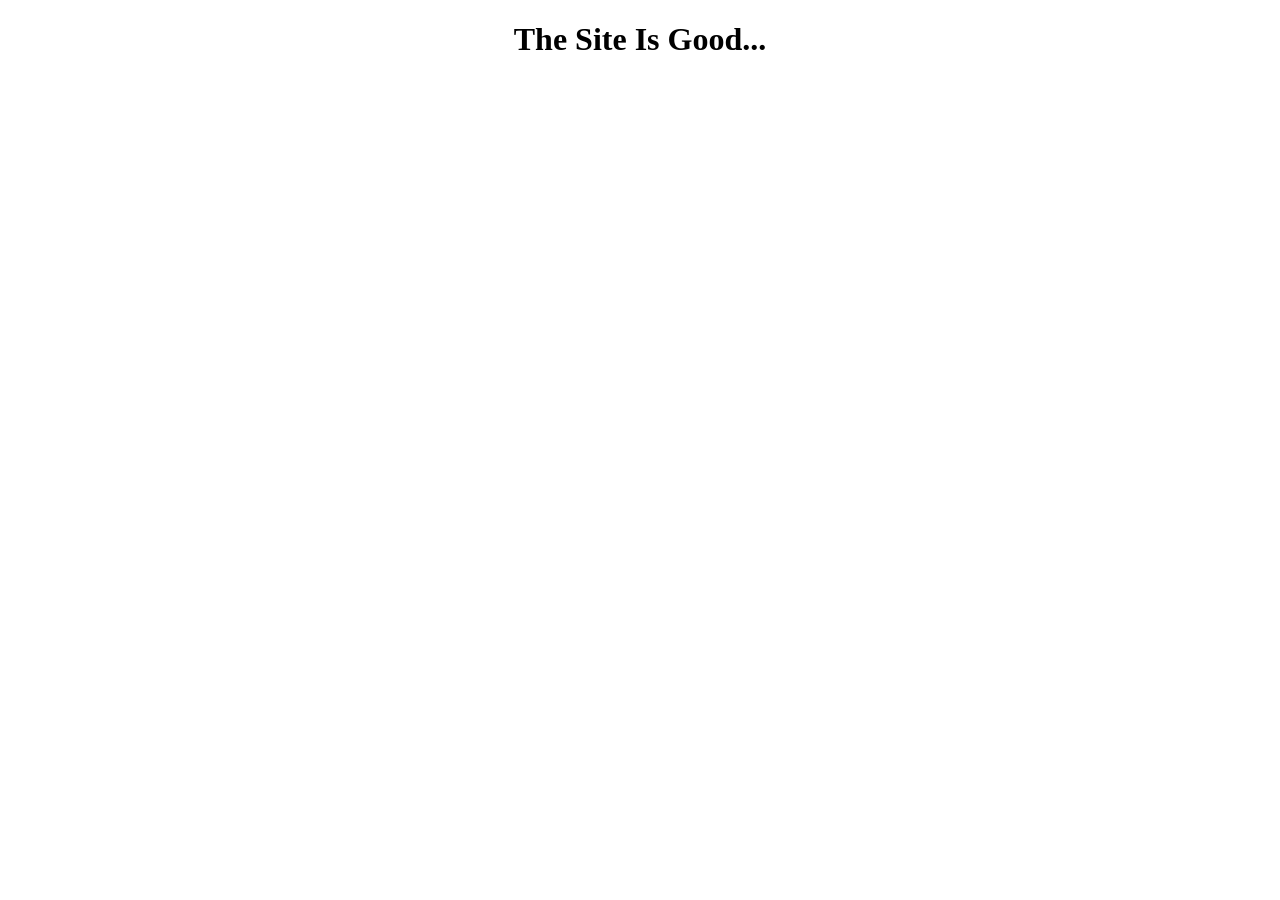
==== index.html @ 08956181 "Add files via upload" ====
<!DOCTYPE html>
<html lang="ru">
<head>
  <meta charset="utf-8">
  <link rel="chortcut icon" type="image/x-icon" href="favicon.ico">

  <title>Fran1946 site</title>
<style>body {text-align: center;}</style>
<style>body {text-align: center;}</style>
<style>body {text-align: center;}</style>
<style>body {text-align: center;}</style>
<style>body {text-align: center;}</style>
<style>body {text-align: center;}</style>
<style>body {text-align: center;}</style>
<style>body {text-align: center;}</style>
<style>body {text-align: center;}</style>
<style>body {text-align: center;}</style>
<style>body {text-align: center;}</style>
<style>body {text-align: center;}</style>
<style>body {text-align: center;}</style>
<style>body {text-align: center;}</style>
<style>body {text-align: center;}</style>
<style>body {text-align: center;}</style>
<style>body {text-align: center;}</style>
<style>body {text-align: center;}</style><style>body {text-align: center;}</style>
<style>body {text-align: center;}</style>
<style>body {text-align: center;}</style>
<style>body {text-align: center;}</style>
<style>body {text-align: center;}</style>
<style>body {text-align: center;}</style><style>body {text-align: center;}</style>
<style>body {text-align: center;}</style>
<style>body {text-align: center;}</style>
<style>body {text-align: center;}</style>
<style>body {text-align: center;}</style>
<style>body {text-align: center;}</style><style>body {text-align: center;}</style>
<style>body {text-align: center;}</style>
<style>body {text-align: center;}</style>
<style>body {text-align: center;}</style>
<style>body {text-align: center;}</style>
<style>body {text-align: center;}</style><style>body {text-align: center;}</style>
<style>body {text-align: center;}</style>
<style>body {text-align: center;}</style>
<style>body {text-align: center;}</style>
<style>body {text-align: center;}</style>
<style>body {text-align: center;}</style><style>body {text-align: center;}</style>
<style>body {text-align: center;}</style>
<style>body {text-align: center;}</style>
<style>body {text-align: center;}</style>
<style>body {text-align: center;}</style>
<style>body {text-align: center;}</style><style>body {text-align: center;}</style>
<style>body {text-align: center;}</style>
<style>body {text-align: center;}</style>
<style>body {text-align: center;}</style>
<style>body {text-align: center;}</style>
<style>body {text-align: center;}</style><style>body {text-align: center;}</style>
<style>body {text-align: center;}</style>
<style>body {text-align: center;}</style>
<style>body {text-align: center;}</style>
<style>body {text-align: center;}</style>
<style>body {text-align: center;}</style><style>body {text-align: center;}</style>
<style>body {text-align: center;}</style>
<style>body {text-align: center;}</style>
<style>body {text-align: center;}</style>
<style>body {text-align: center;}</style>
<style>body {text-align: center;}</style><style>body {text-align: center;}</style>
<style>body {text-align: center;}</style>
<style>body {text-align: center;}</style>
<style>body {text-align: center;}</style>
<style>body {text-align: center;}</style>
<style>body {text-align: center;}</style><style>body {text-align: center;}</style>
<style>body {text-align: center;}</style>
<style>body {text-align: center;}</style>
<style>body {text-align: center;}</style>
<style>body {text-align: center;}</style>
<style>body {text-align: center;}</style><style>body {text-align: center;}</style>
<style>body {text-align: center;}</style>
<style>body {text-align: center;}</style>
<style>body {text-align: center;}</style>
<style>body {text-align: center;}</style>
<style>body {text-align: center;}</style><style>body {text-align: center;}</style>
<style>body {text-align: center;}</style>
<style>body {text-align: center;}</style>
<style>body {text-align: center;}</style>
<style>body {text-align: center;}</style>
<style>body {text-align: center;}</style><style>body {text-align: center;}</style>
<style>body {text-align: center;}</style>
<style>body {text-align: center;}</style>
<style>body {text-align: center;}</style>
<style>body {text-align: center;}</style>
<style>body {text-align: center;}</style><style>body {text-align: center;}</style>
<style>body {text-align: center;}</style>
<style>body {text-align: center;}</style>
<style>body {text-align: center;}</style>
<style>body {text-align: center;}</style>
<style>body {text-align: center;}</style><style>body {text-align: center;}</style>
<style>body {text-align: center;}</style>
<style>body {text-align: center;}</style>
<style>body {text-align: center;}</style>
<style>body {text-align: center;}</style>
<style>body {text-align: center;}</style><style>body {text-align: center;}</style>
<style>body {text-align: center;}</style>
<style>body {text-align: center;}</style>
<style>body {text-align: center;}</style>
<style>body {text-align: center;}</style>
<style>body {text-align: center;}</style><style>body {text-align: center;}</style>
<style>body {text-align: center;}</style>
<style>body {text-align: center;}</style>
<style>body {text-align: center;}</style>
<style>body {text-align: center;}</style>
<style>body {text-align: center;}</style><style>body {text-align: center;}</style>
<style>body {text-align: center;}</style>
<style>body {text-align: center;}</style>
<style>body {text-align: center;}</style>
<style>body {text-align: center;}</style>
<style>body {text-align: center;}</style><style>body {text-align: center;}</style>
<style>body {text-align: center;}</style>
<style>body {text-align: center;}</style>
<style>body {text-align: center;}</style>
<style>body {text-align: center;}</style>
<style>body {text-align: center;}</style><style>body {text-align: center;}</style>
<style>body {text-align: center;}</style>
<style>body {text-align: center;}</style>
<style>body {text-align: center;}</style>
<style>body {text-align: center;}</style>
<style>body {text-align: center;}</style><style>body {text-align: center;}</style>
<style>body {text-align: center;}</style>
<style>body {text-align: center;}</style>
<style>body {text-align: center;}</style>
<style>body {text-align: center;}</style>
<style>body {text-align: center;}</style><style>body {text-align: center;}</style>
<style>body {text-align: center;}</style>
<style>body {text-align: center;}</style>
<style>body {text-align: center;}</style>
<style>body {text-align: center;}</style>
<style>body {text-align: center;}</style><style>body {text-align: center;}</style>
<style>body {text-align: center;}</style>
<style>body {text-align: center;}</style>
<style>body {text-align: center;}</style>
<style>body {text-align: center;}</style>
<style>body {text-align: center;}</style><style>body {text-align: center;}</style>
<style>body {text-align: center;}</style>
<style>body {text-align: center;}</style>
<style>body {text-align: center;}</style>
<style>body {text-align: center;}</style>
<style>body {text-align: center;}</style><style>body {text-align: center;}</style>
<style>body {text-align: center;}</style>
<style>body {text-align: center;}</style>
<style>body {text-align: center;}</style>
<style>body {text-align: center;}</style>
<style>body {text-align: center;}</style><style>body {text-align: center;}</style>
<style>body {text-align: center;}</style>
<style>body {text-align: center;}</style>
<style>body {text-align: center;}</style>
<style>body {text-align: center;}</style>
<style>body {text-align: center;}</style><style>body {text-align: center;}</style>
<style>body {text-align: center;}</style>
<style>body {text-align: center;}</style>
<style>body {text-align: center;}</style>
<style>body {text-align: center;}</style>
<style>body {text-align: center;}</style><style>body {text-align: center;}</style>
<style>body {text-align: center;}</style>
<style>body {text-align: center;}</style>
<style>body {text-align: center;}</style>
<style>body {text-align: center;}</style>
<style>body {text-align: center;}</style><style>body {text-align: center;}</style>
<style>body {text-align: center;}</style>
<style>body {text-align: center;}</style>
<style>body {text-align: center;}</style>
<style>body {text-align: center;}</style>
<style>body {text-align: center;}</style><style>body {text-align: center;}</style>
<style>body {text-align: center;}</style>
<style>body {text-align: center;}</style>
<style>body {text-align: center;}</style>
<style>body {text-align: center;}</style>
<style>body {text-align: center;}</style><style>body {text-align: center;}</style>
<style>body {text-align: center;}</style>
<style>body {text-align: center;}</style>
<style>body {text-align: center;}</style>
<style>body {text-align: center;}</style>
<style>body {text-align: center;}</style><style>body {text-align: center;}</style>
<style>body {text-align: center;}</style>
<style>body {text-align: center;}</style>
<style>body {text-align: center;}</style>
<style>body {text-align: center;}</style>
<style>body {text-align: center;}</style><style>body {text-align: center;}</style>
<style>body {text-align: center;}</style>
<style>body {text-align: center;}</style>
<style>body {text-align: center;}</style>
<style>body {text-align: center;}</style>
<style>body {text-align: center;}</style><style>body {text-align: center;}</style>
<style>body {text-align: center;}</style>
<style>body {text-align: center;}</style>
<style>body {text-align: center;}</style>
<style>body {text-align: center;}</style>
<style>body {text-align: center;}</style><style>body {text-align: center;}</style>
<style>body {text-align: center;}</style>
<style>body {text-align: center;}</style>
<style>body {text-align: center;}</style>
<style>body {text-align: center;}</style>
<style>body {text-align: center;}</style><style>body {text-align: center;}</style>
<style>body {text-align: center;}</style>
<style>body {text-align: center;}</style>
<style>body {text-align: center;}</style>
<style>body {text-align: center;}</style>
<style>body {text-align: center;}</style><style>body {text-align: center;}</style>
<style>body {text-align: center;}</style>
<style>body {text-align: center;}</style>
<style>body {text-align: center;}</style>
<style>body {text-align: center;}</style>
<style>body {text-align: center;}</style><style>body {text-align: center;}</style>
<style>body {text-align: center;}</style>
<style>body {text-align: center;}</style>
<style>body {text-align: center;}</style>
<style>body {text-align: center;}</style>
<style>body {text-align: center;}</style><style>body {text-align: center;}</style>
<style>body {text-align: center;}</style>
<style>body {text-align: center;}</style>
<style>body {text-align: center;}</style>
<style>body {text-align: center;}</style>
<style>body {text-align: center;}</style><style>body {text-align: center;}</style>
<style>body {text-align: center;}</style>
<style>body {text-align: center;}</style>
<style>body {text-align: center;}</style>
<style>body {text-align: center;}</style>
<style>body {text-align: center;}</style><style>body {text-align: center;}</style>
<style>body {text-align: center;}</style>
<style>body {text-align: center;}</style>
<style>body {text-align: center;}</style>
<style>body {text-align: center;}</style>
<style>body {text-align: center;}</style><style>body {text-align: center;}</style>
<style>body {text-align: center;}</style>
<style>body {text-align: center;}</style>
<style>body {text-align: center;}</style>
<style>body {text-align: center;}</style>
<style>body {text-align: center;}</style><style>body {text-align: center;}</style>
<style>body {text-align: center;}</style>
<style>body {text-align: center;}</style>
<style>body {text-align: center;}</style>
<style>body {text-align: center;}</style>
<style>body {text-align: center;}</style><style>body {text-align: center;}</style>
<style>body {text-align: center;}</style>
<style>body {text-align: center;}</style>
<style>body {text-align: center;}</style>
<style>body {text-align: center;}</style>
<style>body {text-align: center;}</style><style>body {text-align: center;}</style>
<style>body {text-align: center;}</style>
<style>body {text-align: center;}</style>
<style>body {text-align: center;}</style>
<style>body {text-align: center;}</style>
<style>body {text-align: center;}</style><style>body {text-align: center;}</style>
<style>body {text-align: center;}</style>
<style>body {text-align: center;}</style>
<style>body {text-align: center;}</style>
<style>body {text-align: center;}</style>
<style>body {text-align: center;}</style><style>body {text-align: center;}</style>
<style>body {text-align: center;}</style>
<style>body {text-align: center;}</style>
<style>body {text-align: center;}</style>
<style>body {text-align: center;}</style>
<style>body {text-align: center;}</style><style>body {text-align: center;}</style>
<style>body {text-align: center;}</style>
<style>body {text-align: center;}</style>
<style>body {text-align: center;}</style>
<style>body {text-align: center;}</style>
<style>body {text-align: center;}</style><style>body {text-align: center;}</style>
<style>body {text-align: center;}</style>
<style>body {text-align: center;}</style>
<style>body {text-align: center;}</style>
<style>body {text-align: center;}</style>
<style>body {text-align: center;}</style><style>body {text-align: center;}</style>
<style>body {text-align: center;}</style>
<style>body {text-align: center;}</style>
<style>body {text-align: center;}</style>
<style>body {text-align: center;}</style>
<style>body {text-align: center;}</style><style>body {text-align: center;}</style>
<style>body {text-align: center;}</style>
<style>body {text-align: center;}</style>
<style>body {text-align: center;}</style>
<style>body {text-align: center;}</style>
<style>body {text-align: center;}</style><style>body {text-align: center;}</style>
<style>body {text-align: center;}</style>
<style>body {text-align: center;}</style>
<style>body {text-align: center;}</style>
<style>body {text-align: center;}</style>
<style>body {text-align: center;}</style><style>body {text-align: center;}</style>
<style>body {text-align: center;}</style>
<style>body {text-align: center;}</style>
<style>body {text-align: center;}</style>
<style>body {text-align: center;}</style>
<style>body {text-align: center;}</style><style>body {text-align: center;}</style>
<style>body {text-align: center;}</style>
<style>body {text-align: center;}</style>
<style>body {text-align: center;}</style>
<style>body {text-align: center;}</style>
<style>body {text-align: center;}</style><style>body {text-align: center;}</style>
<style>body {text-align: center;}</style>
<style>body {text-align: center;}</style>
<style>body {text-align: center;}</style>
<style>body {text-align: center;}</style>
<style>body {text-align: center;}</style><style>body {text-align: center;}</style>
<style>body {text-align: center;}</style>
<style>body {text-align: center;}</style>
<style>body {text-align: center;}</style>
<style>body {text-align: center;}</style>
<style>body {text-align: center;}</style><style>body {text-align: center;}</style>
<style>body {text-align: center;}</style>
<style>body {text-align: center;}</style>
<style>body {text-align: center;}</style>
<style>body {text-align: center;}</style>
<style>body {text-align: center;}</style><style>body {text-align: center;}</style>
<style>body {text-align: center;}</style>
<style>body {text-align: center;}</style>
<style>body {text-align: center;}</style>
<style>body {text-align: center;}</style>
<style>body {text-align: center;}</style><style>body {text-align: center;}</style>
<style>body {text-align: center;}</style>
<style>body {text-align: center;}</style>
<style>body {text-align: center;}</style>
<style>body {text-align: center;}</style>
<style>body {text-align: center;}</style><style>body {text-align: center;}</style>
<style>body {text-align: center;}</style>
<style>body {text-align: center;}</style>
<style>body {text-align: center;}</style>
<style>body {text-align: center;}</style>
<style>body {text-align: center;}</style><style>body {text-align: center;}</style>
<style>body {text-align: center;}</style>
<style>body {text-align: center;}</style>
<style>body {text-align: center;}</style>
<style>body {text-align: center;}</style>
<style>body {text-align: center;}</style><style>body {text-align: center;}</style>
<style>body {text-align: center;}</style>
<style>body {text-align: center;}</style>
<style>body {text-align: center;}</style>
<style>body {text-align: center;}</style>
<style>body {text-align: center;}</style><style>body {text-align: center;}</style>
<style>body {text-align: center;}</style>
<style>body {text-align: center;}</style>
<style>body {text-align: center;}</style>
<style>body {text-align: center;}</style>
<style>body {text-align: center;}</style><style>body {text-align: center;}</style>
<style>body {text-align: center;}</style>
<style>body {text-align: center;}</style>
<style>body {text-align: center;}</style>
<style>body {text-align: center;}</style>
<style>body {text-align: center;}</style><style>body {text-align: center;}</style>
<style>body {text-align: center;}</style>
<style>body {text-align: center;}</style>
<style>body {text-align: center;}</style>
<style>body {text-align: center;}</style>
<style>body {text-align: center;}</style><style>body {text-align: center;}</style>
<style>body {text-align: center;}</style>
<style>body {text-align: center;}</style>
<style>body {text-align: center;}</style>
<style>body {text-align: center;}</style>
<style>body {text-align: center;}</style><style>body {text-align: center;}</style>
<style>body {text-align: center;}</style>
<style>body {text-align: center;}</style>
<style>body {text-align: center;}</style>
<style>body {text-align: center;}</style>
<style>body {text-align: center;}</style><style>body {text-align: center;}</style>
<style>body {text-align: center;}</style>
<style>body {text-align: center;}</style>
<style>body {text-align: center;}</style>
<style>body {text-align: center;}</style>
<style>body {text-align: center;}</style><style>body {text-align: center;}</style>
<style>body {text-align: center;}</style>
<style>body {text-align: center;}</style>
<style>body {text-align: center;}</style>
<style>body {text-align: center;}</style>
<style>body {text-align: center;}</style><style>body {text-align: center;}</style>
<style>body {text-align: center;}</style>
<style>body {text-align: center;}</style>
<style>body {text-align: center;}</style>
<style>body {text-align: center;}</style>
<style>body {text-align: center;}</style><style>body {text-align: center;}</style>
<style>body {text-align: center;}</style>
<style>body {text-align: center;}</style>
<style>body {text-align: center;}</style>
<style>body {text-align: center;}</style>
<style>body {text-align: center;}</style><style>body {text-align: center;}</style>
<style>body {text-align: center;}</style>
<style>body {text-align: center;}</style>
<style>body {text-align: center;}</style>
<style>body {text-align: center;}</style>
<style>body {text-align: center;}</style><style>body {text-align: center;}</style>
<style>body {text-align: center;}</style>
<style>body {text-align: center;}</style>
<style>body {text-align: center;}</style>
<style>body {text-align: center;}</style>
<style>body {text-align: center;}</style><style>body {text-align: center;}</style>
<style>body {text-align: center;}</style>
<style>body {text-align: center;}</style>
<style>body {text-align: center;}</style>
<style>body {text-align: center;}</style>
<style>body {text-align: center;}</style><style>body {text-align: center;}</style>
<style>body {text-align: center;}</style>
<style>body {text-align: center;}</style>
<style>body {text-align: center;}</style>
<style>body {text-align: center;}</style>
<style>body {text-align: center;}</style><style>body {text-align: center;}</style>
<style>body {text-align: center;}</style>
<style>body {text-align: center;}</style>
<style>body {text-align: center;}</style>
<style>body {text-align: center;}</style>
<style>body {text-align: center;}</style><style>body {text-align: center;}</style>
<style>body {text-align: center;}</style>
<style>body {text-align: center;}</style>
<style>body {text-align: center;}</style>
<style>body {text-align: center;}</style>
<style>body {text-align: center;}</style><style>body {text-align: center;}</style>
<style>body {text-align: center;}</style>
<style>body {text-align: center;}</style>
<style>body {text-align: center;}</style>
<style>body {text-align: center;}</style>
<style>body {text-align: center;}</style><style>body {text-align: center;}</style>
<style>body {text-align: center;}</style>
<style>body {text-align: center;}</style>
<style>body {text-align: center;}</style>
<style>body {text-align: center;}</style>
<style>body {text-align: center;}</style><style>body {text-align: center;}</style>
<style>body {text-align: center;}</style>
<style>body {text-align: center;}</style>
<style>body {text-align: center;}</style>
<style>body {text-align: center;}</style>
<style>body {text-align: center;}</style><style>body {text-align: center;}</style>
<style>body {text-align: center;}</style>
<style>body {text-align: center;}</style>
<style>body {text-align: center;}</style>
<style>body {text-align: center;}</style>
<style>body {text-align: center;}</style><style>body {text-align: center;}</style>
<style>body {text-align: center;}</style>
<style>body {text-align: center;}</style>
<style>body {text-align: center;}</style>
<style>body {text-align: center;}</style>
<style>body {text-align: center;}</style><style>body {text-align: center;}</style>
<style>body {text-align: center;}</style>
<style>body {text-align: center;}</style>
<style>body {text-align: center;}</style>
<style>body {text-align: center;}</style>
<style>body {text-align: center;}</style><style>body {text-align: center;}</style>
<style>body {text-align: center;}</style>
<style>body {text-align: center;}</style>
<style>body {text-align: center;}</style>
<style>body {text-align: center;}</style>
<style>body {text-align: center;}</style><style>body {text-align: center;}</style>
<style>body {text-align: center;}</style>
<style>body {text-align: center;}</style>
<style>body {text-align: center;}</style>
<style>body {text-align: center;}</style>
<style>body {text-align: center;}</style><style>body {text-align: center;}</style>
<style>body {text-align: center;}</style>
<style>body {text-align: center;}</style>
<style>body {text-align: center;}</style>
<style>body {text-align: center;}</style>
<style>body {text-align: center;}</style><style>body {text-align: center;}</style>
<style>body {text-align: center;}</style>
<style>body {text-align: center;}</style>
<style>body {text-align: center;}</style>
<style>body {text-align: center;}</style>
<style>body {text-align: center;}</style><style>body {text-align: center;}</style>
<style>body {text-align: center;}</style>
<style>body {text-align: center;}</style>
<style>body {text-align: center;}</style>
<style>body {text-align: center;}</style>
<style>body {text-align: center;}</style><style>body {text-align: center;}</style>
<style>body {text-align: center;}</style>
<style>body {text-align: center;}</style>
<style>body {text-align: center;}</style>
<style>body {text-align: center;}</style>
<style>body {text-align: center;}</style><style>body {text-align: center;}</style>
<style>body {text-align: center;}</style>
<style>body {text-align: center;}</style>
<style>body {text-align: center;}</style>
<style>body {text-align: center;}</style>
<style>body {text-align: center;}</style><style>body {text-align: center;}</style>
<style>body {text-align: center;}</style>
<style>body {text-align: center;}</style>
<style>body {text-align: center;}</style>
<style>body {text-align: center;}</style>
<style>body {text-align: center;}</style><style>body {text-align: center;}</style>
<style>body {text-align: center;}</style>
<style>body {text-align: center;}</style>
<style>body {text-align: center;}</style>
<style>body {text-align: center;}</style>
<style>body {text-align: center;}</style><style>body {text-align: center;}</style>
<style>body {text-align: center;}</style>
<style>body {text-align: center;}</style>
<style>body {text-align: center;}</style>
<style>body {text-align: center;}</style>
<style>body {text-align: center;}</style><style>body {text-align: center;}</style>
<style>body {text-align: center;}</style>
<style>body {text-align: center;}</style>
<style>body {text-align: center;}</style>
<style>body {text-align: center;}</style>
<style>body {text-align: center;}</style><style>body {text-align: center;}</style>
<style>body {text-align: center;}</style>
<style>body {text-align: center;}</style>
<style>body {text-align: center;}</style>
<style>body {text-align: center;}</style>
<style>body {text-align: center;}</style><style>body {text-align: center;}</style>
<style>body {text-align: center;}</style>
<style>body {text-align: center;}</style>
<style>body {text-align: center;}</style>
<style>body {text-align: center;}</style>
<style>body {text-align: center;}</style><style>body {text-align: center;}</style>
<style>body {text-align: center;}</style>
<style>body {text-align: center;}</style>
<style>body {text-align: center;}</style>
<style>body {text-align: center;}</style>
<style>body {text-align: center;}</style><style>body {text-align: center;}</style>
<style>body {text-align: center;}</style>
<style>body {text-align: center;}</style>
<style>body {text-align: center;}</style>
<style>body {text-align: center;}</style>
<style>body {text-align: center;}</style><style>body {text-align: center;}</style>
<style>body {text-align: center;}</style>
<style>body {text-align: center;}</style>
<style>body {text-align: center;}</style>
<style>body {text-align: center;}</style>
<style>body {text-align: center;}</style><style>body {text-align: center;}</style>
<style>body {text-align: center;}</style>
<style>body {text-align: center;}</style>
<style>body {text-align: center;}</style>
<style>body {text-align: center;}</style>
<style>body {text-align: center;}</style><style>body {text-align: center;}</style>
<style>body {text-align: center;}</style>
<style>body {text-align: center;}</style>
<style>body {text-align: center;}</style>
<style>body {text-align: center;}</style>
<style>body {text-align: center;}</style><style>body {text-align: center;}</style>
<style>body {text-align: center;}</style>
<style>body {text-align: center;}</style>
<style>body {text-align: center;}</style>
<style>body {text-align: center;}</style>
<style>body {text-align: center;}</style><style>body {text-align: center;}</style>
<style>body {text-align: center;}</style>
<style>body {text-align: center;}</style>
<style>body {text-align: center;}</style>
<style>body {text-align: center;}</style>
<style>body {text-align: center;}</style><style>body {text-align: center;}</style>
<style>body {text-align: center;}</style>
<style>body {text-align: center;}</style>
<style>body {text-align: center;}</style>
<style>body {text-align: center;}</style>
<style>body {text-align: center;}</style><style>body {text-align: center;}</style>
<style>body {text-align: center;}</style>
<style>body {text-align: center;}</style>
<style>body {text-align: center;}</style>
<style>body {text-align: center;}</style>
<style>body {text-align: center;}</style><style>body {text-align: center;}</style>
<style>body {text-align: center;}</style>
<style>body {text-align: center;}</style>
<style>body {text-align: center;}</style>
<style>body {text-align: center;}</style>
<style>body {text-align: center;}</style><style>body {text-align: center;}</style>
<style>body {text-align: center;}</style>
<style>body {text-align: center;}</style>
<style>body {text-align: center;}</style>
<style>body {text-align: center;}</style>
<style>body {text-align: center;}</style><style>body {text-align: center;}</style>
<style>body {text-align: center;}</style>
<style>body {text-align: center;}</style>
<style>body {text-align: center;}</style>
<style>body {text-align: center;}</style>
<style>body {text-align: center;}</style><style>body {text-align: center;}</style>
<style>body {text-align: center;}</style>
<style>body {text-align: center;}</style>
<style>body {text-align: center;}</style>
<style>body {text-align: center;}</style>
<style>body {text-align: center;}</style><style>body {text-align: center;}</style>
<style>body {text-align: center;}</style>
<style>body {text-align: center;}</style>
<style>body {text-align: center;}</style>
<style>body {text-align: center;}</style>
<style>body {text-align: center;}</style><style>body {text-align: center;}</style>
<style>body {text-align: center;}</style>
<style>body {text-align: center;}</style>
<style>body {text-align: center;}</style>
<style>body {text-align: center;}</style>
<style>body {text-align: center;}</style><style>body {text-align: center;}</style>
<style>body {text-align: center;}</style>
<style>body {text-align: center;}</style>
<style>body {text-align: center;}</style>
<style>body {text-align: center;}</style>
<style>body {text-align: center;}</style><style>body {text-align: center;}</style>
<style>body {text-align: center;}</style>
<style>body {text-align: center;}</style>
<style>body {text-align: center;}</style>
<style>body {text-align: center;}</style>
<style>body {text-align: center;}</style><style>body {text-align: center;}</style>
<style>body {text-align: center;}</style>
<style>body {text-align: center;}</style>
<style>body {text-align: center;}</style>
<style>body {text-align: center;}</style>
<style>body {text-align: center;}</style><style>body {text-align: center;}</style>
<style>body {text-align: center;}</style>
<style>body {text-align: center;}</style>
<style>body {text-align: center;}</style>
<style>body {text-align: center;}</style>
<style>body {text-align: center;}</style><style>body {text-align: center;}</style>
<style>body {text-align: center;}</style>
<style>body {text-align: center;}</style>
<style>body {text-align: center;}</style>
<style>body {text-align: center;}</style>
<style>body {text-align: center;}</style><style>body {text-align: center;}</style>
<style>body {text-align: center;}</style>
<style>body {text-align: center;}</style>
<style>body {text-align: center;}</style>
<style>body {text-align: center;}</style>
<style>body {text-align: center;}</style><style>body {text-align: center;}</style>
<style>body {text-align: center;}</style>
<style>body {text-align: center;}</style>
<style>body {text-align: center;}</style>
<style>body {text-align: center;}</style>
<style>body {text-align: center;}</style><style>body {text-align: center;}</style>
<style>body {text-align: center;}</style>
<style>body {text-align: center;}</style>
<style>body {text-align: center;}</style>
<style>body {text-align: center;}</style>
<style>body {text-align: center;}</style><style>body {text-align: center;}</style>
<style>body {text-align: center;}</style>
<style>body {text-align: center;}</style>
<style>body {text-align: center;}</style>
<style>body {text-align: center;}</style>
<style>body {text-align: center;}</style><style>body {text-align: center;}</style>
<style>body {text-align: center;}</style>
<style>body {text-align: center;}</style>
<style>body {text-align: center;}</style>
<style>body {text-align: center;}</style>
<style>body {text-align: center;}</style><style>body {text-align: center;}</style>
<style>body {text-align: center;}</style>
<style>body {text-align: center;}</style>
<style>body {text-align: center;}</style>
<style>body {text-align: center;}</style>
<style>body {text-align: center;}</style><style>body {text-align: center;}</style>
<style>body {text-align: center;}</style>
<style>body {text-align: center;}</style>
<style>body {text-align: center;}</style>
<style>body {text-align: center;}</style>
<style>body {text-align: center;}</style><style>body {text-align: center;}</style>
<style>body {text-align: center;}</style>
<style>body {text-align: center;}</style>
<style>body {text-align: center;}</style>
<style>body {text-align: center;}</style>
<style>body {text-align: center;}</style><style>body {text-align: center;}</style>
<style>body {text-align: center;}</style>
<style>body {text-align: center;}</style>
<style>body {text-align: center;}</style>
<style>body {text-align: center;}</style>
<style>body {text-align: center;}</style><style>body {text-align: center;}</style>
<style>body {text-align: center;}</style>
<style>body {text-align: center;}</style>
<style>body {text-align: center;}</style>
<style>body {text-align: center;}</style>
<style>body {text-align: center;}</style><style>body {text-align: center;}</style>
<style>body {text-align: center;}</style>
<style>body {text-align: center;}</style>
<style>body {text-align: center;}</style>
<style>body {text-align: center;}</style>
<style>body {text-align: center;}</style><style>body {text-align: center;}</style>
<style>body {text-align: center;}</style>
<style>body {text-align: center;}</style>
<style>body {text-align: center;}</style>
<style>body {text-align: center;}</style>
<style>body {text-align: center;}</style><style>body {text-align: center;}</style>
<style>body {text-align: center;}</style>
<style>body {text-align: center;}</style>
<style>body {text-align: center;}</style>
<style>body {text-align: center;}</style>
<style>body {text-align: center;}</style><style>body {text-align: center;}</style>
<style>body {text-align: center;}</style>
<style>body {text-align: center;}</style>
<style>body {text-align: center;}</style>
<style>body {text-align: center;}</style>
<style>body {text-align: center;}</style><style>body {text-align: center;}</style>
<style>body {text-align: center;}</style>
<style>body {text-align: center;}</style>
<style>body {text-align: center;}</style>
<style>body {text-align: center;}</style>
<style>body {text-align: center;}</style><style>body {text-align: center;}</style>
<style>body {text-align: center;}</style>
<style>body {text-align: center;}</style>
<style>body {text-align: center;}</style>
<style>body {text-align: center;}</style>
<style>body {text-align: center;}</style><style>body {text-align: center;}</style>
<style>body {text-align: center;}</style>
<style>body {text-align: center;}</style>
<style>body {text-align: center;}</style>
<style>body {text-align: center;}</style>
<style>body {text-align: center;}</style><style>body {text-align: center;}</style>
<style>body {text-align: center;}</style>
<style>body {text-align: center;}</style>
<style>body {text-align: center;}</style>
<style>body {text-align: center;}</style>
<style>body {text-align: center;}</style><style>body {text-align: center;}</style>
<style>body {text-align: center;}</style>
<style>body {text-align: center;}</style>
<style>body {text-align: center;}</style>
<style>body {text-align: center;}</style>
<style>body {text-align: center;}</style><style>body {text-align: center;}</style>
<style>body {text-align: center;}</style>
<style>body {text-align: center;}</style>
<style>body {text-align: center;}</style>
<style>body {text-align: center;}</style>
<style>body {text-align: center;}</style><style>body {text-align: center;}</style>
<style>body {text-align: center;}</style>
<style>body {text-align: center;}</style>
<style>body {text-align: center;}</style>
<style>body {text-align: center;}</style>
<style>body {text-align: center;}</style><style>body {text-align: center;}</style>
<style>body {text-align: center;}</style>
<style>body {text-align: center;}</style>
<style>body {text-align: center;}</style>
<style>body {text-align: center;}</style>
<style>body {text-align: center;}</style><style>body {text-align: center;}</style>
<style>body {text-align: center;}</style>
<style>body {text-align: center;}</style>
<style>body {text-align: center;}</style>
<style>body {text-align: center;}</style>
<style>body {text-align: center;}</style><style>body {text-align: center;}</style>
<style>body {text-align: center;}</style>
<style>body {text-align: center;}</style>
<style>body {text-align: center;}</style>
<style>body {text-align: center;}</style>
<style>body {text-align: center;}</style><style>body {text-align: center;}</style>
<style>body {text-align: center;}</style>
<style>body {text-align: center;}</style>
<style>body {text-align: center;}</style>
<style>body {text-align: center;}</style>
<style>body {text-align: center;}</style><style>body {text-align: center;}</style>
<style>body {text-align: center;}</style>
<style>body {text-align: center;}</style>
<style>body {text-align: center;}</style>
<style>body {text-align: center;}</style>
<style>body {text-align: center;}</style><style>body {text-align: center;}</style>
<style>body {text-align: center;}</style>
<style>body {text-align: center;}</style>
<style>body {text-align: center;}</style>
<style>body {text-align: center;}</style>
<style>body {text-align: center;}</style><style>body {text-align: center;}</style>
<style>body {text-align: center;}</style>
<style>body {text-align: center;}</style>
<style>body {text-align: center;}</style>
<style>body {text-align: center;}</style>
<style>body {text-align: center;}</style><style>body {text-align: center;}</style>
<style>body {text-align: center;}</style>
<style>body {text-align: center;}</style>
<style>body {text-align: center;}</style>
<style>body {text-align: center;}</style>
<style>body {text-align: center;}</style><style>body {text-align: center;}</style>
<style>body {text-align: center;}</style>
<style>body {text-align: center;}</style>
<style>body {text-align: center;}</style>
<style>body {text-align: center;}</style>
<style>body {text-align: center;}</style><style>body {text-align: center;}</style>
<style>body {text-align: center;}</style>
<style>body {text-align: center;}</style>
<style>body {text-align: center;}</style>
<style>body {text-align: center;}</style>
<style>body {text-align: center;}</style><style>body {text-align: center;}</style>
<style>body {text-align: center;}</style>
<style>body {text-align: center;}</style>
<style>body {text-align: center;}</style>
<style>body {text-align: center;}</style>
<style>body {text-align: center;}</style><style>body {text-align: center;}</style>
<style>body {text-align: center;}</style>
<style>body {text-align: center;}</style>
<style>body {text-align: center;}</style>
<style>body {text-align: center;}</style>
<style>body {text-align: center;}</style><style>body {text-align: center;}</style>
<style>body {text-align: center;}</style>
<style>body {text-align: center;}</style>
<style>body {text-align: center;}</style>
<style>body {text-align: center;}</style>
<style>body {text-align: center;}</style><style>body {text-align: center;}</style>
<style>body {text-align: center;}</style>
<style>body {text-align: center;}</style>
<style>body {text-align: center;}</style>
<style>body {text-align: center;}</style>
<style>body {text-align: center;}</style><style>body {text-align: center;}</style>
<style>body {text-align: center;}</style>
<style>body {text-align: center;}</style>
<style>body {text-align: center;}</style>
<style>body {text-align: center;}</style>
<style>body {text-align: center;}</style><style>body {text-align: center;}</style>
<style>body {text-align: center;}</style>
<style>body {text-align: center;}</style>
<style>body {text-align: center;}</style>
<style>body {text-align: center;}</style>
<style>body {text-align: center;}</style><style>body {text-align: center;}</style>
<style>body {text-align: center;}</style>
<style>body {text-align: center;}</style>
<style>body {text-align: center;}</style>
<style>body {text-align: center;}</style>
<style>body {text-align: center;}</style><style>body {text-align: center;}</style>
<style>body {text-align: center;}</style>
<style>body {text-align: center;}</style>
<style>body {text-align: center;}</style>
<style>body {text-align: center;}</style>
<style>body {text-align: center;}</style><style>body {text-align: center;}</style>
<style>body {text-align: center;}</style>
<style>body {text-align: center;}</style>
<style>body {text-align: center;}</style>
<style>body {text-align: center;}</style>
<style>body {text-align: center;}</style><style>body {text-align: center;}</style>
<style>body {text-align: center;}</style>
<style>body {text-align: center;}</style>
<style>body {text-align: center;}</style>
<style>body {text-align: center;}</style>
<style>body {text-align: center;}</style><style>body {text-align: center;}</style>
<style>body {text-align: center;}</style>
<style>body {text-align: center;}</style>
<style>body {text-align: center;}</style>
<style>body {text-align: center;}</style>
<style>body {text-align: center;}</style><style>body {text-align: center;}</style>
<style>body {text-align: center;}</style>
<style>body {text-align: center;}</style>
<style>body {text-align: center;}</style>
<style>body {text-align: center;}</style>
<style>body {text-align: center;}</style><style>body {text-align: center;}</style>
<style>body {text-align: center;}</style>
<style>body {text-align: center;}</style>
<style>body {text-align: center;}</style>
<style>body {text-align: center;}</style>
<style>body {text-align: center;}</style><style>body {text-align: center;}</style>
<style>body {text-align: center;}</style>
<style>body {text-align: center;}</style>
<style>body {text-align: center;}</style>
<style>body {text-align: center;}</style>
<style>body {text-align: center;}</style><style>body {text-align: center;}</style>
<style>body {text-align: center;}</style>
<style>body {text-align: center;}</style>
<style>body {text-align: center;}</style>
<style>body {text-align: center;}</style>
<style>body {text-align: center;}</style><style>body {text-align: center;}</style>
<style>body {text-align: center;}</style>
<style>body {text-align: center;}</style>
<style>body {text-align: center;}</style>
<style>body {text-align: center;}</style>
<style>body {text-align: center;}</style><style>body {text-align: center;}</style>
<style>body {text-align: center;}</style>
<style>body {text-align: center;}</style>
<style>body {text-align: center;}</style>
<style>body {text-align: center;}</style>
<style>body {text-align: center;}</style><style>body {text-align: center;}</style>
<style>body {text-align: center;}</style>
<style>body {text-align: center;}</style>
<style>body {text-align: center;}</style>
<style>body {text-align: center;}</style>
<style>body {text-align: center;}</style><style>body {text-align: center;}</style>
<style>body {text-align: center;}</style>
<style>body {text-align: center;}</style>
<style>body {text-align: center;}</style>
<style>body {text-align: center;}</style>
<style>body {text-align: center;}</style><style>body {text-align: center;}</style>
<style>body {text-align: center;}</style>
<style>body {text-align: center;}</style>
<style>body {text-align: center;}</style>
<style>body {text-align: center;}</style>
<style>body {text-align: center;}</style><style>body {text-align: center;}</style>
<style>body {text-align: center;}</style>
<style>body {text-align: center;}</style>
<style>body {text-align: center;}</style>
<style>body {text-align: center;}</style>
<style>body {text-align: center;}</style><style>body {text-align: center;}</style>
<style>body {text-align: center;}</style>
<style>body {text-align: center;}</style>
<style>body {text-align: center;}</style>
<style>body {text-align: center;}</style>
<style>body {text-align: center;}</style><style>body {text-align: center;}</style>
<style>body {text-align: center;}</style>
<style>body {text-align: center;}</style>
<style>body {text-align: center;}</style>
<style>body {text-align: center;}</style>
<style>body {text-align: center;}</style><style>body {text-align: center;}</style>
<style>body {text-align: center;}</style>
<style>body {text-align: center;}</style>
<style>body {text-align: center;}</style>
<style>body {text-align: center;}</style>
<style>body {text-align: center;}</style><style>body {text-align: center;}</style>
<style>body {text-align: center;}</style>
<style>body {text-align: center;}</style>
<style>body {text-align: center;}</style>
<style>body {text-align: center;}</style>
<style>body {text-align: center;}</style><style>body {text-align: center;}</style>
<style>body {text-align: center;}</style>
<style>body {text-align: center;}</style>
<style>body {text-align: center;}</style>
<style>body {text-align: center;}</style>
<style>body {text-align: center;}</style><style>body {text-align: center;}</style>
<style>body {text-align: center;}</style>
<style>body {text-align: center;}</style>
<style>body {text-align: center;}</style>
<style>body {text-align: center;}</style>
<style>body {text-align: center;}</style><style>body {text-align: center;}</style>
<style>body {text-align: center;}</style>
<style>body {text-align: center;}</style>
<style>body {text-align: center;}</style>
<style>body {text-align: center;}</style>
<style>body {text-align: center;}</style><style>body {text-align: center;}</style>
<style>body {text-align: center;}</style>
<style>body {text-align: center;}</style>
<style>body {text-align: center;}</style>
<style>body {text-align: center;}</style>
<style>body {text-align: center;}</style><style>body {text-align: center;}</style>
<style>body {text-align: center;}</style>
<style>body {text-align: center;}</style>
<style>body {text-align: center;}</style>
<style>body {text-align: center;}</style>
<style>body {text-align: center;}</style><style>body {text-align: center;}</style>
<style>body {text-align: center;}</style>
<style>body {text-align: center;}</style>
<style>body {text-align: center;}</style>
<style>body {text-align: center;}</style>
<style>body {text-align: center;}</style><style>body {text-align: center;}</style>
<style>body {text-align: center;}</style>
<style>body {text-align: center;}</style>
<style>body {text-align: center;}</style>
<style>body {text-align: center;}</style>
<style>body {text-align: center;}</style><style>body {text-align: center;}</style>
<style>body {text-align: center;}</style>
<style>body {text-align: center;}</style>
<style>body {text-align: center;}</style>
<style>body {text-align: center;}</style>
<style>body {text-align: center;}</style><style>body {text-align: center;}</style>
<style>body {text-align: center;}</style>
<style>body {text-align: center;}</style>
<style>body {text-align: center;}</style>
<style>body {text-align: center;}</style>
<style>body {text-align: center;}</style><style>body {text-align: center;}</style>
<style>body {text-align: center;}</style>
<style>body {text-align: center;}</style>
<style>body {text-align: center;}</style>
<style>body {text-align: center;}</style>
<style>body {text-align: center;}</style><style>body {text-align: center;}</style>
<style>body {text-align: center;}</style>
<style>body {text-align: center;}</style>
<style>body {text-align: center;}</style>
<style>body {text-align: center;}</style>
<style>body {text-align: center;}</style><style>body {text-align: center;}</style>
<style>body {text-align: center;}</style>
<style>body {text-align: center;}</style>
<style>body {text-align: center;}</style>
<style>body {text-align: center;}</style>
<style>body {text-align: center;}</style><style>body {text-align: center;}</style>
<style>body {text-align: center;}</style>
<style>body {text-align: center;}</style>
<style>body {text-align: center;}</style>
<style>body {text-align: center;}</style>
<style>body {text-align: center;}</style><style>body {text-align: center;}</style>
<style>body {text-align: center;}</style>
<style>body {text-align: center;}</style>
<style>body {text-align: center;}</style>
<style>body {text-align: center;}</style>
<style>body {text-align: center;}</style><style>body {text-align: center;}</style>
<style>body {text-align: center;}</style>
<style>body {text-align: center;}</style>
<style>body {text-align: center;}</style>
<style>body {text-align: center;}</style>
<style>body {text-align: center;}</style><style>body {text-align: center;}</style>
<style>body {text-align: center;}</style>
<style>body {text-align: center;}</style>
<style>body {text-align: center;}</style>
<style>body {text-align: center;}</style>
<style>body {text-align: center;}</style><style>body {text-align: center;}</style>
<style>body {text-align: center;}</style>
<style>body {text-align: center;}</style>
<style>body {text-align: center;}</style>
<style>body {text-align: center;}</style>
<style>body {text-align: center;}</style><style>body {text-align: center;}</style>
<style>body {text-align: center;}</style>
<style>body {text-align: center;}</style>
<style>body {text-align: center;}</style>
<style>body {text-align: center;}</style>
<style>body {text-align: center;}</style><style>body {text-align: center;}</style>
<style>body {text-align: center;}</style>
<style>body {text-align: center;}</style>
<style>body {text-align: center;}</style>
<style>body {text-align: center;}</style>
<style>body {text-align: center;}</style><style>body {text-align: center;}</style>
<style>body {text-align: center;}</style>
<style>body {text-align: center;}</style>
<style>body {text-align: center;}</style>
<style>body {text-align: center;}</style>
<style>body {text-align: center;}</style><style>body {text-align: center;}</style>
<style>body {text-align: center;}</style>
<style>body {text-align: center;}</style>
<style>body {text-align: center;}</style>
<style>body {text-align: center;}</style>
<style>body {text-align: center;}</style><style>body {text-align: center;}</style>
<style>body {text-align: center;}</style>
<style>body {text-align: center;}</style>
<style>body {text-align: center;}</style>
<style>body {text-align: center;}</style>
<style>body {text-align: center;}</style><style>body {text-align: center;}</style>
<style>body {text-align: center;}</style>
<style>body {text-align: center;}</style>
<style>body {text-align: center;}</style>
<style>body {text-align: center;}</style>
<style>body {text-align: center;}</style><style>body {text-align: center;}</style>
<style>body {text-align: center;}</style>
<style>body {text-align: center;}</style>
<style>body {text-align: center;}</style>
<style>body {text-align: center;}</style>
<style>body {text-align: center;}</style><style>body {text-align: center;}</style>
<style>body {text-align: center;}</style>
<style>body {text-align: center;}</style>
<style>body {text-align: center;}</style>
<style>body {text-align: center;}</style>
<style>body {text-align: center;}</style><style>body {text-align: center;}</style>
<style>body {text-align: center;}</style>
<style>body {text-align: center;}</style>
<style>body {text-align: center;}</style>
<style>body {text-align: center;}</style>
<style>body {text-align: center;}</style><style>body {text-align: center;}</style>
<style>body {text-align: center;}</style>
<style>body {text-align: center;}</style>
<style>body {text-align: center;}</style>
<style>body {text-align: center;}</style>
<style>body {text-align: center;}</style><style>body {text-align: center;}</style>
<style>body {text-align: center;}</style>
<style>body {text-align: center;}</style>
<style>body {text-align: center;}</style>
<style>body {text-align: center;}</style>
<style>body {text-align: center;}</style><style>body {text-align: center;}</style>
<style>body {text-align: center;}</style>
<style>body {text-align: center;}</style>
<style>body {text-align: center;}</style>
<style>body {text-align: center;}</style>
<style>body {text-align: center;}</style><style>body {text-align: center;}</style>
<style>body {text-align: center;}</style>
<style>body {text-align: center;}</style>
<style>body {text-align: center;}</style>
<style>body {text-align: center;}</style>
<style>body {text-align: center;}</style><style>body {text-align: center;}</style>
<style>body {text-align: center;}</style>
<style>body {text-align: center;}</style>
<style>body {text-align: center;}</style>
<style>body {text-align: center;}</style>
<style>body {text-align: center;}</style><style>body {text-align: center;}</style>
<style>body {text-align: center;}</style>
<style>body {text-align: center;}</style>
<style>body {text-align: center;}</style>
<style>body {text-align: center;}</style>
<style>body {text-align: center;}</style>
</head>
<body>
<h1>The Site Is Good...</h1>
  <script>/*
    <link rel="shortcut icon" type="image/png" href="favicon.png">
  
  */</script>
</body></html>
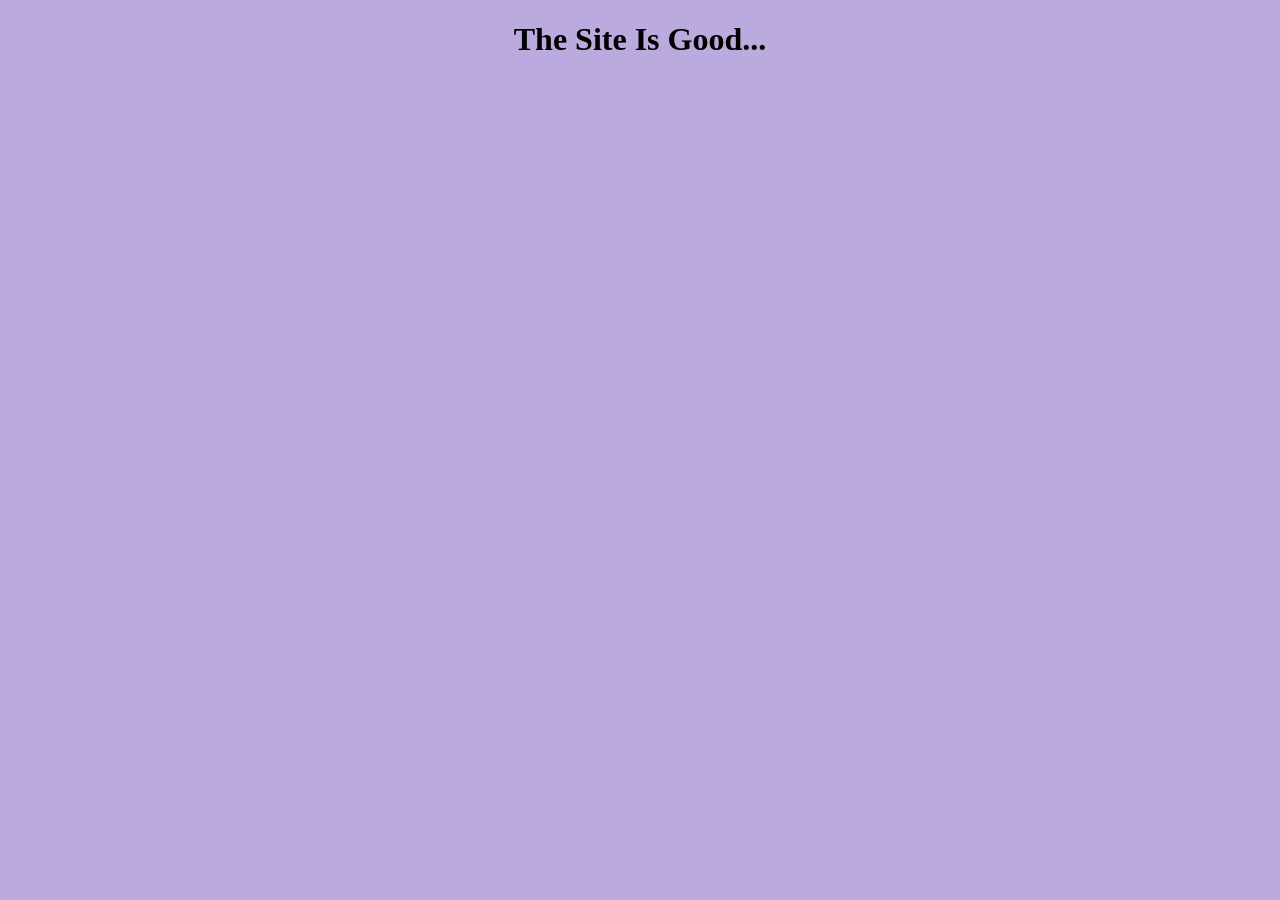
==== commit 3e77e320: "cnfhjdth для житья" ====
--- a/index.html
+++ b/index.html
@@ -5,1044 +5,11 @@
   <link rel="chortcut icon" type="image/x-icon" href="favicon.ico">
 
   <title>Fran1946 site</title>
-<style>body {text-align: center;}</style>
-<style>body {text-align: center;}</style>
-<style>body {text-align: center;}</style>
-<style>body {text-align: center;}</style>
-<style>body {text-align: center;}</style>
-<style>body {text-align: center;}</style>
-<style>body {text-align: center;}</style>
-<style>body {text-align: center;}</style>
-<style>body {text-align: center;}</style>
-<style>body {text-align: center;}</style>
-<style>body {text-align: center;}</style>
-<style>body {text-align: center;}</style>
-<style>body {text-align: center;}</style>
-<style>body {text-align: center;}</style>
-<style>body {text-align: center;}</style>
-<style>body {text-align: center;}</style>
-<style>body {text-align: center;}</style>
-<style>body {text-align: center;}</style><style>body {text-align: center;}</style>
-<style>body {text-align: center;}</style>
-<style>body {text-align: center;}</style>
-<style>body {text-align: center;}</style>
-<style>body {text-align: center;}</style>
-<style>body {text-align: center;}</style><style>body {text-align: center;}</style>
-<style>body {text-align: center;}</style>
-<style>body {text-align: center;}</style>
-<style>body {text-align: center;}</style>
-<style>body {text-align: center;}</style>
-<style>body {text-align: center;}</style><style>body {text-align: center;}</style>
-<style>body {text-align: center;}</style>
-<style>body {text-align: center;}</style>
-<style>body {text-align: center;}</style>
-<style>body {text-align: center;}</style>
-<style>body {text-align: center;}</style><style>body {text-align: center;}</style>
-<style>body {text-align: center;}</style>
-<style>body {text-align: center;}</style>
-<style>body {text-align: center;}</style>
-<style>body {text-align: center;}</style>
-<style>body {text-align: center;}</style><style>body {text-align: center;}</style>
-<style>body {text-align: center;}</style>
-<style>body {text-align: center;}</style>
-<style>body {text-align: center;}</style>
-<style>body {text-align: center;}</style>
-<style>body {text-align: center;}</style><style>body {text-align: center;}</style>
-<style>body {text-align: center;}</style>
-<style>body {text-align: center;}</style>
-<style>body {text-align: center;}</style>
-<style>body {text-align: center;}</style>
-<style>body {text-align: center;}</style><style>body {text-align: center;}</style>
-<style>body {text-align: center;}</style>
-<style>body {text-align: center;}</style>
-<style>body {text-align: center;}</style>
-<style>body {text-align: center;}</style>
-<style>body {text-align: center;}</style><style>body {text-align: center;}</style>
-<style>body {text-align: center;}</style>
-<style>body {text-align: center;}</style>
-<style>body {text-align: center;}</style>
-<style>body {text-align: center;}</style>
-<style>body {text-align: center;}</style><style>body {text-align: center;}</style>
-<style>body {text-align: center;}</style>
-<style>body {text-align: center;}</style>
-<style>body {text-align: center;}</style>
-<style>body {text-align: center;}</style>
-<style>body {text-align: center;}</style><style>body {text-align: center;}</style>
-<style>body {text-align: center;}</style>
-<style>body {text-align: center;}</style>
-<style>body {text-align: center;}</style>
-<style>body {text-align: center;}</style>
-<style>body {text-align: center;}</style><style>body {text-align: center;}</style>
-<style>body {text-align: center;}</style>
-<style>body {text-align: center;}</style>
-<style>body {text-align: center;}</style>
-<style>body {text-align: center;}</style>
-<style>body {text-align: center;}</style><style>body {text-align: center;}</style>
-<style>body {text-align: center;}</style>
-<style>body {text-align: center;}</style>
-<style>body {text-align: center;}</style>
-<style>body {text-align: center;}</style>
-<style>body {text-align: center;}</style><style>body {text-align: center;}</style>
-<style>body {text-align: center;}</style>
-<style>body {text-align: center;}</style>
-<style>body {text-align: center;}</style>
-<style>body {text-align: center;}</style>
-<style>body {text-align: center;}</style><style>body {text-align: center;}</style>
-<style>body {text-align: center;}</style>
-<style>body {text-align: center;}</style>
-<style>body {text-align: center;}</style>
-<style>body {text-align: center;}</style>
-<style>body {text-align: center;}</style><style>body {text-align: center;}</style>
-<style>body {text-align: center;}</style>
-<style>body {text-align: center;}</style>
-<style>body {text-align: center;}</style>
-<style>body {text-align: center;}</style>
-<style>body {text-align: center;}</style><style>body {text-align: center;}</style>
-<style>body {text-align: center;}</style>
-<style>body {text-align: center;}</style>
-<style>body {text-align: center;}</style>
-<style>body {text-align: center;}</style>
-<style>body {text-align: center;}</style><style>body {text-align: center;}</style>
-<style>body {text-align: center;}</style>
-<style>body {text-align: center;}</style>
-<style>body {text-align: center;}</style>
-<style>body {text-align: center;}</style>
-<style>body {text-align: center;}</style><style>body {text-align: center;}</style>
-<style>body {text-align: center;}</style>
-<style>body {text-align: center;}</style>
-<style>body {text-align: center;}</style>
-<style>body {text-align: center;}</style>
-<style>body {text-align: center;}</style><style>body {text-align: center;}</style>
-<style>body {text-align: center;}</style>
-<style>body {text-align: center;}</style>
-<style>body {text-align: center;}</style>
-<style>body {text-align: center;}</style>
-<style>body {text-align: center;}</style><style>body {text-align: center;}</style>
-<style>body {text-align: center;}</style>
-<style>body {text-align: center;}</style>
-<style>body {text-align: center;}</style>
-<style>body {text-align: center;}</style>
-<style>body {text-align: center;}</style><style>body {text-align: center;}</style>
-<style>body {text-align: center;}</style>
-<style>body {text-align: center;}</style>
-<style>body {text-align: center;}</style>
-<style>body {text-align: center;}</style>
-<style>body {text-align: center;}</style><style>body {text-align: center;}</style>
-<style>body {text-align: center;}</style>
-<style>body {text-align: center;}</style>
-<style>body {text-align: center;}</style>
-<style>body {text-align: center;}</style>
-<style>body {text-align: center;}</style><style>body {text-align: center;}</style>
-<style>body {text-align: center;}</style>
-<style>body {text-align: center;}</style>
-<style>body {text-align: center;}</style>
-<style>body {text-align: center;}</style>
-<style>body {text-align: center;}</style><style>body {text-align: center;}</style>
-<style>body {text-align: center;}</style>
-<style>body {text-align: center;}</style>
-<style>body {text-align: center;}</style>
-<style>body {text-align: center;}</style>
-<style>body {text-align: center;}</style><style>body {text-align: center;}</style>
-<style>body {text-align: center;}</style>
-<style>body {text-align: center;}</style>
-<style>body {text-align: center;}</style>
-<style>body {text-align: center;}</style>
-<style>body {text-align: center;}</style><style>body {text-align: center;}</style>
-<style>body {text-align: center;}</style>
-<style>body {text-align: center;}</style>
-<style>body {text-align: center;}</style>
-<style>body {text-align: center;}</style>
-<style>body {text-align: center;}</style><style>body {text-align: center;}</style>
-<style>body {text-align: center;}</style>
-<style>body {text-align: center;}</style>
-<style>body {text-align: center;}</style>
-<style>body {text-align: center;}</style>
-<style>body {text-align: center;}</style><style>body {text-align: center;}</style>
-<style>body {text-align: center;}</style>
-<style>body {text-align: center;}</style>
-<style>body {text-align: center;}</style>
-<style>body {text-align: center;}</style>
-<style>body {text-align: center;}</style><style>body {text-align: center;}</style>
-<style>body {text-align: center;}</style>
-<style>body {text-align: center;}</style>
-<style>body {text-align: center;}</style>
-<style>body {text-align: center;}</style>
-<style>body {text-align: center;}</style><style>body {text-align: center;}</style>
-<style>body {text-align: center;}</style>
-<style>body {text-align: center;}</style>
-<style>body {text-align: center;}</style>
-<style>body {text-align: center;}</style>
-<style>body {text-align: center;}</style><style>body {text-align: center;}</style>
-<style>body {text-align: center;}</style>
-<style>body {text-align: center;}</style>
-<style>body {text-align: center;}</style>
-<style>body {text-align: center;}</style>
-<style>body {text-align: center;}</style><style>body {text-align: center;}</style>
-<style>body {text-align: center;}</style>
-<style>body {text-align: center;}</style>
-<style>body {text-align: center;}</style>
-<style>body {text-align: center;}</style>
-<style>body {text-align: center;}</style><style>body {text-align: center;}</style>
-<style>body {text-align: center;}</style>
-<style>body {text-align: center;}</style>
-<style>body {text-align: center;}</style>
-<style>body {text-align: center;}</style>
-<style>body {text-align: center;}</style><style>body {text-align: center;}</style>
-<style>body {text-align: center;}</style>
-<style>body {text-align: center;}</style>
-<style>body {text-align: center;}</style>
-<style>body {text-align: center;}</style>
-<style>body {text-align: center;}</style><style>body {text-align: center;}</style>
-<style>body {text-align: center;}</style>
-<style>body {text-align: center;}</style>
-<style>body {text-align: center;}</style>
-<style>body {text-align: center;}</style>
-<style>body {text-align: center;}</style><style>body {text-align: center;}</style>
-<style>body {text-align: center;}</style>
-<style>body {text-align: center;}</style>
-<style>body {text-align: center;}</style>
-<style>body {text-align: center;}</style>
-<style>body {text-align: center;}</style><style>body {text-align: center;}</style>
-<style>body {text-align: center;}</style>
-<style>body {text-align: center;}</style>
-<style>body {text-align: center;}</style>
-<style>body {text-align: center;}</style>
-<style>body {text-align: center;}</style><style>body {text-align: center;}</style>
-<style>body {text-align: center;}</style>
-<style>body {text-align: center;}</style>
-<style>body {text-align: center;}</style>
-<style>body {text-align: center;}</style>
-<style>body {text-align: center;}</style><style>body {text-align: center;}</style>
-<style>body {text-align: center;}</style>
-<style>body {text-align: center;}</style>
-<style>body {text-align: center;}</style>
-<style>body {text-align: center;}</style>
-<style>body {text-align: center;}</style><style>body {text-align: center;}</style>
-<style>body {text-align: center;}</style>
-<style>body {text-align: center;}</style>
-<style>body {text-align: center;}</style>
-<style>body {text-align: center;}</style>
-<style>body {text-align: center;}</style><style>body {text-align: center;}</style>
-<style>body {text-align: center;}</style>
-<style>body {text-align: center;}</style>
-<style>body {text-align: center;}</style>
-<style>body {text-align: center;}</style>
-<style>body {text-align: center;}</style><style>body {text-align: center;}</style>
-<style>body {text-align: center;}</style>
-<style>body {text-align: center;}</style>
-<style>body {text-align: center;}</style>
-<style>body {text-align: center;}</style>
-<style>body {text-align: center;}</style><style>body {text-align: center;}</style>
-<style>body {text-align: center;}</style>
-<style>body {text-align: center;}</style>
-<style>body {text-align: center;}</style>
-<style>body {text-align: center;}</style>
-<style>body {text-align: center;}</style><style>body {text-align: center;}</style>
-<style>body {text-align: center;}</style>
-<style>body {text-align: center;}</style>
-<style>body {text-align: center;}</style>
-<style>body {text-align: center;}</style>
-<style>body {text-align: center;}</style><style>body {text-align: center;}</style>
-<style>body {text-align: center;}</style>
-<style>body {text-align: center;}</style>
-<style>body {text-align: center;}</style>
-<style>body {text-align: center;}</style>
-<style>body {text-align: center;}</style><style>body {text-align: center;}</style>
-<style>body {text-align: center;}</style>
-<style>body {text-align: center;}</style>
-<style>body {text-align: center;}</style>
-<style>body {text-align: center;}</style>
-<style>body {text-align: center;}</style><style>body {text-align: center;}</style>
-<style>body {text-align: center;}</style>
-<style>body {text-align: center;}</style>
-<style>body {text-align: center;}</style>
-<style>body {text-align: center;}</style>
-<style>body {text-align: center;}</style><style>body {text-align: center;}</style>
-<style>body {text-align: center;}</style>
-<style>body {text-align: center;}</style>
-<style>body {text-align: center;}</style>
-<style>body {text-align: center;}</style>
-<style>body {text-align: center;}</style><style>body {text-align: center;}</style>
-<style>body {text-align: center;}</style>
-<style>body {text-align: center;}</style>
-<style>body {text-align: center;}</style>
-<style>body {text-align: center;}</style>
-<style>body {text-align: center;}</style><style>body {text-align: center;}</style>
-<style>body {text-align: center;}</style>
-<style>body {text-align: center;}</style>
-<style>body {text-align: center;}</style>
-<style>body {text-align: center;}</style>
-<style>body {text-align: center;}</style><style>body {text-align: center;}</style>
-<style>body {text-align: center;}</style>
-<style>body {text-align: center;}</style>
-<style>body {text-align: center;}</style>
-<style>body {text-align: center;}</style>
-<style>body {text-align: center;}</style><style>body {text-align: center;}</style>
-<style>body {text-align: center;}</style>
-<style>body {text-align: center;}</style>
-<style>body {text-align: center;}</style>
-<style>body {text-align: center;}</style>
-<style>body {text-align: center;}</style><style>body {text-align: center;}</style>
-<style>body {text-align: center;}</style>
-<style>body {text-align: center;}</style>
-<style>body {text-align: center;}</style>
-<style>body {text-align: center;}</style>
-<style>body {text-align: center;}</style><style>body {text-align: center;}</style>
-<style>body {text-align: center;}</style>
-<style>body {text-align: center;}</style>
-<style>body {text-align: center;}</style>
-<style>body {text-align: center;}</style>
-<style>body {text-align: center;}</style><style>body {text-align: center;}</style>
-<style>body {text-align: center;}</style>
-<style>body {text-align: center;}</style>
-<style>body {text-align: center;}</style>
-<style>body {text-align: center;}</style>
-<style>body {text-align: center;}</style><style>body {text-align: center;}</style>
-<style>body {text-align: center;}</style>
-<style>body {text-align: center;}</style>
-<style>body {text-align: center;}</style>
-<style>body {text-align: center;}</style>
-<style>body {text-align: center;}</style><style>body {text-align: center;}</style>
-<style>body {text-align: center;}</style>
-<style>body {text-align: center;}</style>
-<style>body {text-align: center;}</style>
-<style>body {text-align: center;}</style>
-<style>body {text-align: center;}</style><style>body {text-align: center;}</style>
-<style>body {text-align: center;}</style>
-<style>body {text-align: center;}</style>
-<style>body {text-align: center;}</style>
-<style>body {text-align: center;}</style>
-<style>body {text-align: center;}</style><style>body {text-align: center;}</style>
-<style>body {text-align: center;}</style>
-<style>body {text-align: center;}</style>
-<style>body {text-align: center;}</style>
-<style>body {text-align: center;}</style>
-<style>body {text-align: center;}</style><style>body {text-align: center;}</style>
-<style>body {text-align: center;}</style>
-<style>body {text-align: center;}</style>
-<style>body {text-align: center;}</style>
-<style>body {text-align: center;}</style>
-<style>body {text-align: center;}</style><style>body {text-align: center;}</style>
-<style>body {text-align: center;}</style>
-<style>body {text-align: center;}</style>
-<style>body {text-align: center;}</style>
-<style>body {text-align: center;}</style>
-<style>body {text-align: center;}</style><style>body {text-align: center;}</style>
-<style>body {text-align: center;}</style>
-<style>body {text-align: center;}</style>
-<style>body {text-align: center;}</style>
-<style>body {text-align: center;}</style>
-<style>body {text-align: center;}</style><style>body {text-align: center;}</style>
-<style>body {text-align: center;}</style>
-<style>body {text-align: center;}</style>
-<style>body {text-align: center;}</style>
-<style>body {text-align: center;}</style>
-<style>body {text-align: center;}</style><style>body {text-align: center;}</style>
-<style>body {text-align: center;}</style>
-<style>body {text-align: center;}</style>
-<style>body {text-align: center;}</style>
-<style>body {text-align: center;}</style>
-<style>body {text-align: center;}</style><style>body {text-align: center;}</style>
-<style>body {text-align: center;}</style>
-<style>body {text-align: center;}</style>
-<style>body {text-align: center;}</style>
-<style>body {text-align: center;}</style>
-<style>body {text-align: center;}</style><style>body {text-align: center;}</style>
-<style>body {text-align: center;}</style>
-<style>body {text-align: center;}</style>
-<style>body {text-align: center;}</style>
-<style>body {text-align: center;}</style>
-<style>body {text-align: center;}</style><style>body {text-align: center;}</style>
-<style>body {text-align: center;}</style>
-<style>body {text-align: center;}</style>
-<style>body {text-align: center;}</style>
-<style>body {text-align: center;}</style>
-<style>body {text-align: center;}</style><style>body {text-align: center;}</style>
-<style>body {text-align: center;}</style>
-<style>body {text-align: center;}</style>
-<style>body {text-align: center;}</style>
-<style>body {text-align: center;}</style>
-<style>body {text-align: center;}</style><style>body {text-align: center;}</style>
-<style>body {text-align: center;}</style>
-<style>body {text-align: center;}</style>
-<style>body {text-align: center;}</style>
-<style>body {text-align: center;}</style>
-<style>body {text-align: center;}</style><style>body {text-align: center;}</style>
-<style>body {text-align: center;}</style>
-<style>body {text-align: center;}</style>
-<style>body {text-align: center;}</style>
-<style>body {text-align: center;}</style>
-<style>body {text-align: center;}</style><style>body {text-align: center;}</style>
-<style>body {text-align: center;}</style>
-<style>body {text-align: center;}</style>
-<style>body {text-align: center;}</style>
-<style>body {text-align: center;}</style>
-<style>body {text-align: center;}</style><style>body {text-align: center;}</style>
-<style>body {text-align: center;}</style>
-<style>body {text-align: center;}</style>
-<style>body {text-align: center;}</style>
-<style>body {text-align: center;}</style>
-<style>body {text-align: center;}</style><style>body {text-align: center;}</style>
-<style>body {text-align: center;}</style>
-<style>body {text-align: center;}</style>
-<style>body {text-align: center;}</style>
-<style>body {text-align: center;}</style>
-<style>body {text-align: center;}</style><style>body {text-align: center;}</style>
-<style>body {text-align: center;}</style>
-<style>body {text-align: center;}</style>
-<style>body {text-align: center;}</style>
-<style>body {text-align: center;}</style>
-<style>body {text-align: center;}</style><style>body {text-align: center;}</style>
-<style>body {text-align: center;}</style>
-<style>body {text-align: center;}</style>
-<style>body {text-align: center;}</style>
-<style>body {text-align: center;}</style>
-<style>body {text-align: center;}</style><style>body {text-align: center;}</style>
-<style>body {text-align: center;}</style>
-<style>body {text-align: center;}</style>
-<style>body {text-align: center;}</style>
-<style>body {text-align: center;}</style>
-<style>body {text-align: center;}</style><style>body {text-align: center;}</style>
-<style>body {text-align: center;}</style>
-<style>body {text-align: center;}</style>
-<style>body {text-align: center;}</style>
-<style>body {text-align: center;}</style>
-<style>body {text-align: center;}</style><style>body {text-align: center;}</style>
-<style>body {text-align: center;}</style>
-<style>body {text-align: center;}</style>
-<style>body {text-align: center;}</style>
-<style>body {text-align: center;}</style>
-<style>body {text-align: center;}</style><style>body {text-align: center;}</style>
-<style>body {text-align: center;}</style>
-<style>body {text-align: center;}</style>
-<style>body {text-align: center;}</style>
-<style>body {text-align: center;}</style>
-<style>body {text-align: center;}</style><style>body {text-align: center;}</style>
-<style>body {text-align: center;}</style>
-<style>body {text-align: center;}</style>
-<style>body {text-align: center;}</style>
-<style>body {text-align: center;}</style>
-<style>body {text-align: center;}</style><style>body {text-align: center;}</style>
-<style>body {text-align: center;}</style>
-<style>body {text-align: center;}</style>
-<style>body {text-align: center;}</style>
-<style>body {text-align: center;}</style>
-<style>body {text-align: center;}</style><style>body {text-align: center;}</style>
-<style>body {text-align: center;}</style>
-<style>body {text-align: center;}</style>
-<style>body {text-align: center;}</style>
-<style>body {text-align: center;}</style>
-<style>body {text-align: center;}</style><style>body {text-align: center;}</style>
-<style>body {text-align: center;}</style>
-<style>body {text-align: center;}</style>
-<style>body {text-align: center;}</style>
-<style>body {text-align: center;}</style>
-<style>body {text-align: center;}</style><style>body {text-align: center;}</style>
-<style>body {text-align: center;}</style>
-<style>body {text-align: center;}</style>
-<style>body {text-align: center;}</style>
-<style>body {text-align: center;}</style>
-<style>body {text-align: center;}</style><style>body {text-align: center;}</style>
-<style>body {text-align: center;}</style>
-<style>body {text-align: center;}</style>
-<style>body {text-align: center;}</style>
-<style>body {text-align: center;}</style>
-<style>body {text-align: center;}</style><style>body {text-align: center;}</style>
-<style>body {text-align: center;}</style>
-<style>body {text-align: center;}</style>
-<style>body {text-align: center;}</style>
-<style>body {text-align: center;}</style>
-<style>body {text-align: center;}</style><style>body {text-align: center;}</style>
-<style>body {text-align: center;}</style>
-<style>body {text-align: center;}</style>
-<style>body {text-align: center;}</style>
-<style>body {text-align: center;}</style>
-<style>body {text-align: center;}</style><style>body {text-align: center;}</style>
-<style>body {text-align: center;}</style>
-<style>body {text-align: center;}</style>
-<style>body {text-align: center;}</style>
-<style>body {text-align: center;}</style>
-<style>body {text-align: center;}</style><style>body {text-align: center;}</style>
-<style>body {text-align: center;}</style>
-<style>body {text-align: center;}</style>
-<style>body {text-align: center;}</style>
-<style>body {text-align: center;}</style>
-<style>body {text-align: center;}</style><style>body {text-align: center;}</style>
-<style>body {text-align: center;}</style>
-<style>body {text-align: center;}</style>
-<style>body {text-align: center;}</style>
-<style>body {text-align: center;}</style>
-<style>body {text-align: center;}</style><style>body {text-align: center;}</style>
-<style>body {text-align: center;}</style>
-<style>body {text-align: center;}</style>
-<style>body {text-align: center;}</style>
-<style>body {text-align: center;}</style>
-<style>body {text-align: center;}</style><style>body {text-align: center;}</style>
-<style>body {text-align: center;}</style>
-<style>body {text-align: center;}</style>
-<style>body {text-align: center;}</style>
-<style>body {text-align: center;}</style>
-<style>body {text-align: center;}</style><style>body {text-align: center;}</style>
-<style>body {text-align: center;}</style>
-<style>body {text-align: center;}</style>
-<style>body {text-align: center;}</style>
-<style>body {text-align: center;}</style>
-<style>body {text-align: center;}</style><style>body {text-align: center;}</style>
-<style>body {text-align: center;}</style>
-<style>body {text-align: center;}</style>
-<style>body {text-align: center;}</style>
-<style>body {text-align: center;}</style>
-<style>body {text-align: center;}</style><style>body {text-align: center;}</style>
-<style>body {text-align: center;}</style>
-<style>body {text-align: center;}</style>
-<style>body {text-align: center;}</style>
-<style>body {text-align: center;}</style>
-<style>body {text-align: center;}</style><style>body {text-align: center;}</style>
-<style>body {text-align: center;}</style>
-<style>body {text-align: center;}</style>
-<style>body {text-align: center;}</style>
-<style>body {text-align: center;}</style>
-<style>body {text-align: center;}</style><style>body {text-align: center;}</style>
-<style>body {text-align: center;}</style>
-<style>body {text-align: center;}</style>
-<style>body {text-align: center;}</style>
-<style>body {text-align: center;}</style>
-<style>body {text-align: center;}</style><style>body {text-align: center;}</style>
-<style>body {text-align: center;}</style>
-<style>body {text-align: center;}</style>
-<style>body {text-align: center;}</style>
-<style>body {text-align: center;}</style>
-<style>body {text-align: center;}</style><style>body {text-align: center;}</style>
-<style>body {text-align: center;}</style>
-<style>body {text-align: center;}</style>
-<style>body {text-align: center;}</style>
-<style>body {text-align: center;}</style>
-<style>body {text-align: center;}</style><style>body {text-align: center;}</style>
-<style>body {text-align: center;}</style>
-<style>body {text-align: center;}</style>
-<style>body {text-align: center;}</style>
-<style>body {text-align: center;}</style>
-<style>body {text-align: center;}</style><style>body {text-align: center;}</style>
-<style>body {text-align: center;}</style>
-<style>body {text-align: center;}</style>
-<style>body {text-align: center;}</style>
-<style>body {text-align: center;}</style>
-<style>body {text-align: center;}</style><style>body {text-align: center;}</style>
-<style>body {text-align: center;}</style>
-<style>body {text-align: center;}</style>
-<style>body {text-align: center;}</style>
-<style>body {text-align: center;}</style>
-<style>body {text-align: center;}</style><style>body {text-align: center;}</style>
-<style>body {text-align: center;}</style>
-<style>body {text-align: center;}</style>
-<style>body {text-align: center;}</style>
-<style>body {text-align: center;}</style>
-<style>body {text-align: center;}</style><style>body {text-align: center;}</style>
-<style>body {text-align: center;}</style>
-<style>body {text-align: center;}</style>
-<style>body {text-align: center;}</style>
-<style>body {text-align: center;}</style>
-<style>body {text-align: center;}</style><style>body {text-align: center;}</style>
-<style>body {text-align: center;}</style>
-<style>body {text-align: center;}</style>
-<style>body {text-align: center;}</style>
-<style>body {text-align: center;}</style>
-<style>body {text-align: center;}</style><style>body {text-align: center;}</style>
-<style>body {text-align: center;}</style>
-<style>body {text-align: center;}</style>
-<style>body {text-align: center;}</style>
-<style>body {text-align: center;}</style>
-<style>body {text-align: center;}</style><style>body {text-align: center;}</style>
-<style>body {text-align: center;}</style>
-<style>body {text-align: center;}</style>
-<style>body {text-align: center;}</style>
-<style>body {text-align: center;}</style>
-<style>body {text-align: center;}</style><style>body {text-align: center;}</style>
-<style>body {text-align: center;}</style>
-<style>body {text-align: center;}</style>
-<style>body {text-align: center;}</style>
-<style>body {text-align: center;}</style>
-<style>body {text-align: center;}</style><style>body {text-align: center;}</style>
-<style>body {text-align: center;}</style>
-<style>body {text-align: center;}</style>
-<style>body {text-align: center;}</style>
-<style>body {text-align: center;}</style>
-<style>body {text-align: center;}</style><style>body {text-align: center;}</style>
-<style>body {text-align: center;}</style>
-<style>body {text-align: center;}</style>
-<style>body {text-align: center;}</style>
-<style>body {text-align: center;}</style>
-<style>body {text-align: center;}</style><style>body {text-align: center;}</style>
-<style>body {text-align: center;}</style>
-<style>body {text-align: center;}</style>
-<style>body {text-align: center;}</style>
-<style>body {text-align: center;}</style>
-<style>body {text-align: center;}</style><style>body {text-align: center;}</style>
-<style>body {text-align: center;}</style>
-<style>body {text-align: center;}</style>
-<style>body {text-align: center;}</style>
-<style>body {text-align: center;}</style>
-<style>body {text-align: center;}</style><style>body {text-align: center;}</style>
-<style>body {text-align: center;}</style>
-<style>body {text-align: center;}</style>
-<style>body {text-align: center;}</style>
-<style>body {text-align: center;}</style>
-<style>body {text-align: center;}</style><style>body {text-align: center;}</style>
-<style>body {text-align: center;}</style>
-<style>body {text-align: center;}</style>
-<style>body {text-align: center;}</style>
-<style>body {text-align: center;}</style>
-<style>body {text-align: center;}</style><style>body {text-align: center;}</style>
-<style>body {text-align: center;}</style>
-<style>body {text-align: center;}</style>
-<style>body {text-align: center;}</style>
-<style>body {text-align: center;}</style>
-<style>body {text-align: center;}</style><style>body {text-align: center;}</style>
-<style>body {text-align: center;}</style>
-<style>body {text-align: center;}</style>
-<style>body {text-align: center;}</style>
-<style>body {text-align: center;}</style>
-<style>body {text-align: center;}</style><style>body {text-align: center;}</style>
-<style>body {text-align: center;}</style>
-<style>body {text-align: center;}</style>
-<style>body {text-align: center;}</style>
-<style>body {text-align: center;}</style>
-<style>body {text-align: center;}</style><style>body {text-align: center;}</style>
-<style>body {text-align: center;}</style>
-<style>body {text-align: center;}</style>
-<style>body {text-align: center;}</style>
-<style>body {text-align: center;}</style>
-<style>body {text-align: center;}</style><style>body {text-align: center;}</style>
-<style>body {text-align: center;}</style>
-<style>body {text-align: center;}</style>
-<style>body {text-align: center;}</style>
-<style>body {text-align: center;}</style>
-<style>body {text-align: center;}</style><style>body {text-align: center;}</style>
-<style>body {text-align: center;}</style>
-<style>body {text-align: center;}</style>
-<style>body {text-align: center;}</style>
-<style>body {text-align: center;}</style>
-<style>body {text-align: center;}</style><style>body {text-align: center;}</style>
-<style>body {text-align: center;}</style>
-<style>body {text-align: center;}</style>
-<style>body {text-align: center;}</style>
-<style>body {text-align: center;}</style>
-<style>body {text-align: center;}</style><style>body {text-align: center;}</style>
-<style>body {text-align: center;}</style>
-<style>body {text-align: center;}</style>
-<style>body {text-align: center;}</style>
-<style>body {text-align: center;}</style>
-<style>body {text-align: center;}</style><style>body {text-align: center;}</style>
-<style>body {text-align: center;}</style>
-<style>body {text-align: center;}</style>
-<style>body {text-align: center;}</style>
-<style>body {text-align: center;}</style>
-<style>body {text-align: center;}</style><style>body {text-align: center;}</style>
-<style>body {text-align: center;}</style>
-<style>body {text-align: center;}</style>
-<style>body {text-align: center;}</style>
-<style>body {text-align: center;}</style>
-<style>body {text-align: center;}</style><style>body {text-align: center;}</style>
-<style>body {text-align: center;}</style>
-<style>body {text-align: center;}</style>
-<style>body {text-align: center;}</style>
-<style>body {text-align: center;}</style>
-<style>body {text-align: center;}</style><style>body {text-align: center;}</style>
-<style>body {text-align: center;}</style>
-<style>body {text-align: center;}</style>
-<style>body {text-align: center;}</style>
-<style>body {text-align: center;}</style>
-<style>body {text-align: center;}</style><style>body {text-align: center;}</style>
-<style>body {text-align: center;}</style>
-<style>body {text-align: center;}</style>
-<style>body {text-align: center;}</style>
-<style>body {text-align: center;}</style>
-<style>body {text-align: center;}</style><style>body {text-align: center;}</style>
-<style>body {text-align: center;}</style>
-<style>body {text-align: center;}</style>
-<style>body {text-align: center;}</style>
-<style>body {text-align: center;}</style>
-<style>body {text-align: center;}</style><style>body {text-align: center;}</style>
-<style>body {text-align: center;}</style>
-<style>body {text-align: center;}</style>
-<style>body {text-align: center;}</style>
-<style>body {text-align: center;}</style>
-<style>body {text-align: center;}</style><style>body {text-align: center;}</style>
-<style>body {text-align: center;}</style>
-<style>body {text-align: center;}</style>
-<style>body {text-align: center;}</style>
-<style>body {text-align: center;}</style>
-<style>body {text-align: center;}</style><style>body {text-align: center;}</style>
-<style>body {text-align: center;}</style>
-<style>body {text-align: center;}</style>
-<style>body {text-align: center;}</style>
-<style>body {text-align: center;}</style>
-<style>body {text-align: center;}</style><style>body {text-align: center;}</style>
-<style>body {text-align: center;}</style>
-<style>body {text-align: center;}</style>
-<style>body {text-align: center;}</style>
-<style>body {text-align: center;}</style>
-<style>body {text-align: center;}</style><style>body {text-align: center;}</style>
-<style>body {text-align: center;}</style>
-<style>body {text-align: center;}</style>
-<style>body {text-align: center;}</style>
-<style>body {text-align: center;}</style>
-<style>body {text-align: center;}</style><style>body {text-align: center;}</style>
-<style>body {text-align: center;}</style>
-<style>body {text-align: center;}</style>
-<style>body {text-align: center;}</style>
-<style>body {text-align: center;}</style>
-<style>body {text-align: center;}</style><style>body {text-align: center;}</style>
-<style>body {text-align: center;}</style>
-<style>body {text-align: center;}</style>
-<style>body {text-align: center;}</style>
-<style>body {text-align: center;}</style>
-<style>body {text-align: center;}</style><style>body {text-align: center;}</style>
-<style>body {text-align: center;}</style>
-<style>body {text-align: center;}</style>
-<style>body {text-align: center;}</style>
-<style>body {text-align: center;}</style>
-<style>body {text-align: center;}</style><style>body {text-align: center;}</style>
-<style>body {text-align: center;}</style>
-<style>body {text-align: center;}</style>
-<style>body {text-align: center;}</style>
-<style>body {text-align: center;}</style>
-<style>body {text-align: center;}</style><style>body {text-align: center;}</style>
-<style>body {text-align: center;}</style>
-<style>body {text-align: center;}</style>
-<style>body {text-align: center;}</style>
-<style>body {text-align: center;}</style>
-<style>body {text-align: center;}</style><style>body {text-align: center;}</style>
-<style>body {text-align: center;}</style>
-<style>body {text-align: center;}</style>
-<style>body {text-align: center;}</style>
-<style>body {text-align: center;}</style>
-<style>body {text-align: center;}</style><style>body {text-align: center;}</style>
-<style>body {text-align: center;}</style>
-<style>body {text-align: center;}</style>
-<style>body {text-align: center;}</style>
-<style>body {text-align: center;}</style>
-<style>body {text-align: center;}</style><style>body {text-align: center;}</style>
-<style>body {text-align: center;}</style>
-<style>body {text-align: center;}</style>
-<style>body {text-align: center;}</style>
-<style>body {text-align: center;}</style>
-<style>body {text-align: center;}</style><style>body {text-align: center;}</style>
-<style>body {text-align: center;}</style>
-<style>body {text-align: center;}</style>
-<style>body {text-align: center;}</style>
-<style>body {text-align: center;}</style>
-<style>body {text-align: center;}</style><style>body {text-align: center;}</style>
-<style>body {text-align: center;}</style>
-<style>body {text-align: center;}</style>
-<style>body {text-align: center;}</style>
-<style>body {text-align: center;}</style>
-<style>body {text-align: center;}</style><style>body {text-align: center;}</style>
-<style>body {text-align: center;}</style>
-<style>body {text-align: center;}</style>
-<style>body {text-align: center;}</style>
-<style>body {text-align: center;}</style>
-<style>body {text-align: center;}</style><style>body {text-align: center;}</style>
-<style>body {text-align: center;}</style>
-<style>body {text-align: center;}</style>
-<style>body {text-align: center;}</style>
-<style>body {text-align: center;}</style>
-<style>body {text-align: center;}</style><style>body {text-align: center;}</style>
-<style>body {text-align: center;}</style>
-<style>body {text-align: center;}</style>
-<style>body {text-align: center;}</style>
-<style>body {text-align: center;}</style>
-<style>body {text-align: center;}</style><style>body {text-align: center;}</style>
-<style>body {text-align: center;}</style>
-<style>body {text-align: center;}</style>
-<style>body {text-align: center;}</style>
-<style>body {text-align: center;}</style>
-<style>body {text-align: center;}</style><style>body {text-align: center;}</style>
-<style>body {text-align: center;}</style>
-<style>body {text-align: center;}</style>
-<style>body {text-align: center;}</style>
-<style>body {text-align: center;}</style>
-<style>body {text-align: center;}</style><style>body {text-align: center;}</style>
-<style>body {text-align: center;}</style>
-<style>body {text-align: center;}</style>
-<style>body {text-align: center;}</style>
-<style>body {text-align: center;}</style>
-<style>body {text-align: center;}</style><style>body {text-align: center;}</style>
-<style>body {text-align: center;}</style>
-<style>body {text-align: center;}</style>
-<style>body {text-align: center;}</style>
-<style>body {text-align: center;}</style>
-<style>body {text-align: center;}</style><style>body {text-align: center;}</style>
-<style>body {text-align: center;}</style>
-<style>body {text-align: center;}</style>
-<style>body {text-align: center;}</style>
-<style>body {text-align: center;}</style>
-<style>body {text-align: center;}</style><style>body {text-align: center;}</style>
-<style>body {text-align: center;}</style>
-<style>body {text-align: center;}</style>
-<style>body {text-align: center;}</style>
-<style>body {text-align: center;}</style>
-<style>body {text-align: center;}</style><style>body {text-align: center;}</style>
-<style>body {text-align: center;}</style>
-<style>body {text-align: center;}</style>
-<style>body {text-align: center;}</style>
-<style>body {text-align: center;}</style>
-<style>body {text-align: center;}</style><style>body {text-align: center;}</style>
-<style>body {text-align: center;}</style>
-<style>body {text-align: center;}</style>
-<style>body {text-align: center;}</style>
-<style>body {text-align: center;}</style>
-<style>body {text-align: center;}</style><style>body {text-align: center;}</style>
-<style>body {text-align: center;}</style>
-<style>body {text-align: center;}</style>
-<style>body {text-align: center;}</style>
-<style>body {text-align: center;}</style>
-<style>body {text-align: center;}</style><style>body {text-align: center;}</style>
-<style>body {text-align: center;}</style>
-<style>body {text-align: center;}</style>
-<style>body {text-align: center;}</style>
-<style>body {text-align: center;}</style>
-<style>body {text-align: center;}</style><style>body {text-align: center;}</style>
-<style>body {text-align: center;}</style>
-<style>body {text-align: center;}</style>
-<style>body {text-align: center;}</style>
-<style>body {text-align: center;}</style>
-<style>body {text-align: center;}</style><style>body {text-align: center;}</style>
-<style>body {text-align: center;}</style>
-<style>body {text-align: center;}</style>
-<style>body {text-align: center;}</style>
-<style>body {text-align: center;}</style>
-<style>body {text-align: center;}</style><style>body {text-align: center;}</style>
-<style>body {text-align: center;}</style>
-<style>body {text-align: center;}</style>
-<style>body {text-align: center;}</style>
-<style>body {text-align: center;}</style>
-<style>body {text-align: center;}</style><style>body {text-align: center;}</style>
-<style>body {text-align: center;}</style>
-<style>body {text-align: center;}</style>
-<style>body {text-align: center;}</style>
-<style>body {text-align: center;}</style>
-<style>body {text-align: center;}</style><style>body {text-align: center;}</style>
-<style>body {text-align: center;}</style>
-<style>body {text-align: center;}</style>
-<style>body {text-align: center;}</style>
-<style>body {text-align: center;}</style>
-<style>body {text-align: center;}</style><style>body {text-align: center;}</style>
-<style>body {text-align: center;}</style>
-<style>body {text-align: center;}</style>
-<style>body {text-align: center;}</style>
-<style>body {text-align: center;}</style>
-<style>body {text-align: center;}</style><style>body {text-align: center;}</style>
-<style>body {text-align: center;}</style>
-<style>body {text-align: center;}</style>
-<style>body {text-align: center;}</style>
-<style>body {text-align: center;}</style>
-<style>body {text-align: center;}</style><style>body {text-align: center;}</style>
-<style>body {text-align: center;}</style>
-<style>body {text-align: center;}</style>
-<style>body {text-align: center;}</style>
-<style>body {text-align: center;}</style>
-<style>body {text-align: center;}</style><style>body {text-align: center;}</style>
-<style>body {text-align: center;}</style>
-<style>body {text-align: center;}</style>
-<style>body {text-align: center;}</style>
-<style>body {text-align: center;}</style>
-<style>body {text-align: center;}</style><style>body {text-align: center;}</style>
-<style>body {text-align: center;}</style>
-<style>body {text-align: center;}</style>
-<style>body {text-align: center;}</style>
-<style>body {text-align: center;}</style>
-<style>body {text-align: center;}</style><style>body {text-align: center;}</style>
-<style>body {text-align: center;}</style>
-<style>body {text-align: center;}</style>
-<style>body {text-align: center;}</style>
-<style>body {text-align: center;}</style>
-<style>body {text-align: center;}</style><style>body {text-align: center;}</style>
-<style>body {text-align: center;}</style>
-<style>body {text-align: center;}</style>
-<style>body {text-align: center;}</style>
-<style>body {text-align: center;}</style>
-<style>body {text-align: center;}</style><style>body {text-align: center;}</style>
-<style>body {text-align: center;}</style>
-<style>body {text-align: center;}</style>
-<style>body {text-align: center;}</style>
-<style>body {text-align: center;}</style>
-<style>body {text-align: center;}</style><style>body {text-align: center;}</style>
-<style>body {text-align: center;}</style>
-<style>body {text-align: center;}</style>
-<style>body {text-align: center;}</style>
-<style>body {text-align: center;}</style>
-<style>body {text-align: center;}</style><style>body {text-align: center;}</style>
-<style>body {text-align: center;}</style>
-<style>body {text-align: center;}</style>
-<style>body {text-align: center;}</style>
-<style>body {text-align: center;}</style>
-<style>body {text-align: center;}</style><style>body {text-align: center;}</style>
-<style>body {text-align: center;}</style>
-<style>body {text-align: center;}</style>
-<style>body {text-align: center;}</style>
-<style>body {text-align: center;}</style>
-<style>body {text-align: center;}</style><style>body {text-align: center;}</style>
-<style>body {text-align: center;}</style>
-<style>body {text-align: center;}</style>
-<style>body {text-align: center;}</style>
-<style>body {text-align: center;}</style>
-<style>body {text-align: center;}</style><style>body {text-align: center;}</style>
-<style>body {text-align: center;}</style>
-<style>body {text-align: center;}</style>
-<style>body {text-align: center;}</style>
-<style>body {text-align: center;}</style>
-<style>body {text-align: center;}</style><style>body {text-align: center;}</style>
-<style>body {text-align: center;}</style>
-<style>body {text-align: center;}</style>
-<style>body {text-align: center;}</style>
-<style>body {text-align: center;}</style>
-<style>body {text-align: center;}</style><style>body {text-align: center;}</style>
-<style>body {text-align: center;}</style>
-<style>body {text-align: center;}</style>
-<style>body {text-align: center;}</style>
-<style>body {text-align: center;}</style>
-<style>body {text-align: center;}</style><style>body {text-align: center;}</style>
-<style>body {text-align: center;}</style>
-<style>body {text-align: center;}</style>
-<style>body {text-align: center;}</style>
-<style>body {text-align: center;}</style>
-<style>body {text-align: center;}</style><style>body {text-align: center;}</style>
-<style>body {text-align: center;}</style>
-<style>body {text-align: center;}</style>
-<style>body {text-align: center;}</style>
-<style>body {text-align: center;}</style>
-<style>body {text-align: center;}</style><style>body {text-align: center;}</style>
-<style>body {text-align: center;}</style>
-<style>body {text-align: center;}</style>
-<style>body {text-align: center;}</style>
-<style>body {text-align: center;}</style>
-<style>body {text-align: center;}</style><style>body {text-align: center;}</style>
-<style>body {text-align: center;}</style>
-<style>body {text-align: center;}</style>
-<style>body {text-align: center;}</style>
-<style>body {text-align: center;}</style>
-<style>body {text-align: center;}</style><style>body {text-align: center;}</style>
-<style>body {text-align: center;}</style>
-<style>body {text-align: center;}</style>
-<style>body {text-align: center;}</style>
-<style>body {text-align: center;}</style>
-<style>body {text-align: center;}</style><style>body {text-align: center;}</style>
-<style>body {text-align: center;}</style>
-<style>body {text-align: center;}</style>
-<style>body {text-align: center;}</style>
-<style>body {text-align: center;}</style>
-<style>body {text-align: center;}</style><style>body {text-align: center;}</style>
-<style>body {text-align: center;}</style>
-<style>body {text-align: center;}</style>
-<style>body {text-align: center;}</style>
-<style>body {text-align: center;}</style>
-<style>body {text-align: center;}</style><style>body {text-align: center;}</style>
-<style>body {text-align: center;}</style>
-<style>body {text-align: center;}</style>
-<style>body {text-align: center;}</style>
-<style>body {text-align: center;}</style>
-<style>body {text-align: center;}</style><style>body {text-align: center;}</style>
-<style>body {text-align: center;}</style>
-<style>body {text-align: center;}</style>
-<style>body {text-align: center;}</style>
-<style>body {text-align: center;}</style>
-<style>body {text-align: center;}</style><style>body {text-align: center;}</style>
-<style>body {text-align: center;}</style>
-<style>body {text-align: center;}</style>
-<style>body {text-align: center;}</style>
-<style>body {text-align: center;}</style>
-<style>body {text-align: center;}</style><style>body {text-align: center;}</style>
-<style>body {text-align: center;}</style>
-<style>body {text-align: center;}</style>
-<style>body {text-align: center;}</style>
-<style>body {text-align: center;}</style>
-<style>body {text-align: center;}</style><style>body {text-align: center;}</style>
-<style>body {text-align: center;}</style>
-<style>body {text-align: center;}</style>
-<style>body {text-align: center;}</style>
-<style>body {text-align: center;}</style>
-<style>body {text-align: center;}</style><style>body {text-align: center;}</style>
-<style>body {text-align: center;}</style>
-<style>body {text-align: center;}</style>
-<style>body {text-align: center;}</style>
-<style>body {text-align: center;}</style>
-<style>body {text-align: center;}</style><style>body {text-align: center;}</style>
-<style>body {text-align: center;}</style>
-<style>body {text-align: center;}</style>
-<style>body {text-align: center;}</style>
-<style>body {text-align: center;}</style>
-<style>body {text-align: center;}</style><style>body {text-align: center;}</style>
-<style>body {text-align: center;}</style>
-<style>body {text-align: center;}</style>
-<style>body {text-align: center;}</style>
-<style>body {text-align: center;}</style>
-<style>body {text-align: center;}</style><style>body {text-align: center;}</style>
-<style>body {text-align: center;}</style>
-<style>body {text-align: center;}</style>
-<style>body {text-align: center;}</style>
-<style>body {text-align: center;}</style>
-<style>body {text-align: center;}</style><style>body {text-align: center;}</style>
-<style>body {text-align: center;}</style>
-<style>body {text-align: center;}</style>
-<style>body {text-align: center;}</style>
-<style>body {text-align: center;}</style>
-<style>body {text-align: center;}</style><style>body {text-align: center;}</style>
-<style>body {text-align: center;}</style>
-<style>body {text-align: center;}</style>
-<style>body {text-align: center;}</style>
-<style>body {text-align: center;}</style>
-<style>body {text-align: center;}</style><style>body {text-align: center;}</style>
-<style>body {text-align: center;}</style>
-<style>body {text-align: center;}</style>
-<style>body {text-align: center;}</style>
-<style>body {text-align: center;}</style>
-<style>body {text-align: center;}</style><style>body {text-align: center;}</style>
-<style>body {text-align: center;}</style>
-<style>body {text-align: center;}</style>
-<style>body {text-align: center;}</style>
-<style>body {text-align: center;}</style>
-<style>body {text-align: center;}</style><style>body {text-align: center;}</style>
-<style>body {text-align: center;}</style>
-<style>body {text-align: center;}</style>
-<style>body {text-align: center;}</style>
-<style>body {text-align: center;}</style>
-<style>body {text-align: center;}</style><style>body {text-align: center;}</style>
-<style>body {text-align: center;}</style>
-<style>body {text-align: center;}</style>
-<style>body {text-align: center;}</style>
-<style>body {text-align: center;}</style>
-<style>body {text-align: center;}</style><style>body {text-align: center;}</style>
-<style>body {text-align: center;}</style>
-<style>body {text-align: center;}</style>
-<style>body {text-align: center;}</style>
-<style>body {text-align: center;}</style>
-<style>body {text-align: center;}</style><style>body {text-align: center;}</style>
-<style>body {text-align: center;}</style>
-<style>body {text-align: center;}</style>
-<style>body {text-align: center;}</style>
-<style>body {text-align: center;}</style>
-<style>body {text-align: center;}</style><style>body {text-align: center;}</style>
-<style>body {text-align: center;}</style>
-<style>body {text-align: center;}</style>
-<style>body {text-align: center;}</style>
-<style>body {text-align: center;}</style>
-<style>body {text-align: center;}</style><style>body {text-align: center;}</style>
-<style>body {text-align: center;}</style>
-<style>body {text-align: center;}</style>
-<style>body {text-align: center;}</style>
-<style>body {text-align: center;}</style>
-<style>body {text-align: center;}</style><style>body {text-align: center;}</style>
-<style>body {text-align: center;}</style>
-<style>body {text-align: center;}</style>
-<style>body {text-align: center;}</style>
-<style>body {text-align: center;}</style>
-<style>body {text-align: center;}</style><style>body {text-align: center;}</style>
-<style>body {text-align: center;}</style>
-<style>body {text-align: center;}</style>
-<style>body {text-align: center;}</style>
-<style>body {text-align: center;}</style>
-<style>body {text-align: center;}</style>
+<style>
+body {text-align: center; background: #bad;}
+</style>
+
+
 </head>
 <body>
 <h1>The Site Is Good...</h1>
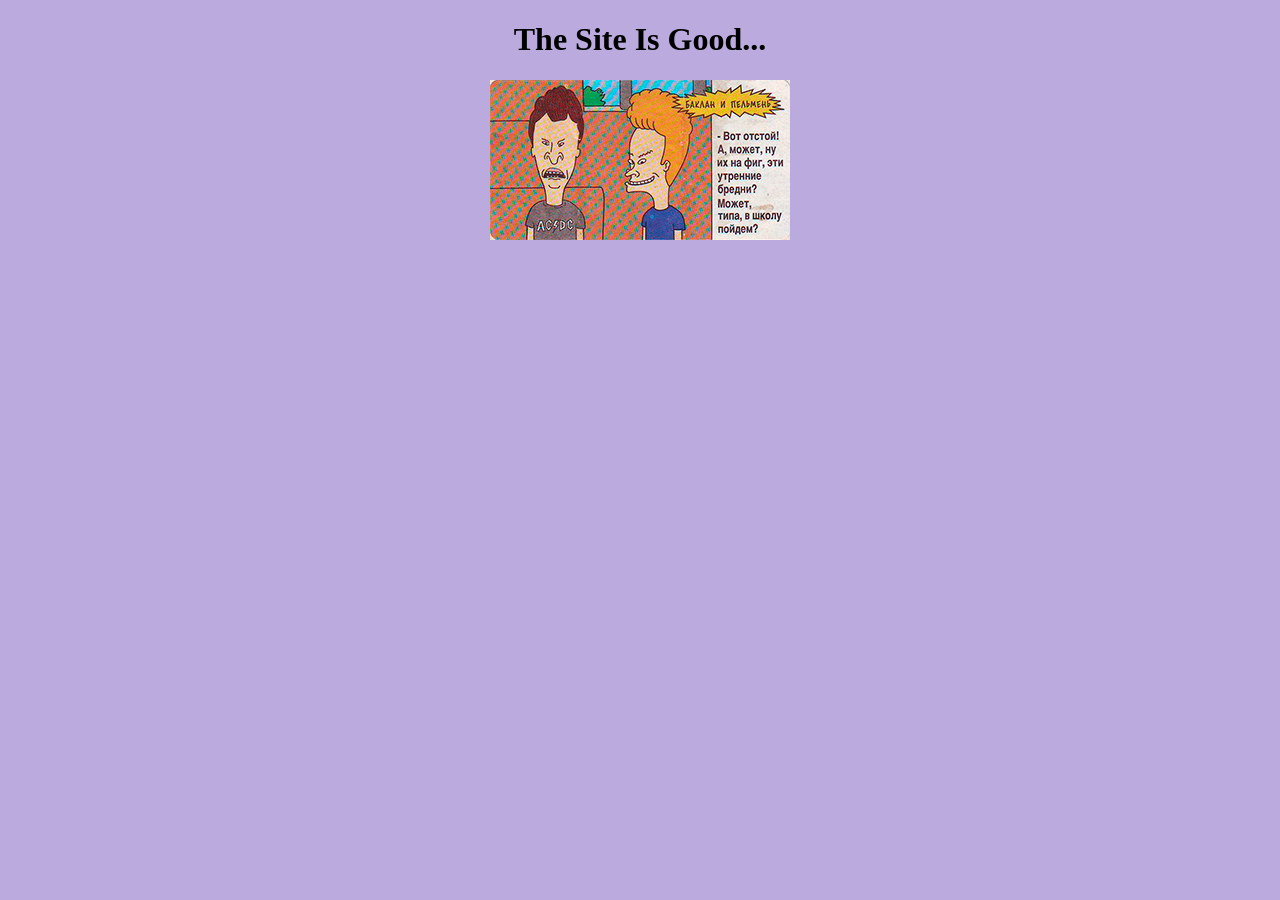
==== commit 30010cfa: "Update index.html" ====
--- a/index.html
+++ b/index.html
@@ -3,18 +3,15 @@
 <head>
   <meta charset="utf-8">
   <link rel="chortcut icon" type="image/x-icon" href="favicon.ico">
-
   <title>Fran1946 site</title>
 <style>
 body {text-align: center; background: #bad;}
 </style>
-
-
 </head>
 <body>
 <h1>The Site Is Good...</h1>
+  <img src="bives2.png" alt="">
   <script>/*
-    <link rel="shortcut icon" type="image/png" href="favicon.png">
   
   */</script>
 </body></html>
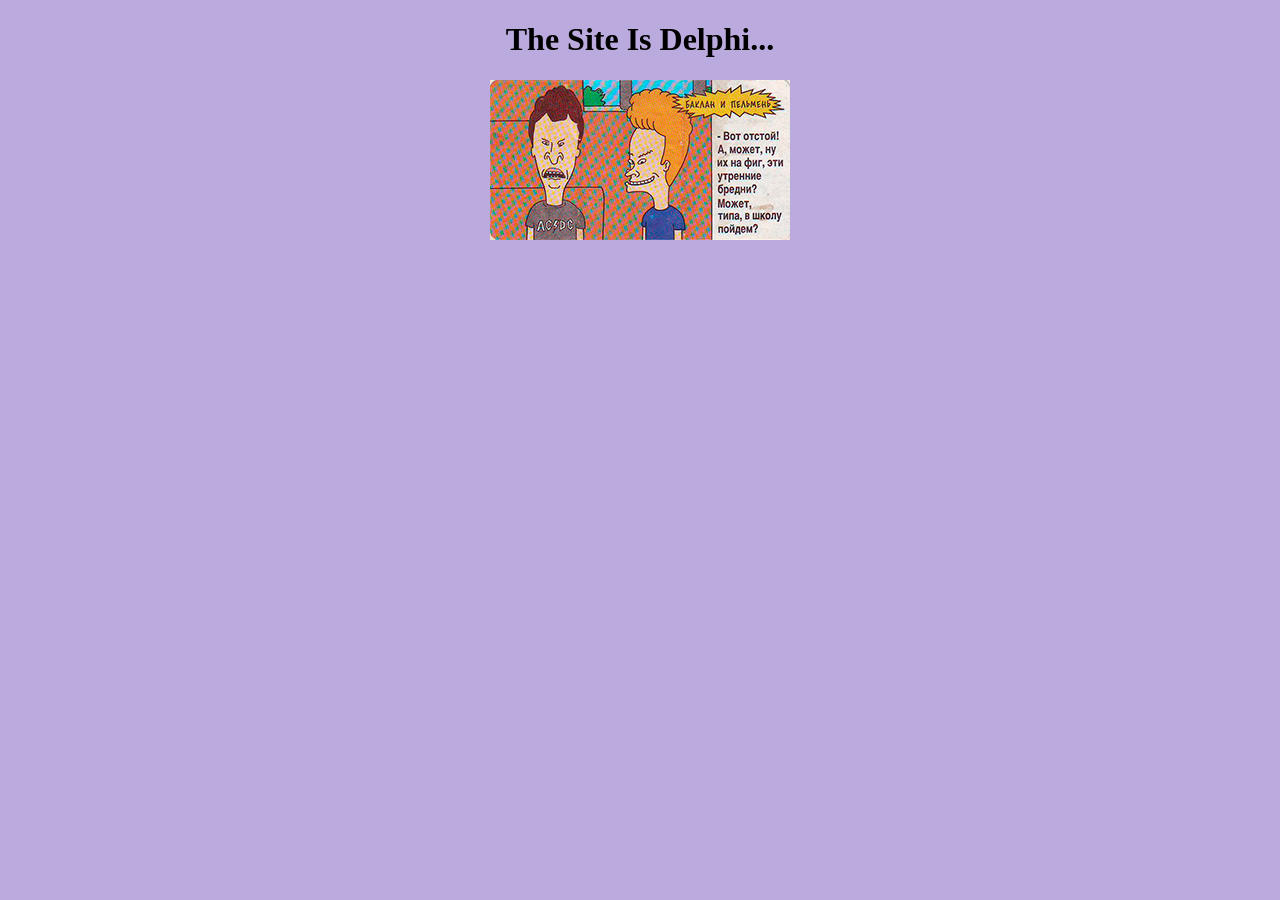
==== commit c6abfea2: "Update index.html" ====
--- a/index.html
+++ b/index.html
@@ -9,7 +9,7 @@
 </style>
 </head>
 <body>
-<h1>The Site Is Good...</h1>
+<h1>The Site Is Delphi...</h1>
   <img src="bives2.png" alt="">
   <script>/*
   
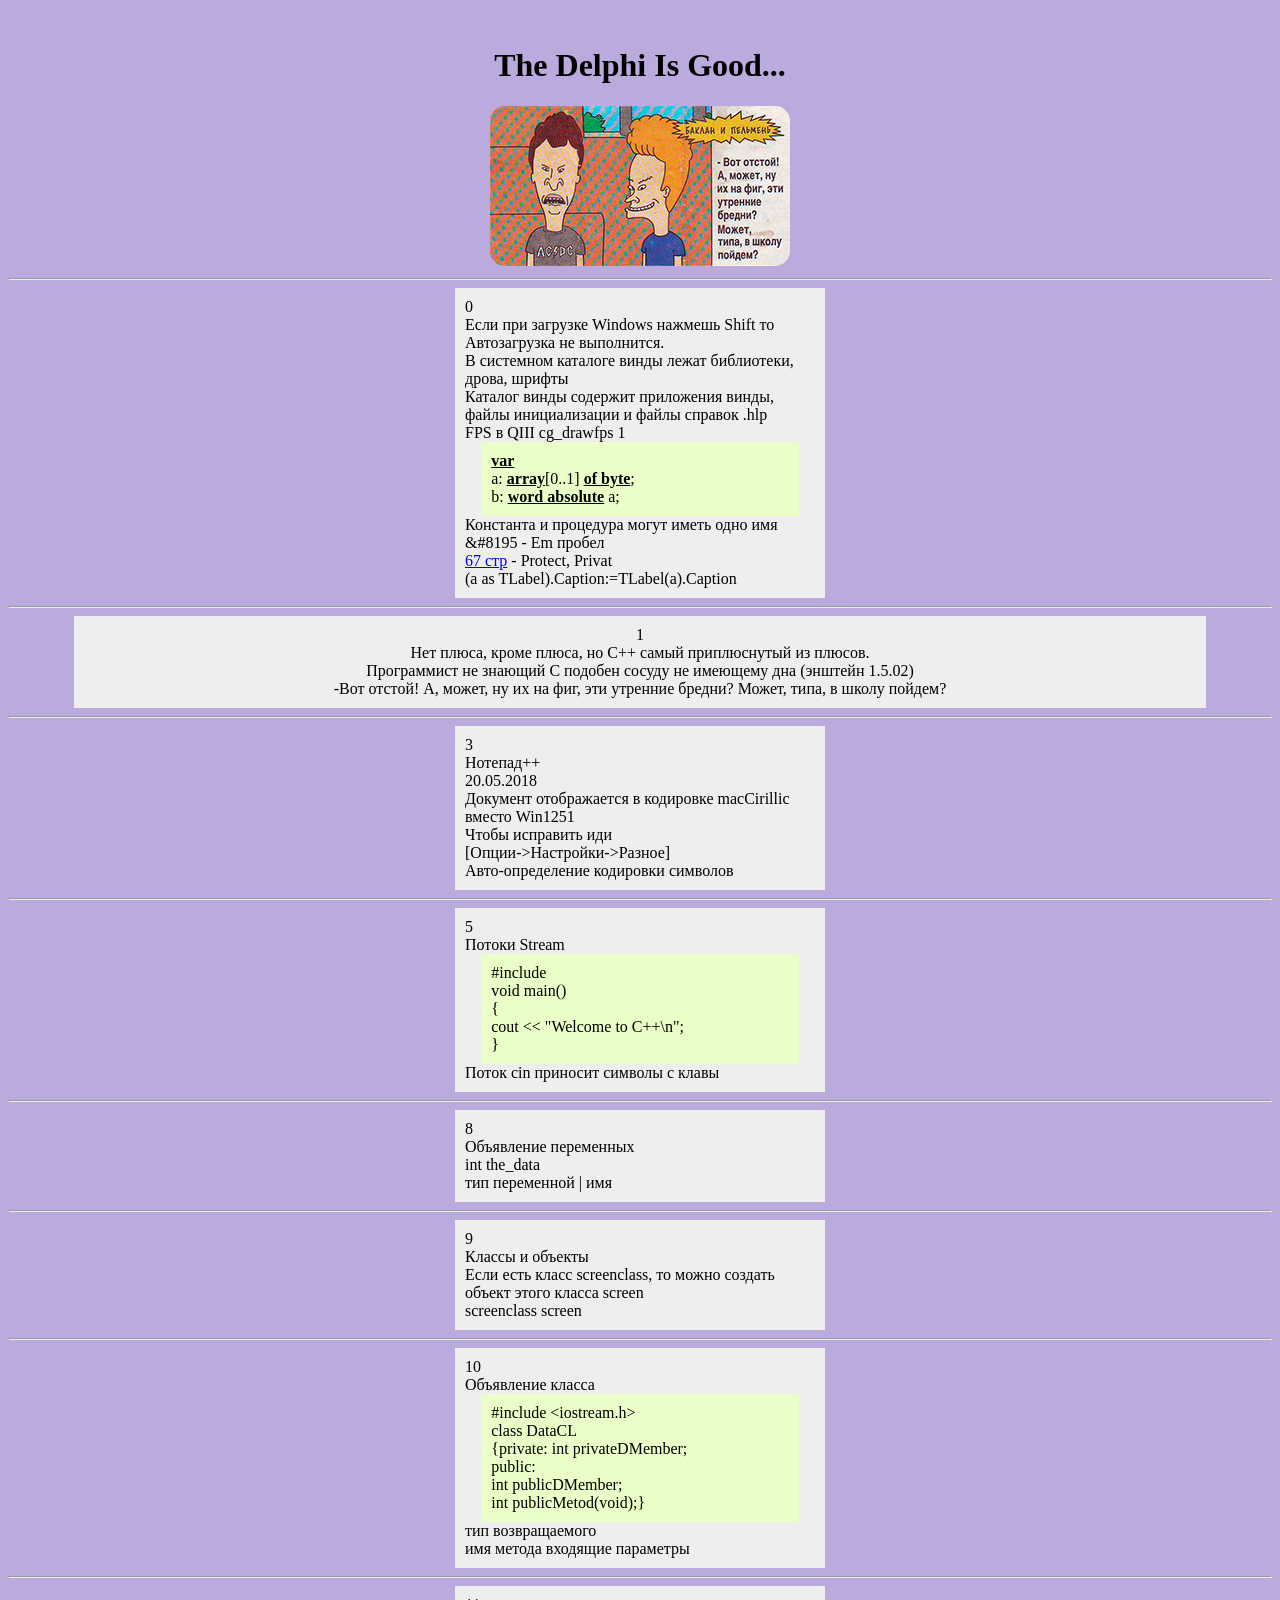
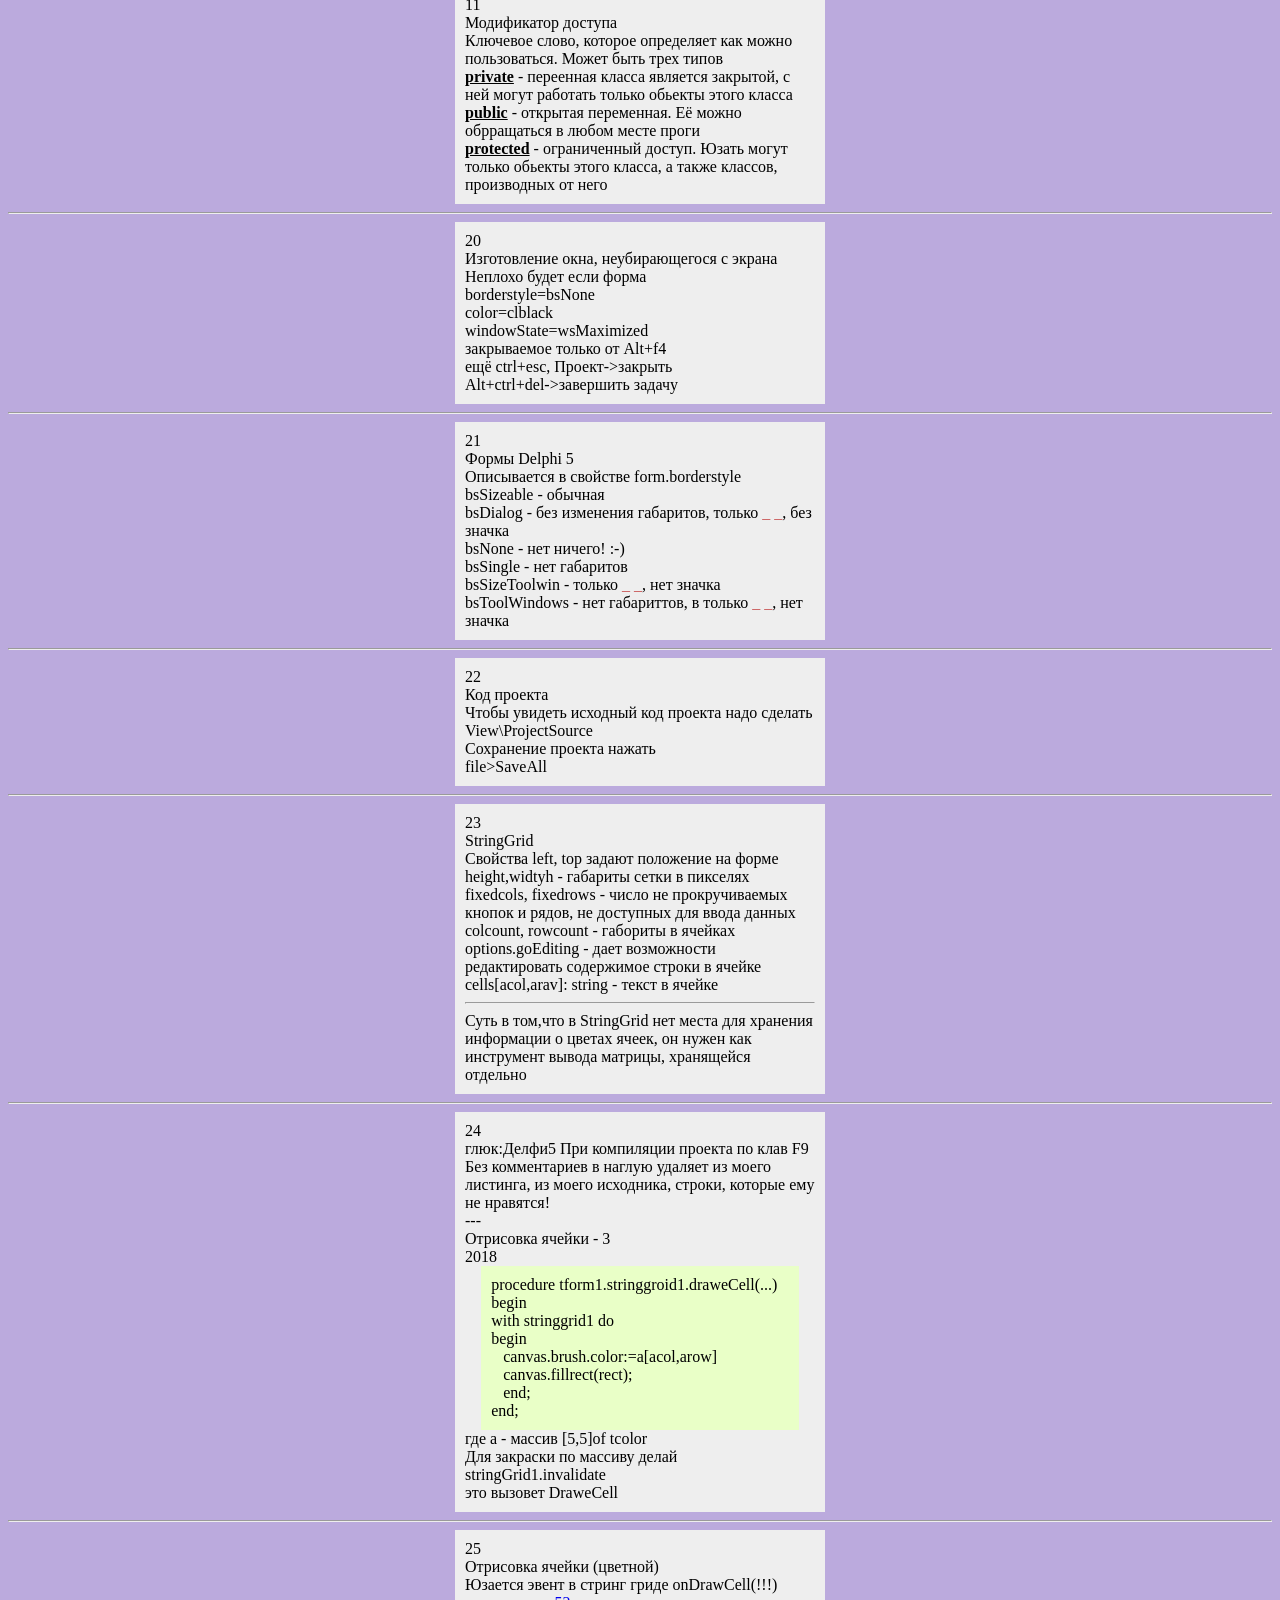
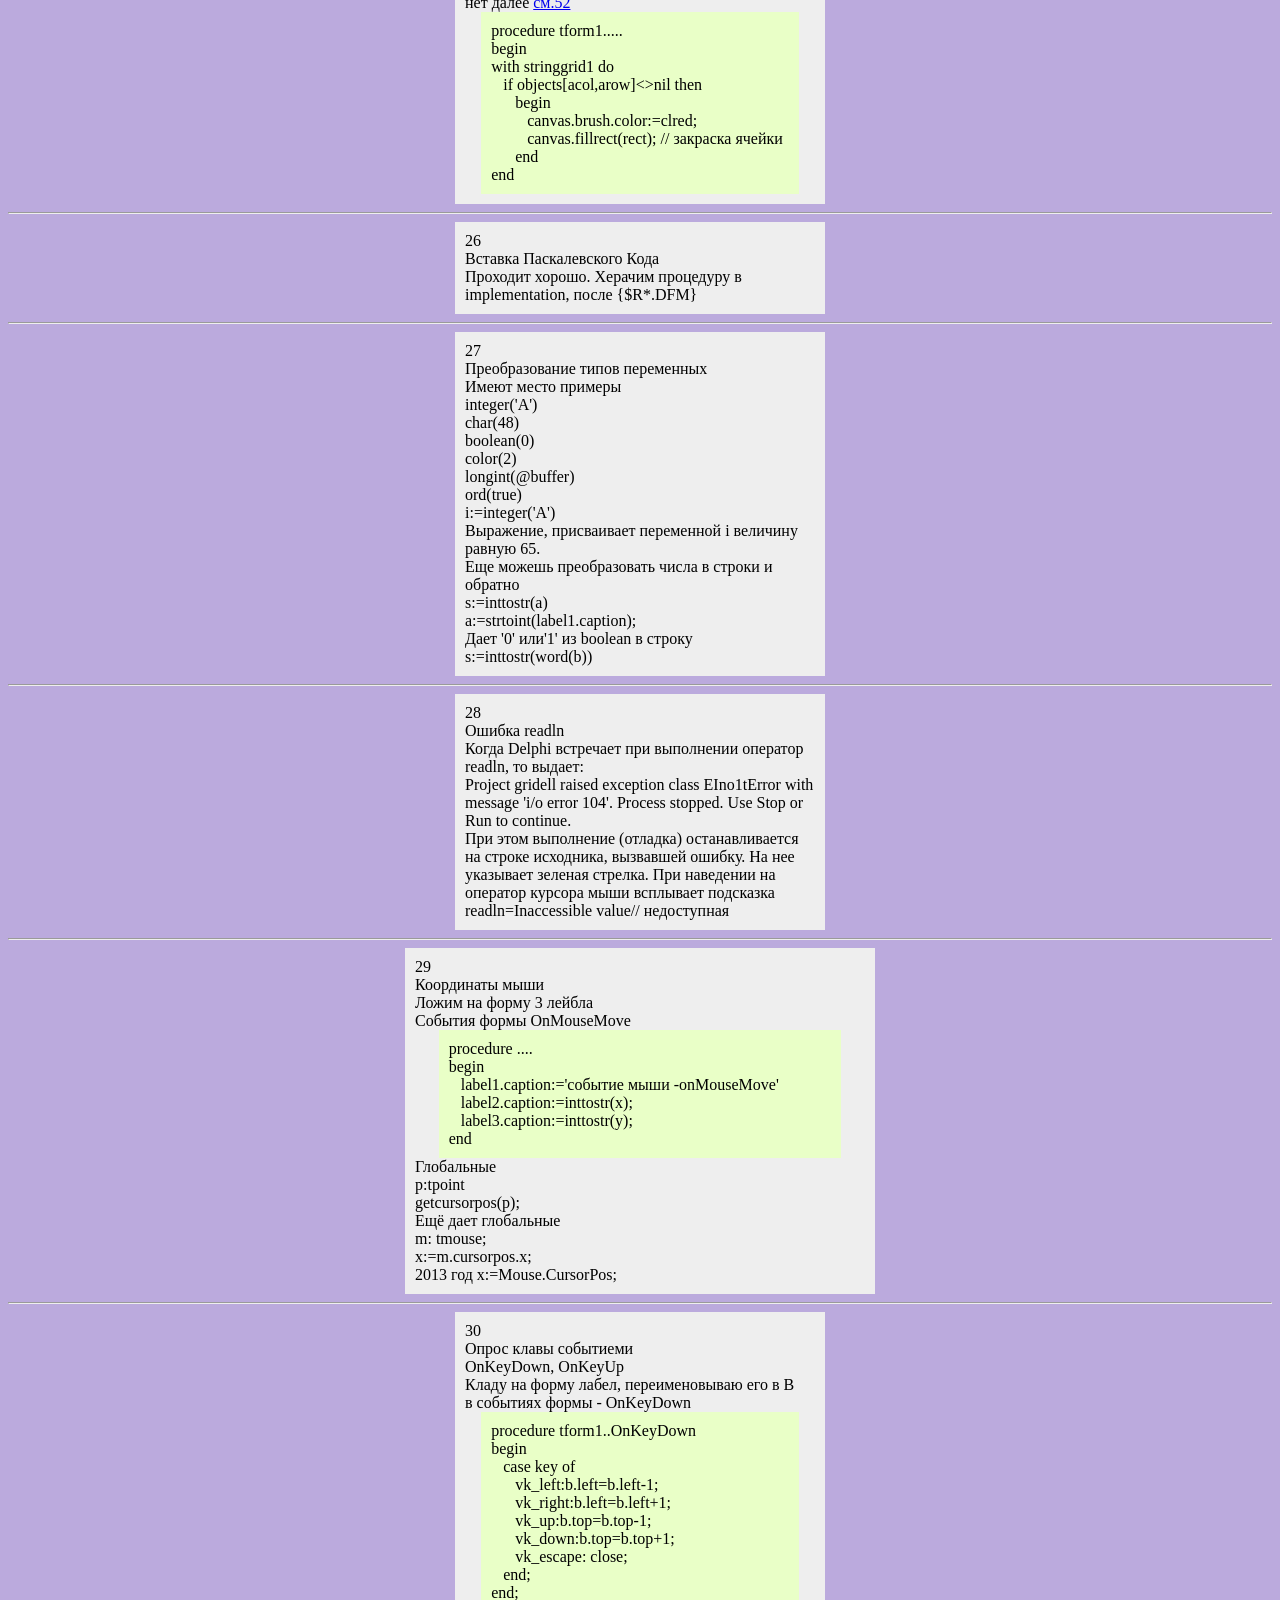
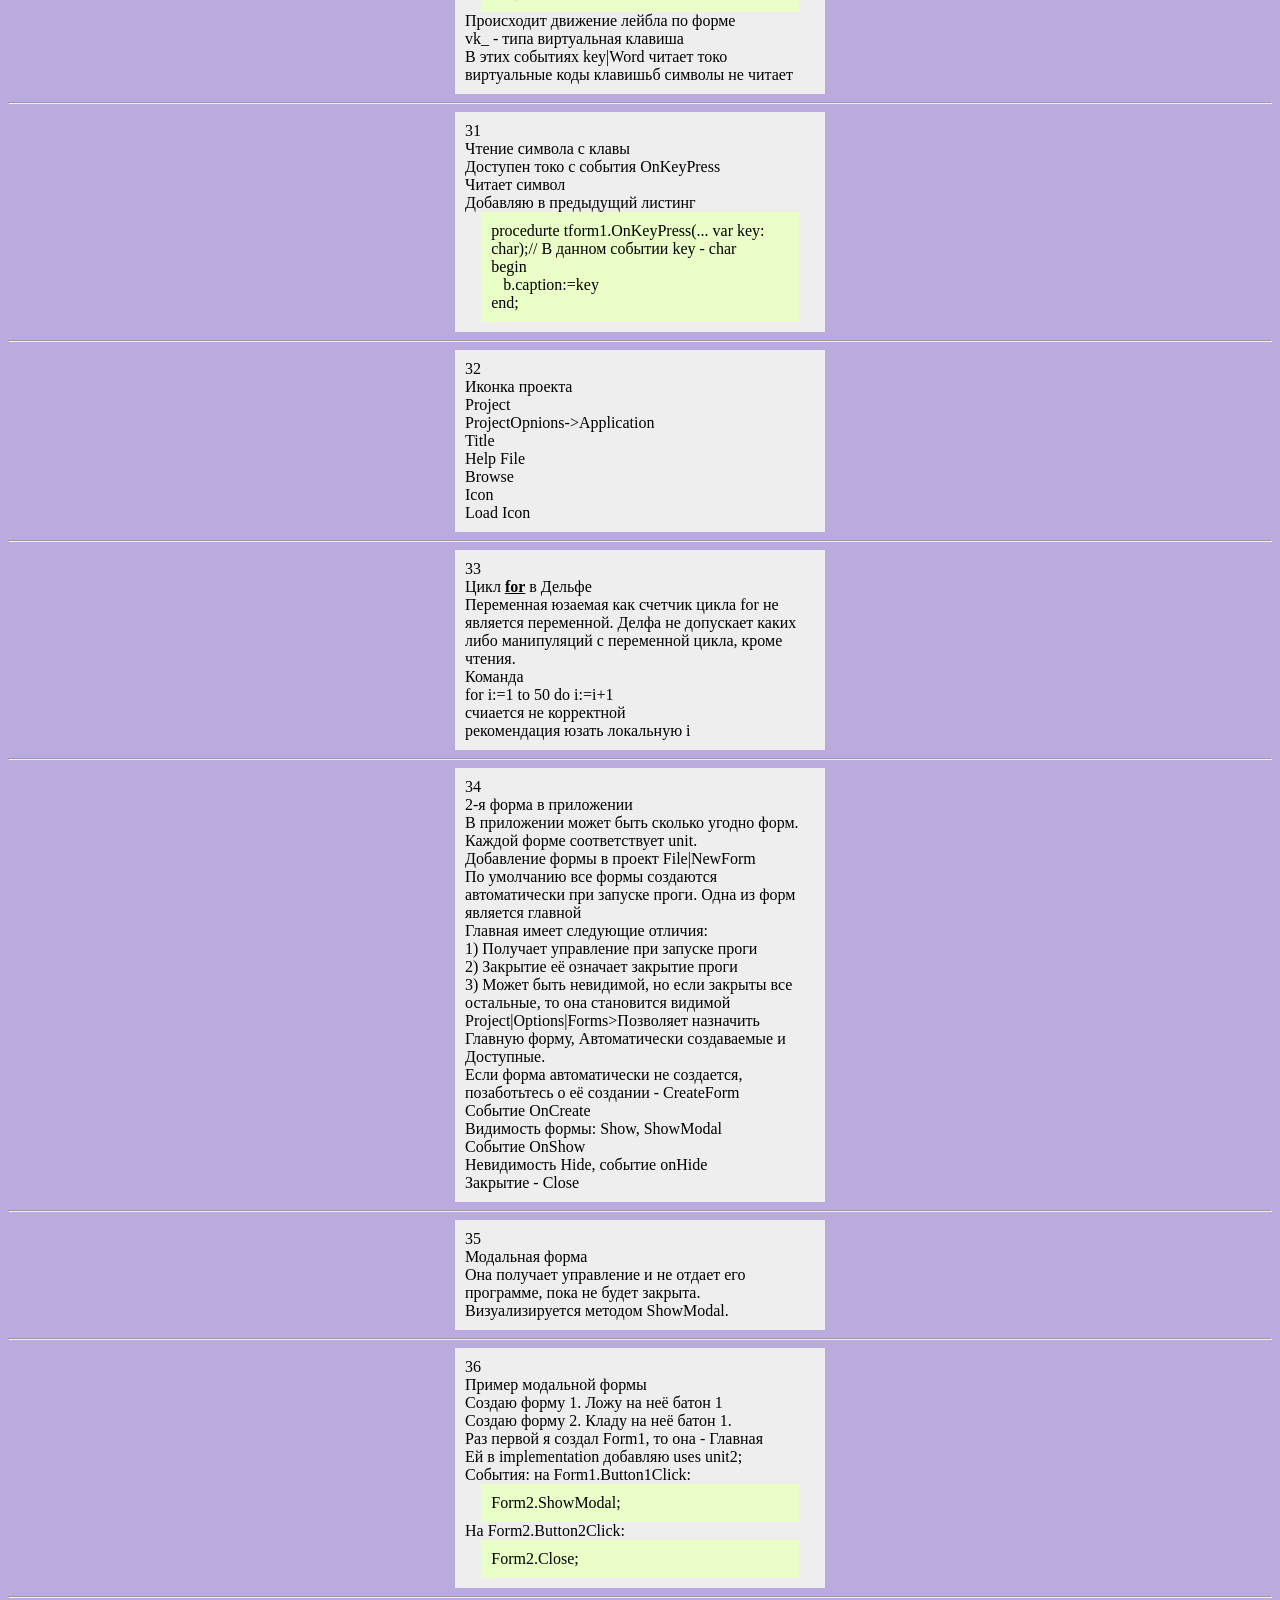
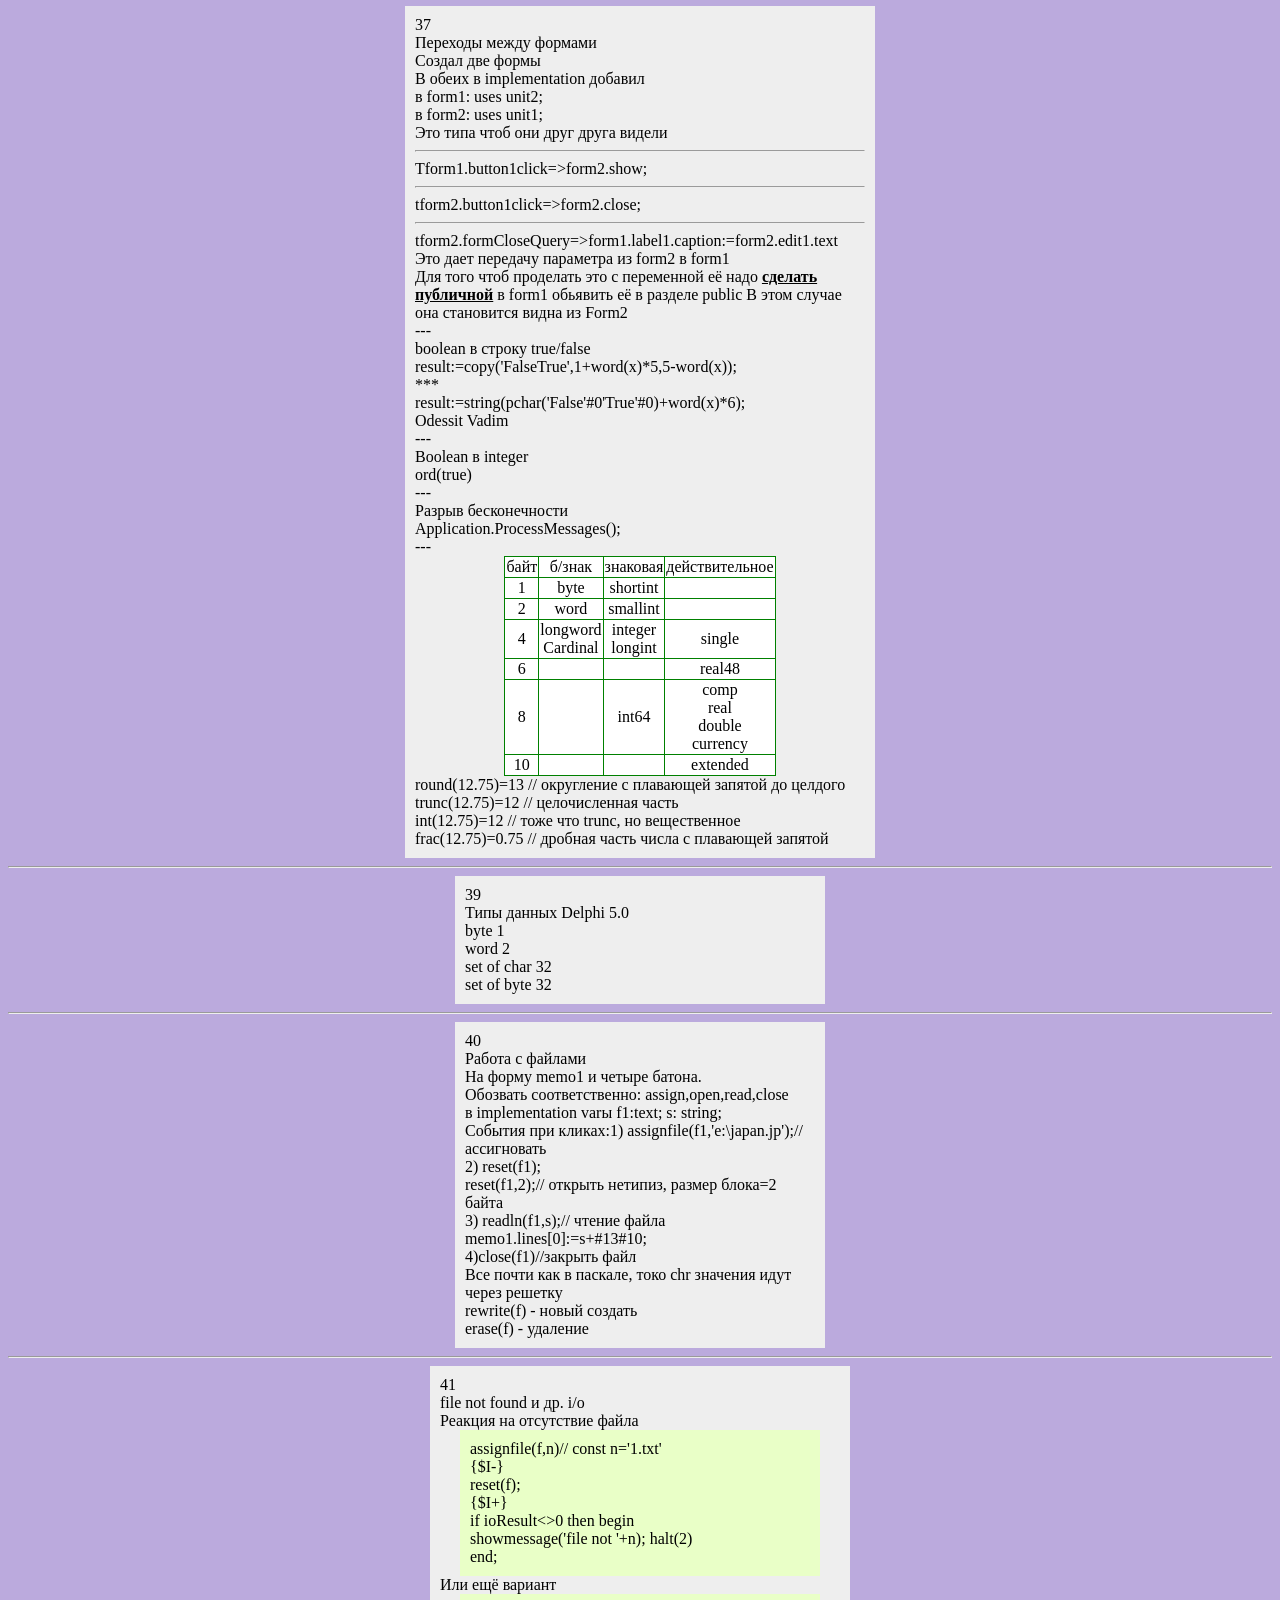
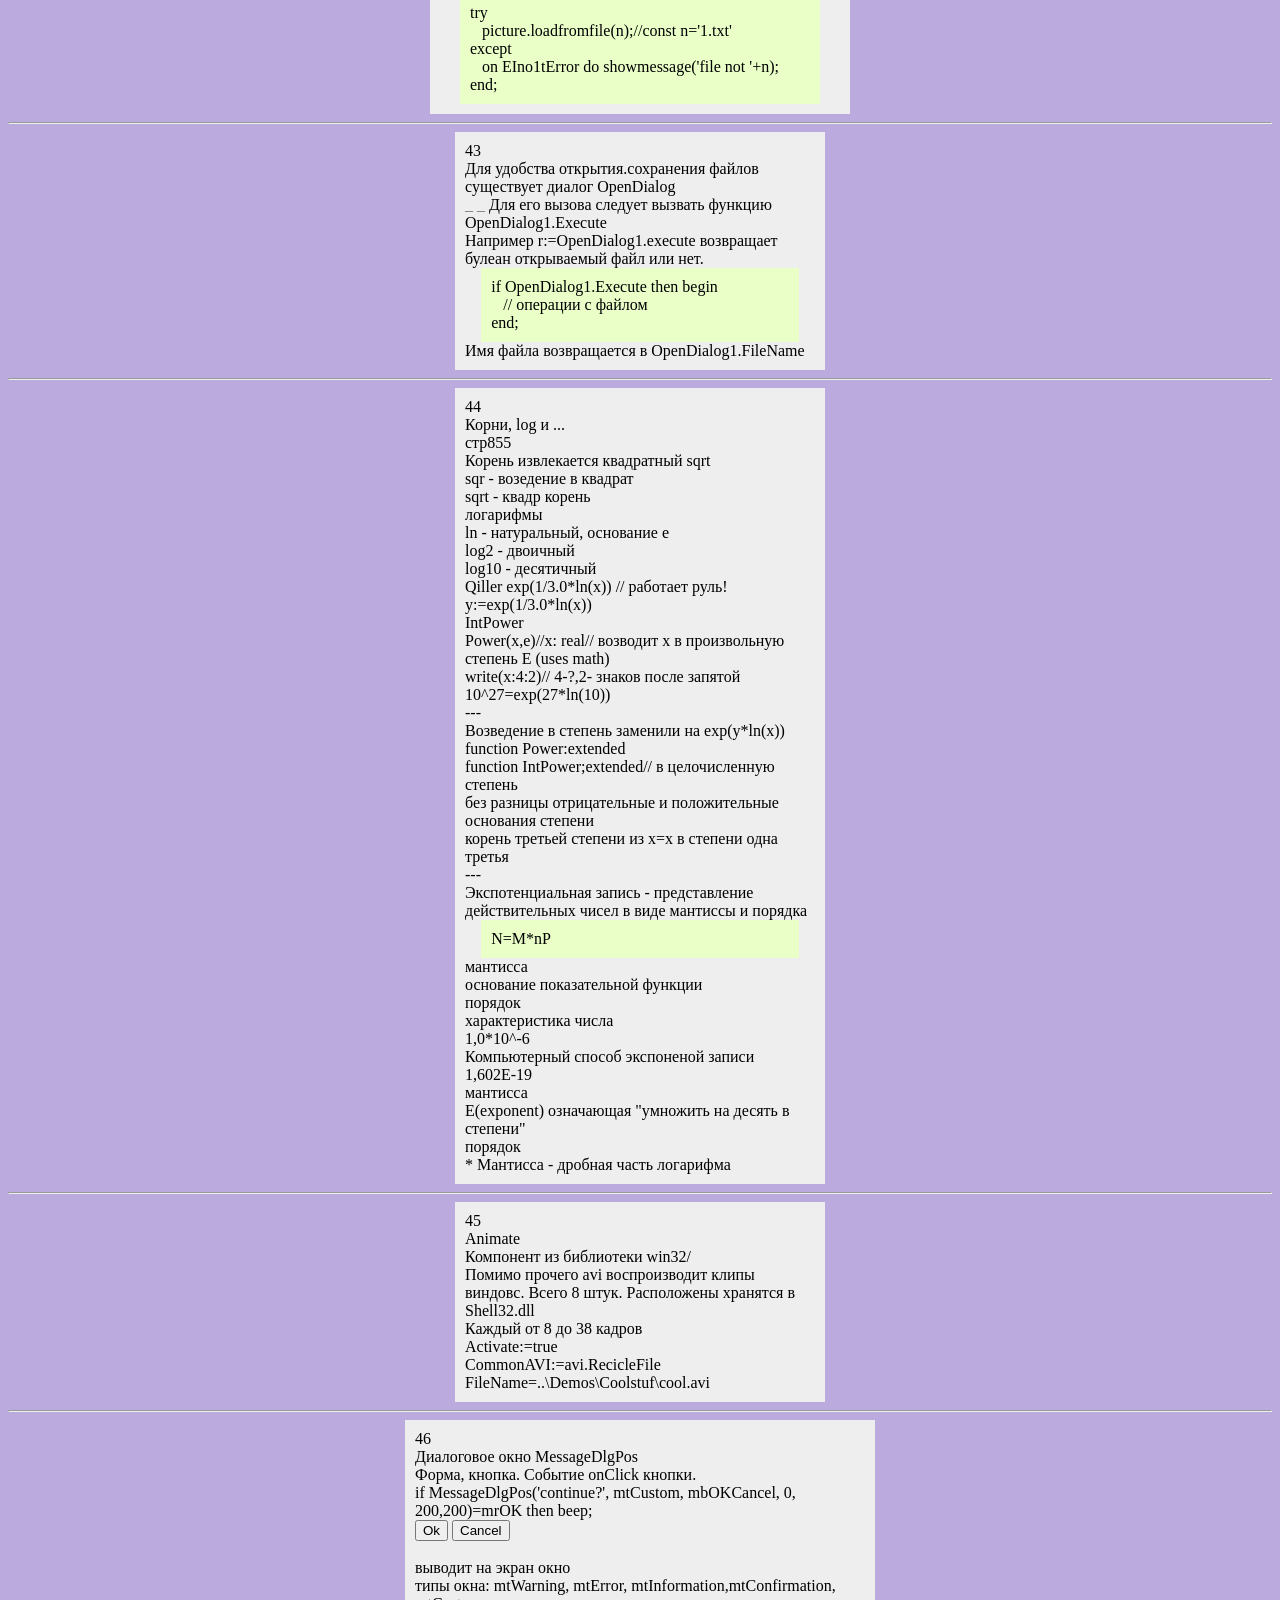
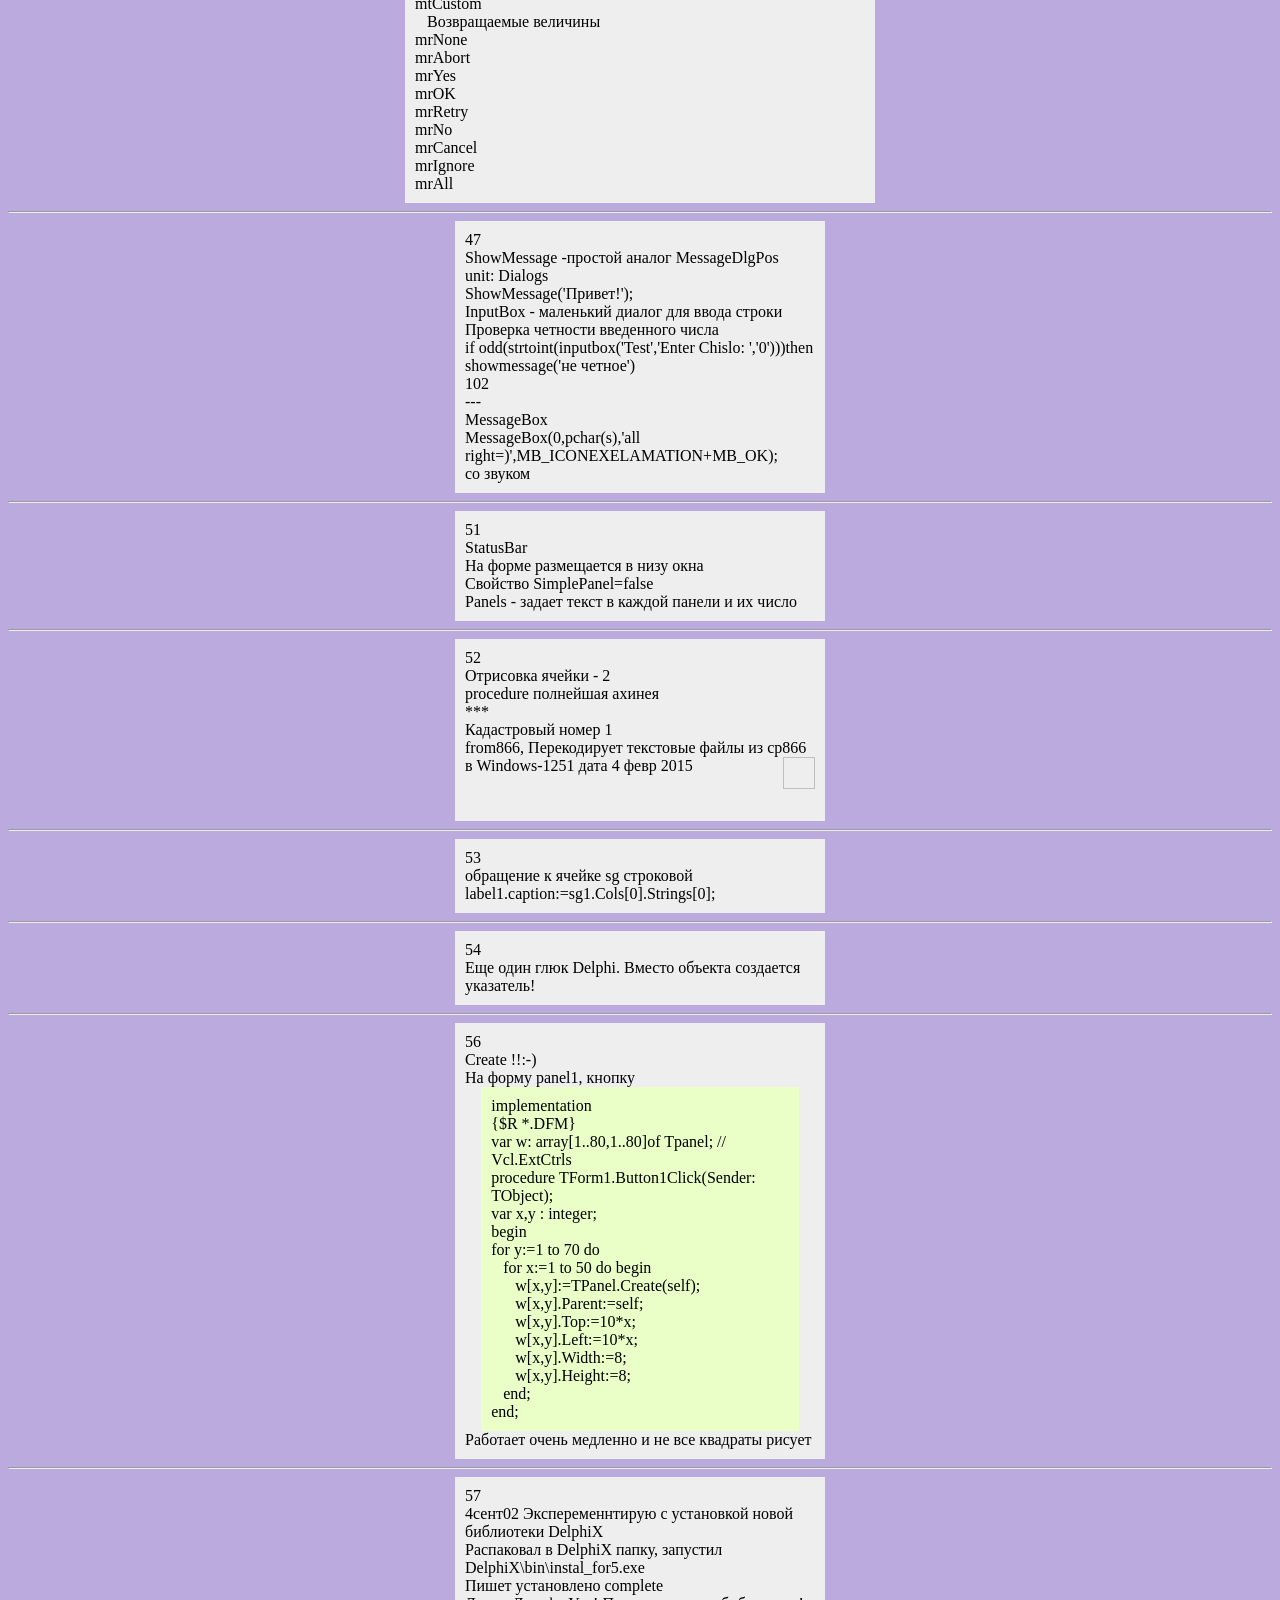
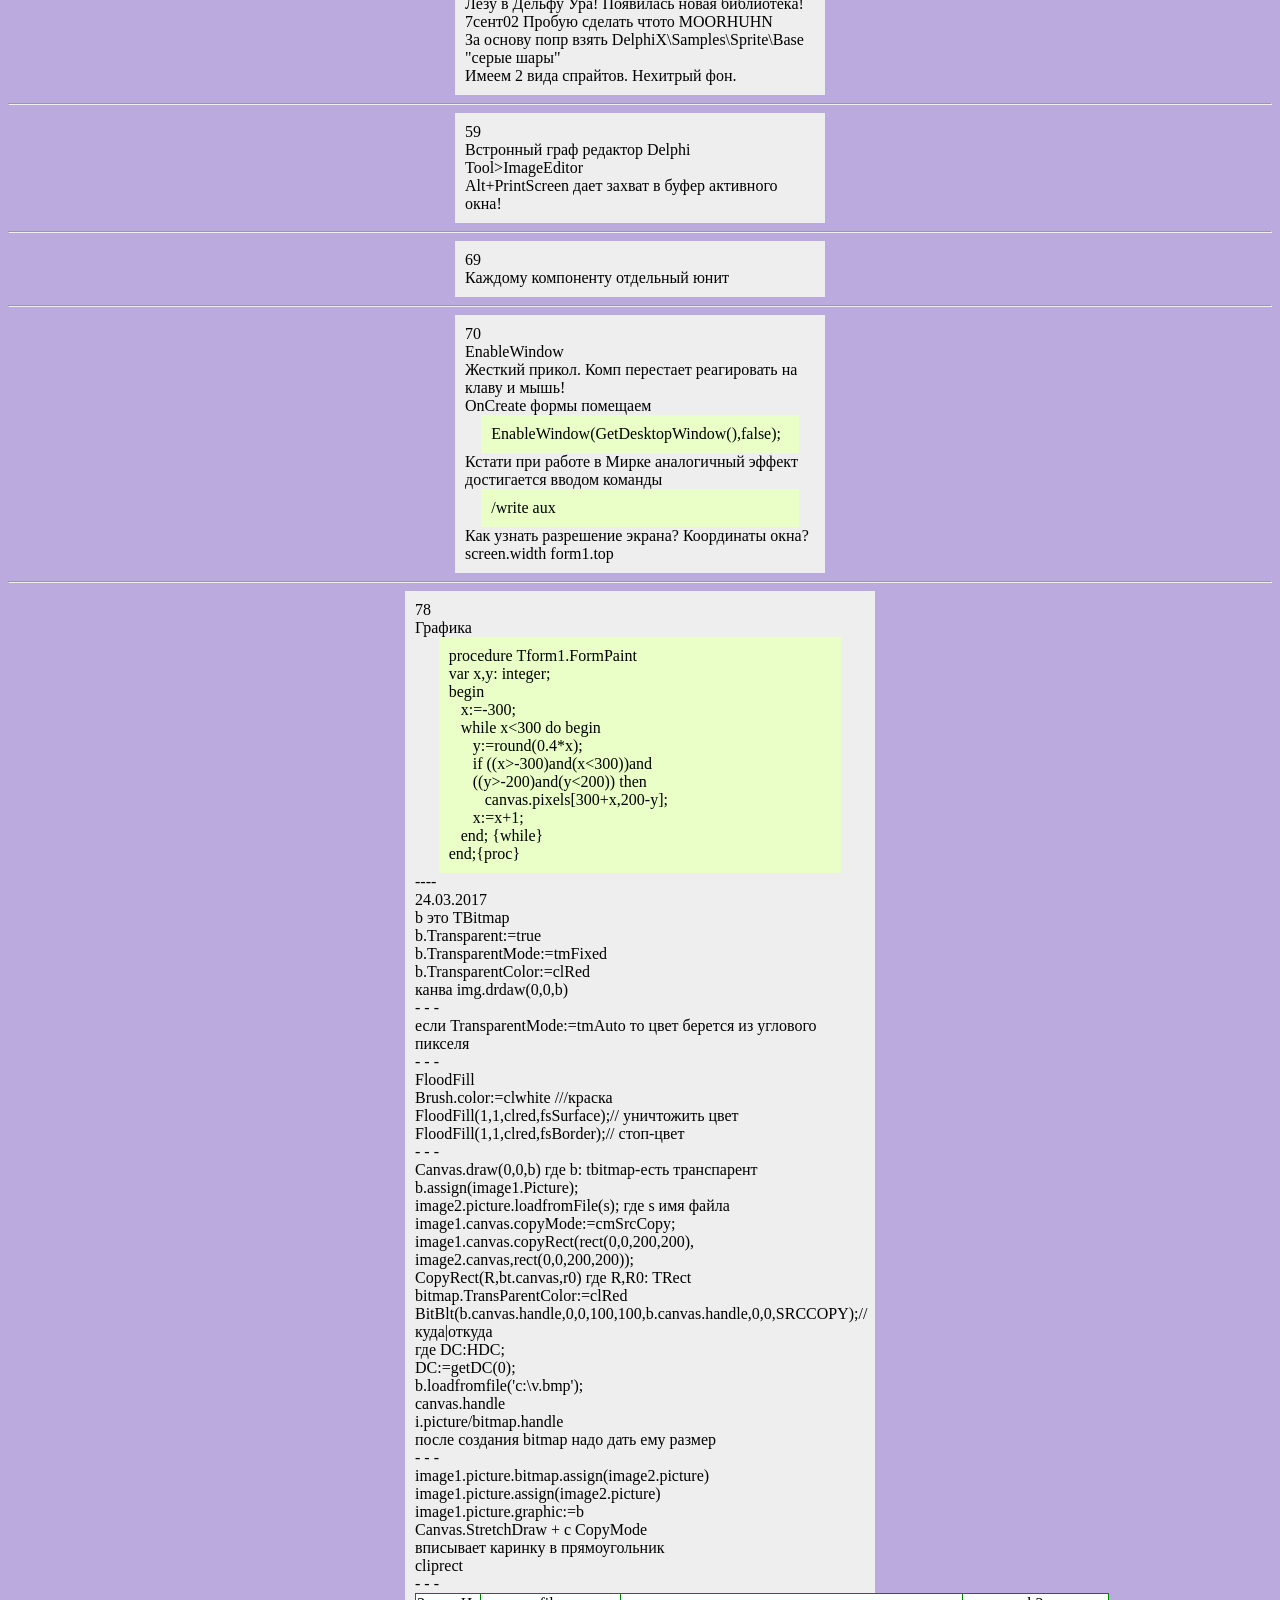
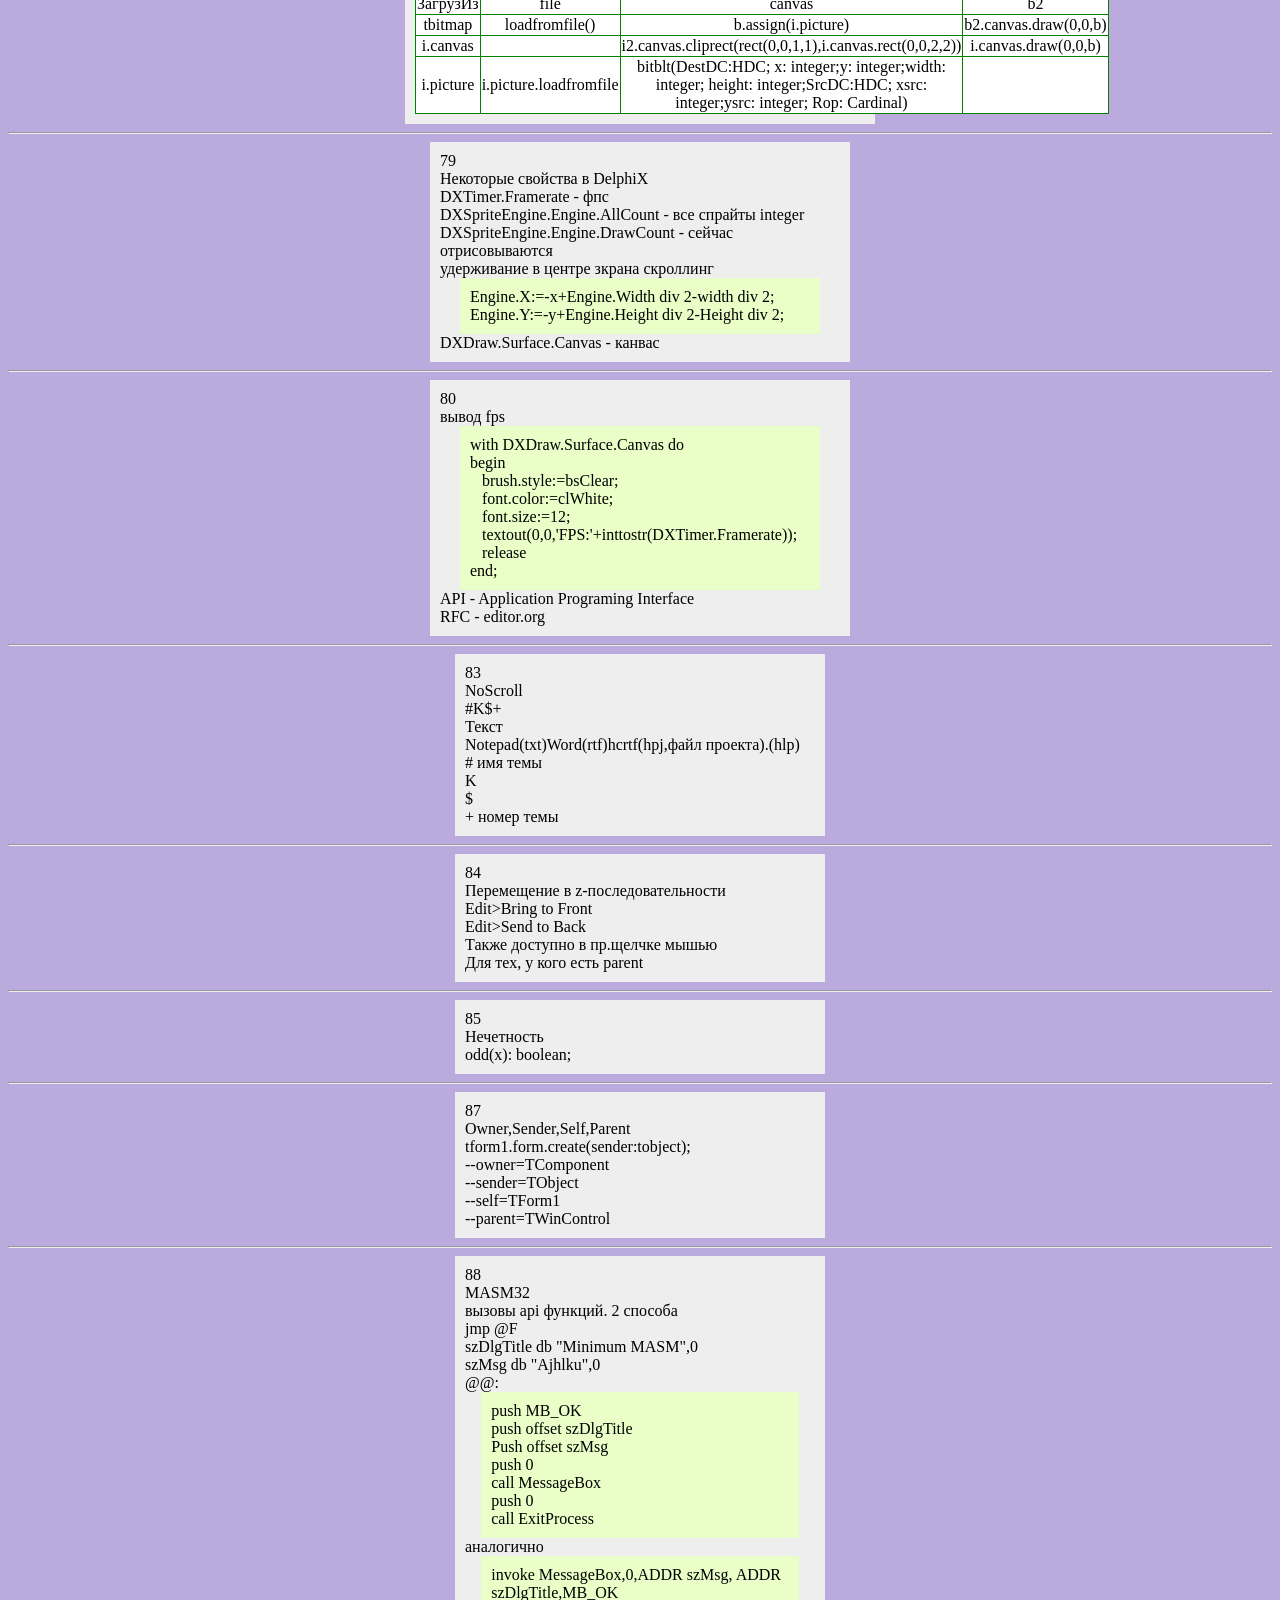
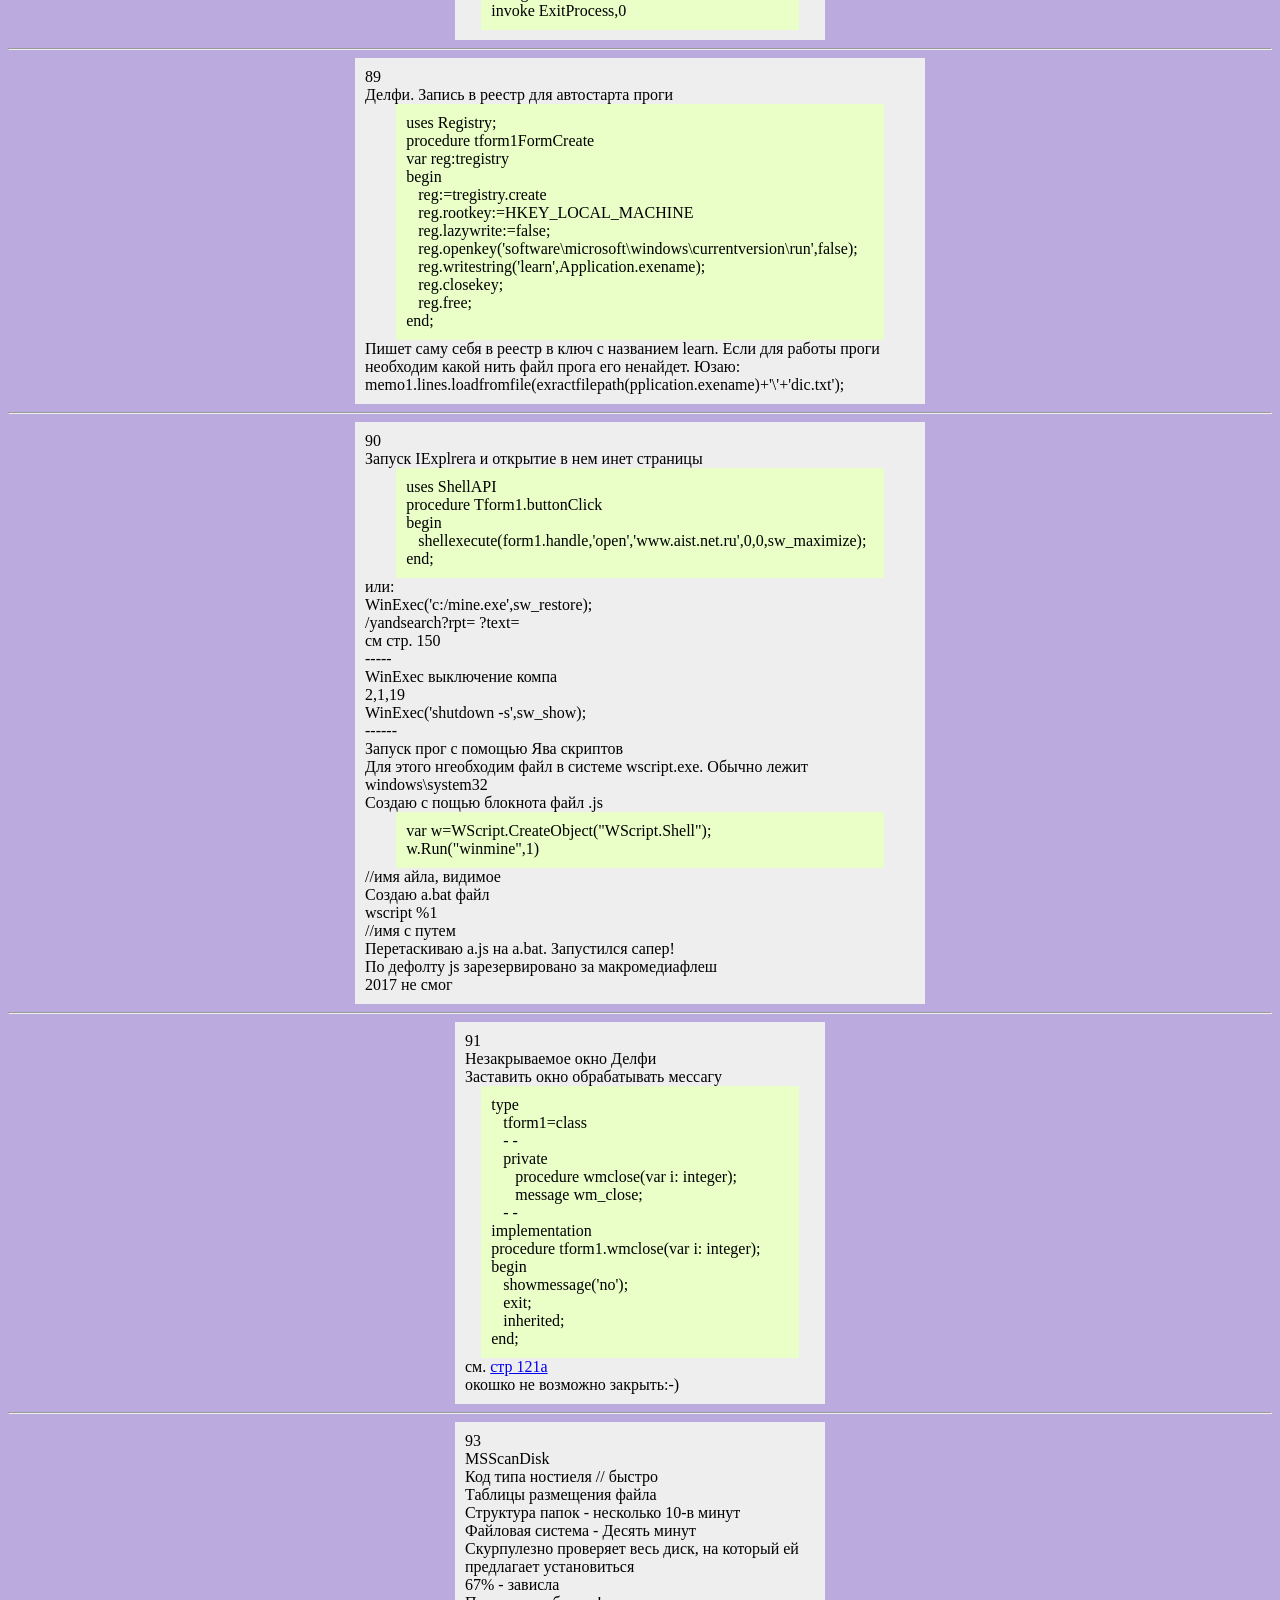
==== commit d66fa526: "Add files via upload" ====
--- a/index.html
+++ b/index.html
@@ -3,15 +3,2669 @@
 <head>
   <meta charset="utf-8">
   <link rel="chortcut icon" type="image/x-icon" href="favicon.ico">
-  <title>Fran1946 site</title>
+
+  <title>D5 conspectum patronum</title>
 <style>
 body {text-align: center; background: #bad;}
+.biv {border-radius: 15px;}
+.okey {border-radius: 3px 50px 50px 3px;}
+.kod {padding: 10px; background: #e9ffc7; width: 85%; text-align: left; margin: auto; color: #000;}
+.no1 {
+  /*display:flex;*/
+  /*flex-flow:row wrap;*/
+  /*justify-content: space-between;*/
+padding: 10px; background: #eee; width: 350px;text-align: left; margin: auto;}
+.no2 {padding: 10px; background: #eee; width: 400px;text-align: left; margin: auto;}
+.no3 {padding: 10px; background: #eee; width: 450px;text-align: left; margin: auto;}
+.no4{padding: 10px; background: #eee; width: 500px;text-align: left; margin: auto;}
+.no5{padding: 10px; background: #eee; width: 550px;text-align: left; margin: auto;}
+.no6{padding: 10px; background: #eee; width: 600px;text-align: left; margin: auto;}
+.no7{padding: 10px; background: #eee; width: 650px;text-align: left; margin: auto;}
+.bbb {text-decoration: underline;font-weight: bold;}
+.q {padding-left: 12px;}
+table {margin: auto;border-collapse: collapse;}
+.t292 td {background: white; text-align: center; border: 1px solid green; margin: auto;}
+.img1 {width:5px; height: 16px; background-image: url(on.bmp);}
+.img2 {width:32px; height: 32px; background-image: url(icon866.png);}
+.cross {width:21px; height: 18px; background-image: url(cross.png); color: #c75050;}
+.od {width:20px; height: 41px; background-image: url(od.png); color: #777777;}
+.pero {width:20px; height: 20px; background-image: url(pero.png); color: #535353;}
 </style>
+
+
 </head>
 <body>
-<h1>The Site Is Delphi...</h1>
-  <img src="bives2.png" alt="">
-  <script>/*
+<img src="angel.png" alt="" class="okey">
+<h1>The Delphi Is Good...</h1>
+<img src="bives2.png" alt="" class="biv">
+
+<hr>
+<div class="no1">
+<a id="y0"></a>0<br>
+Если при загрузке Windows нажмешь Shift то Автозагрузка не выполнится.<br>
+В системном каталоге винды лежат библиотеки, дрова, шрифты<br>
+Каталог <span class="img1"></span>винды содержит приложения винды, файлы инициализации и файлы справок .hlp<br>
+
+FPS в QIII cg_drawfps 1<br>
+<div class="kod">
+<span class="bbb">var</span><br><span class="bbb"></span>
+a: <span class="bbb">array</span>[0..1] <span class="bbb">of byte</span>;<br>
+b: <span class="bbb">word absolute</span> a;<br>
+</div>
+Константа и процедура могут иметь одно имя<br>
+&amp;#8195 - Em пробел<br>
+<a href="#y67">67 стр</a> - Protect, Privat<br>
+(a as TLabel).Caption:=TLabel(a).Caption<br>
+</div>
+<hr>
+<div class="no1" style="text-align: center; width:88%;">
+<a id="y1"></a>1<br>
+Нет плюса, кроме плюса, но C++ самый приплюснутый из плюсов.<br>
+Программист не знающий C подобен сосуду не имеющему дна (энштейн 1.5.02)<br>
+-Вот отстой! А, может, ну их на фиг, эти утренние бредни? Может, типа, в школу пойдем?<br>
+</div>
+<hr>
+<div class="no1">
+<a id="y3"></a>3<br>
+Нотепад++<br>
+20.05.2018<br>
+Документ отображается в кодировке macCirillic вместо Win1251<br>
+Чтобы исправить иди<br>
+[Опции->Настройки->Разное]<br>
+Авто-определение кодировки символов<br>
+</div>
+<hr>
+<div class="no1">
+<a id="y5"></a>5<br>
+Потоки Stream
+<div class="kod">
+#include <iostream.h><br>
+void main()<br>
+{<br>
+	cout << "Welcome to C++\n";<br>
+}<br>
+</div>
+Поток cin приносит символы с клавы
+</div>
+<hr>
+<div class="no1">
+<a id="y8"></a>8<br>
+Объявление переменных<br>
+int the_data<br>
+тип переменной | имя<br>
+</div>
+<hr>
+<div class="no1">
+<a id="y9"></a>9<br>
+Классы и объекты<br>
+Если есть класс screenclass, то можно создать объект этого класса screen<br>
+screenclass screen<br>
+</div>
+<hr>
+<div class="no1">
+<a id="y10"></a>10<br>
+Объявление класса<br>
+<div class="kod">
+#include &lt;iostream.h&gt;<br>
+class DataCL<br>
+{private: int privateDMember;<br>
+public:<br>
+int publicDMember;<br>
+int publicMetod(void);}<br>
+</div>
+тип возвращаемого<br>
+имя метода входящие параметры<br>
+</div>
+
+
+<hr>
+<div class="no1">
+<a id="y11"></a>11<br>
+Модификатор доступа<br>
+Ключевое слово, которое определяет как можно пользоваться. Может быть трех типов<br>
+<span class="bbb">private</span> - переенная класса является закрытой, с ней могут работать только обьекты этого класса<br>
+<span class="bbb">public</span> - открытая переменная. Её можно обрращаться в любом месте проги<br>
+<span class="bbb">protected</span> - ограниченный доступ. Юзать могут только обьекты этого класса, а также классов, производных от него<br>
+</div>
+
+
+
+
+
+
+
+
+<hr>
+<div class="no1">
+<a id="y20"></a>20<br>
+Изготовление окна, неубирающегося с экрана<br>
+Неплохо будет если форма<br>
+borderstyle=bsNone<br>
+color=clblack<br>
+windowState=wsMaximized<br>
+закрываемое только от Alt+f4<br>
+ещё ctrl+esc, Проект->закрыть<br>
+Alt+ctrl+del->завершить задачу<br>
+</div>
+<hr>
+<div class="no1">
+<a id="y21"></a>21<br>
+Формы Delphi 5<br>
+Описывается в свойстве form.borderstyle<br>
+bsSizeable - обычная<br>
+bsDialog - без изменения габаритов, только <span class="cross">_ _</span>, без значка<br>
+bsNone - нет ничего! :-)<br>
+bsSingle - нет габаритов<br>
+bsSizeToolwin - только <span class="cross">_ _</span>, нет значка<br>
+bsToolWindows - нет габариттов, в только <span class="cross">_ _</span>, нет значка<br>
+</div>
+<hr>
+<div class="no1">
+<a id="y22"></a>22<br>
+Код проекта<br>
+Чтобы увидеть исходный код проекта надо сделать<br>
+View\ProjectSource<br>
+Сохранение проекта нажать<br>
+file>SaveAll<br>
+</div>
+<hr>
+<div class="no1">
+<a id="y23"></a>23<br>
+StringGrid<br>
+Свойства left, top задают положение на форме<br>
+height,widtyh - габариты сетки в пикселях<br>
+fixedcols, fixedrows - число не прокручиваемых кнопок и рядов, не доступных для ввода данных<br>
+colcount, rowcount - габориты в ячейках<br>
+options.goEditing - дает возможности редактировать содержимое строки в ячейке<br>
+cells[acol,arav]: string - текст в ячейке<hr>
+Суть в том,что в StringGrid нет места для хранения информации о цветах ячеек, он нужен как инструмент вывода матрицы, хранящейся отдельно<br>
+</div>
+<hr>
+<div class="no1">
+<a id="y24"></a>24<br>
+глюк:Делфи5 При компиляции проекта по клав F9 Без комментариев в наглую удаляет из моего листинга, из моего исходника, строки, которые ему не нравятся!<br>
+---<br>
+Отрисовка ячейки - 3<br>
+2018<div class="kod">
+procedure tform1.stringgroid1.draweCell(...)<br>
+begin<br>
+with stringgrid1 do<br>
+begin<div class="q">
+canvas.brush.color:=a[acol,arow]<br>
+canvas.fillrect(rect);<br>
+end;</div>
+end;</div>
+
+где а - массив [5,5]of tcolor<br>
+Для закраски по массиву делай<br>
+stringGrid1.invalidate<br>
+это вызовет DraweCell<br>
+</div>
+<hr>
+<div class="no1">
+<a id="y25"></a>25<br>
+Отрисовка ячейки (цветной)<br>
+Юзается эвент в стринг гриде onDrawCell(!!!)<br>
+нет далее <a href="#y52">см.52</a><div class="kod">
+procedure tform1.....<br>
+begin<br>
+with stringgrid1 do<div class="q">
+if objects[acol,arow]&lt;>nil then<div class="q">
+begin<div class="q">
+canvas.brush.color:=clred;<br>
+canvas.fillrect(rect); // закраска ячейки</div>
+end</div></div>
+end</div>
+</div>
+<hr>
+<div class="no1">
+<a id="y26"></a>26<br>
+Вставка Паскалевского Кода<br>
+Проходит хорошо. Херачим процедуру в implementation, после {$R*.DFM}<br>
+
+</div>
+<hr>
+<div class="no1">
+<a id="y27"></a>27<br>
+Преобразование типов переменных<br>
+Имеют место примеры<br>
+integer('A')<br>
+char(48)<br>
+boolean(0)<br>
+color(2)<br>
+longint(@buffer)<br>
+ord(true)<br>
+i:=integer('A')<br>
+Выражение, присваивает переменной i величину равную 65.<br>
+Еще можешь преобразовать числа в строки и обратно<br>
+s:=inttostr(a)<br>
+a:=strtoint(label1.caption);<br>
+Дает '0' или'1' из boolean в строку<br>
+s:=inttostr(word(b))<br>
+</div>
+<hr>
+<div class="no1">
+<a id="y28"></a>28<br>
+Ошибка readln<br>
+Когда Delphi встречает при выполнении оператор readln, то выдает:<br>
+Project gridell raised exception class EIno1tError with message 'i/o error 104'. Process stopped. Use Stop or Run to continue.<br>
+При этом выполнение (отладка) останавливается на строке исходника, вызвавшей ошибку. На нее указывает зеленая стрелка. При наведении на оператор курсора мыши всплывает подсказка<br>
+readln=Inaccessible value// недоступная<br>
+</div>
+<hr>
+<div class="no3">
+<a id="y29"></a>29<br>
+Координаты мыши<br>
+Ложим на форму 3 лейбла<br>
+События формы OnMouseMove<div class="kod">
+procedure ....<br>
+begin<div class="q">
+label1.caption:='событие мыши -onMouseMove'<br>
+label2.caption:=inttostr(x);<br>
+label3.caption:=inttostr(y);</div>
+end</div>
+Глобальные<br>
+p:tpoint<br>
+getcursorpos(p);<br>
+Ещё дает глобальные<br>
+m: tmouse;<br>
+x:=m.cursorpos.x;<br>
+2013 год x:=Mouse.CursorPos;<br>
+</div>
+<hr>
+<div class="no1">
+<a id="y30"></a>30<br>
+Опрос клавы событиеми<br>
+OnKeyDown, OnKeyUp<br>
+Кладу на форму лабел, переименовываю его в В<br>
+в событиях формы - OnKeyDown<div class="kod">
+procedure tform1..OnKeyDown<br>
+begin<div class="q">
+case key of<div class="q">
+vk_left:b.left=b.left-1;<br>
+vk_right:b.left=b.left+1;<br>
+vk_up:b.top=b.top-1;<br>
+vk_down:b.top=b.top+1;<br>
+vk_escape: close;</div>
+end;</div>
+end;</div>
+Происходит движение лейбла по форме<br>
+vk_ - типа виртуальная клавиша <br>
+В этих событиях key|Word читает токо виртуальные коды клавишьб символы не читает<br>
+</div>
+<hr>
+<div class="no1">
+<a id="y31"></a>31<br>
+Чтение символа с клавы<br>
+Доступен токо с события OnKeyPress<br>
+Читает символ<br>
+Добавляю в предыдущий листинг<div class="kod">
+procedurte tform1.OnKeyPress(... var key: char);// В данном событии key - char<br>
+begin<div class="q">
+b.caption:=key</div>
+end;</div>
+</div>
+<hr>
+<div class="no1">
+<a id="y32"></a>32<br>
+Иконка проекта<br>
+Project<br>
+ProjectOpnions->Application<br>
+Title<br>
+Help File<br>
+Browse<br>
+Icon<br>
+Load Icon<br>
+</div>
+<hr>
+<div class="no1">
+<a id="y33"></a>33<br>
+Цикл <span class="bbb">for</span> в Дельфе<br>
+Переменная юзаемая как счетчик цикла for не является переменной. Делфа не допускает каких либо манипуляций с переменной цикла, кроме чтения.<br>
+Команда<br>
+for i:=1 to 50 do i:=i+1<br>
+счиается не корректной<br>
+рекомендация юзать локальную i<br>
+</div>
+<hr>
+<div class="no1">
+<a id="y34"></a>34<br>
+2-я форма в приложении<br>
+В приложении может быть сколько угодно форм. Каждой форме соответствует unit.<br>
+Добавление формы в проект File|NewForm<br>
+По умолчанию все формы создаются автоматически при запуске проги. Одна из форм является главной<br>
+Главная имеет следующие отличия:<br>
+1) Получает управление при запуске проги<br>
+2) Закрытие её означает закрытие проги<br>
+3) Может быть невидимой, но если закрыты все остальные, то она становится видимой<br>
+Project|Options|Forms>Позволяет назначить Главную форму, Автоматически создаваемые и Доступные.<br>
+Если форма автоматически не создается, позаботьтесь о её создании - CreateForm<br>
+Событие OnCreate<br>
+Видимость формы: Show, ShowModal<br>
+Событие OnShow<br>
+Невидимость Hide, событие onHide<br>
+Закрытие - Close<br>
+</div>
+<hr>
+<div class="no1">
+<a id="y35"></a>35<br>
+Модальная форма<br>
+Она получает управление и не отдает его программе, пока не будет закрыта. Визуализируется методом ShowModal.<br>
+</div>
+<hr>
+<div class="no1">
+<a id="y36"></a>36<br>
+Пример модальной формы<br>
+Создаю форму 1. Ложу на неё батон 1<br>
+Создаю форму 2. Кладу на неё батон 1.<br>
+Раз первой я создал Form1, то она - Главная<br>
+Ей в implementation добавляю uses unit2;<br>
+События: на Form1.Button1Click: <div class="kod">Form2.ShowModal;</div>
+На Form2.Button2Click: <div class="kod">Form2.Close;</div>
+</div>
+<hr>
+<div class="no3">
+<a id="y37"></a>37<br>
+Переходы между формами<br>
+Создал две формы<br>
+В обеих в implementation добавил<br>
+в form1: uses unit2;<br>
+в form2: uses unit1;<br>
+Это типа чтоб они друг друга видели<hr>
+Tform1.button1click=>form2.show;<hr>
+tform2.button1click=>form2.close;<hr>
+tform2.formCloseQuery=>form1.label1.caption:=form2.edit1.text<br>
+Это дает передачу параметра из form2 в form1<br>
+Для того чтоб проделать это с переменной её надо <span class="bbb">сделать публичной</span>
+в form1 обьявить её в разделе public В этом случае она становится видна из Form2<br>
+---<br>
+boolean в строку true/false<br>
+result:=copy('FalseTrue',1+word(x)*5,5-word(x));<br>
+***<br>
+result:=string(pchar('False'#0'True'#0)+word(x)*6); <br>
+Odessit Vadim<br>
+---<br>
+Boolean в integer<br>
+ord(true)<br>
+---<br>
+Разрыв бесконечности<br>
+Application.ProcessMessages();<br>
+---<br>
+<table class="t292"><tr><td>
+байт</td><td>б/знак</td><td>знаковая</td><td>действительное</td></tr><tr><td>
+1</td><td>byte</td><td>shortint</td><td></td></tr><tr><td>
+2</td><td>word</td><td>smallint</td><td></td></tr><tr><td>
+4</td><td>longword<br>Cardinal</td><td>integer<br>longint</td><td>single</td></tr><tr><td>
+6</td><td></td><td></td><td>real48</td></tr><tr><td>
+8</td><td></td><td>int64</td><td>comp<br>real<br>double<br>currency</td></tr><tr><td>
+10</td><td></td><td></td><td>extended</td></tr></table>
+
+<!--
+1 байт<br>
+byte -shortint *<br>
+2 байта<br>
+word -smallint *<br>
+4 байта<br>
+longword,Cardinal -integer,longint single<br>
+6 байт<br>
+* * real48<br>
+8 байт<br>
+* -int64 comp,real,double,currency<br>
+10 байт<br>
+* * extended<br>
+
+-->
+
+round(12.75)=13 // округление с плавающей запятой до целдого<br>
+trunc(12.75)=12 // целочисленная часть<br>
+int(12.75)=12 // тоже что trunc, но вещественное<br>
+frac(12.75)=0.75 // дробная часть числа с плавающей запятой<br>
+</div>
+
+<hr>
+<div class="no1">
+<a id="y39"></a>39<br>
+Типы данных Delphi 5.0<br>
+byte 1<br>
+word 2<br>
+set of char 32<br>
+set of byte 32<br>
+</div>
+<hr>
+<div class="no1">
+<a id="y40"></a>40<br>
+Работа с файлами<br>
+На форму memo1 и четыре батона.<br>
+Обозвать соответственно: assign,open,read,close<br>
+в implementation varы f1:text; s: string;<br>
+События при кликах:1) assignfile(f1,'e:\japan.jp');//ассигновать<br>
+2) reset(f1);<br>
+reset(f1,2);// открыть нетипиз, размер блока=2 байта<br>
+3) readln(f1,s);// чтение файла<br>
+memo1.lines[0]:=s+#13#10;<br>
+4)close(f1)//закрыть файл<br>
+Все почти как в паскале, токо chr значения идут через решетку<br>
+rewrite(f) - новый создать<br>
+erase(f) -  удаление<br>
+</div>
+<hr>
+<div class="no2">
+<a id="y41"></a>41<br>
+file not found и др. i/o<br>
+Реакция на отсутствие файла<div class="kod">
+assignfile(f,n)// const n='1.txt'<br>
+{$I-}<br>
+reset(f);<br>
+{$I+}<br>
+if ioResult&lt;>0 then begin<br>
+showmessage('file not '+n); halt(2) <br>
+end;</div>
+
+Или ещё вариант<div class="kod">
+try<div class="q">
+picture.loadfromfile(n);//const n='1.txt'</div>
+except<div class="q">
+on EIno1tError do showmessage('file not '+n); </div>
+end;</div>
+</div>
+
+<hr>
+<div class="no1">
+<a id="y43"></a>43<br>
+Для удобства открытия.сохранения файлов существует диалог OpenDialog<br>
+<span class="od">_ _</span> Для его вызова следует вызвать функцию OpenDialog1.Execute<br>
+Например r:=OpenDialog1.execute возвращает булеан открываемый файл или нет.<div class="kod">
+if OpenDialog1.Execute then begin<div class="q">
+// операции с файлом</div>
+end;</div>
+Имя файла возвращается в OpenDialog1.FileName<br>
+</div>
+<hr>
+<div class="no1">
+<a id="y44"></a>44<br>
+Корни, log и ...<br>
+стр855<br>
+Корень извлекается квадратный sqrt<br>
+sqr - возедение в квадрат<br>
+sqrt - квадр корень<br>
+логарифмы<br>
+ln - натуральный, основание e<br>
+log2 - двоичный<br>
+log10 - десятичный<br>
+Qiller exp(1/3.0*ln(x)) // работает руль!<br>
+y:=exp(1/3.0*ln(x))<br>
+IntPower<br>
+Power(x,e)//x: real// возводит х в произвольную степень Е (uses math)<br>
+write(x:4:2)// 4-?,2- знаков после запятой<br>
+10^27=exp(27*ln(10))<br>
+---<br>
+Возведение в степень заменили на exp(y*ln(x))<br>
+function Power:extended<br>
+function IntPower;extended// в целочисленную степень<br>
+без разницы отрицательные и положительные основания степени<br>
+корень третьей степени из х=х в степени одна третья<br>
+---<br>
+Экспотенциальная запись - представление действительных чисел в виде мантиссы и порядка<div class="kod">
+N=M*nP</div>
+мантисса<br>
+основание показательной функции<br>
+порядок<br>
+характеристика числа<br>
+1,0*10^-6<br>
+Компьютерный способ экспоненой записи<br>
+1,602E-19<br>
+мантисса<br>
+E(exponent) означающая "умножить на десять в степени"<br>
+порядок<br>
+* Мантисса - дробная часть логарифма<br>
+</div>
+<hr>
+<div class="no1">
+<a id="y45"></a>45<br>
+Animate<br>
+Компонент из библиотеки win32/<br>
+Помимо прочего avi воспроизводит клипы виндовс. Всего 8 штук. Расположены хранятся в Shell32.dll<br>
+Каждый от 8 до 38 кадров<br>
+Activate:=true<br>
+CommonAVI:=avi.RecicleFile<br>
+FileName=..\Demos\Coolstuf\cool.avi<br>
+</div>
+<hr>
+<div class="no3">
+<a id="y46"></a>46<br>
+ Диалоговое окно MessageDlgPos<br>
+ Форма, кнопка. Событие onClick кнопки.<br>
+ if MessageDlgPos('continue?', mtCustom, mbOKCancel, 0, 200,200)=mrOK then beep;<br>
+ <form><button>Ok</button> <button>Cancel</button></form><br>
+ выводит на экран окно<br>
+ типы окна: mtWarning, mtError, mtInformation,mtConfirmation, mtCustom<br>
+ 
+ <img src="mt1.png" alt="">
+ <img src="mt2.png" alt="">
+ <img src="mt3.png" alt="">
+ Возвращаемые величины<br>
+ mrNone<br>
+ mrAbort <br>
+ mrYes<br>
+ mrOK<br>
+ mrRetry<br>
+ mrNo<br>
+ mrCancel<br>
+ mrIgnore<br>
+ mrAll<br>
+</div>
+<hr>
+<div class="no1">
+<a id="y47"></a>47<br>
+ShowMessage -простой аналог MessageDlgPos<br>
+unit: Dialogs<br>
+ShowMessage('Привет!');<br>
+InputBox - маленький диалог для ввода строки<br>
+Проверка четности введенного числа<br>
+if odd(strtoint(inputbox('Test','Enter Chislo: ','0')))then showmessage('не четное')<br>
+102<br>
+---<br>
+MessageBox<br>
+MessageBox(0,pchar(s),'all right=)',MB_ICONEXELAMATION+MB_OK);<br>
+со звуком<br>
+</div>
+
+
+
+<hr>
+<div class="no1">
+<a id="y51"></a>51<br>
+StatusBar<br>
+На форме размещается в низу окна<br>
+Свойство SimplePanel=false<br>
+Panels - задает текст в каждой панели и их число<br>
+</div>
+<hr>
+<div class="no1">
+<a id="y52"></a>52<br>
+Отрисовка ячейки - 2<br>
+procedure полнейшая ахинея<br>
+***<br>
+Кадастровый номер 1<br>
+from866, Перекодирует текстовые файлы из cp866 в Windows-1251 дата 4 февр 2015  <img class="img2" align=right alt=""><br>
+&nbsp;<br>&nbsp;<br>
+</div>
+<hr>
+<div class="no1">
+<a id="y53"></a>53<br>
+обращение к ячейке sg строковой <br>
+label1.caption:=sg1.Cols[0].Strings[0];<br>
+</div>
+<hr>
+<div class="no1">
+<a id="y54"></a>54<br>
+Еще один глюк Delphi. Вместо объекта создается указатель!<br>
+</div>
+
+<hr>
+<div class="no1">
+<a id="y56"></a>56<br>
+Create !!:-)<br>
+На форму panel1, кнопку<div class="kod">
+implementation<br>
+{$R *.DFM}<br>
+var w: array[1..80,1..80]of Tpanel;    //  Vcl.ExtCtrls<br>
+procedure TForm1.Button1Click(Sender: TObject);<br>
+var x,y : integer;<br>
+begin<br>
+for y:=1 to 70 do<div class="q">
+  for x:=1 to 50 do begin<div class="q">
+     w[x,y]:=TPanel.Create(self);<br>
+     w[x,y].Parent:=self;<br>
+     w[x,y].Top:=10*x;<br>
+     w[x,y].Left:=10*x;<br>
+     w[x,y].Width:=8;<br>
+     w[x,y].Height:=8;</div>
+  end;</div>
+end;</div>
+
+Работает очень медленно и не все квадраты рисует<br>
+</div>
+<hr>
+<div class="no1">
+<a id="y57"></a>57<br>
+4сент02 Экспеременнтирую с установкой новой библиотеки DelphiX<br>
+Распаковал в DelphiX папку, запустил DelphiX\bin\instal_for5.exe<br>
+Пишет установлено complete<br>
+Лезу в Дельфу Ура! Появилась новая библиотека!<br>
+
+7сент02 Пробую сделать чтото MOORHUHN<br>
+За основу попр взять DelphiX\Samples\Sprite\Base "серые шары"<br>
+Имеем 2 вида спрайтов. Нехитрый фон.<br>
+</div>
+
+<hr>
+<div class="no1">
+<a id="y59"></a>59<br>
+Встронный граф редактор Delphi<br>
+Tool>ImageEditor<br>
+Alt+PrintScreen дает захват в буфер активного окна!<br>
+</div>
+
+
+
+
+
+
+
+
+
+<hr>
+<div class="no1">
+<a id="y69"></a>69<br>
+Каждому компоненту отдельный юнит<br>
+</div>
+<hr>
+<div class="no1">
+<a id="y70"></a>70<br>
+EnableWindow<br>
+Жесткий прикол. Комп перестает реагировать на клаву и мышь!<br>
+OnCreate формы помещаем<div class="kod">
+EnableWindow(GetDesktopWindow(),false);</div>
+
+Кстати при работе в Мирке аналогичный эффект достигается вводом команды <div class="kod">
+/write aux</div>
+
+Как узнать разрешение экрана? Координаты окна?<br>
+screen.width  form1.top<br>
+</div>
+
+
+
+
+
+
+
+<hr>
+<div class="no3">
+<a id="y78"></a>78<br>
+Графика<div class="kod">
+procedure Tform1.FormPaint<br>
+var x,y: integer;<br>
+begin<div class="q">
+x:=-300;<br>
+while x&lt;300 do begin<div class="q">
+y:=round(0.4*x);<br>
+if ((x>-300)and(x&lt;300))and<br>
+((y>-200)and(y&lt;200)) then<div class="q">
+canvas.pixels[300+x,200-y];</div>
+x:=x+1;</div>
+end; {while}</div>
+end;{proc}</div>
+----<br>
+24.03.2017<br>
+b это TBitmap<br>
+b.Transparent:=true<br>
+b.TransparentMode:=tmFixed<br>
+b.TransparentColor:=clRed<br>
+канва img.drdaw(0,0,b)<br>
+- - - <br>
+если TransparentMode:=tmAuto то цвет берется из углового пикселя<br>
+- - -<br>
+FloodFill<br>
+Brush.color:=clwhite ///краска<br>
+FloodFill(1,1,clred,fsSurface);// уничтожить цвет<br>
+FloodFill(1,1,clred,fsBorder);// стоп-цвет<br>
+- - -<br>
+Canvas.draw(0,0,b) где b: tbitmap-есть транспарент<br>
+b.assign(image1.Picture);<br>
+image2.picture.loadfromFile(s); где s имя файла<br>
+image1.canvas.copyMode:=cmSrcCopy;<br>
+image1.canvas.copyRect(rect(0,0,200,200), image2.canvas,rect(0,0,200,200));<br>
+CopyRect(R,bt.canvas,r0) где R,R0: TRect<br>
+bitmap.TransParentColor:=clRed<br>
+BitBlt(b.canvas.handle,0,0,100,100,b.canvas.handle,0,0,SRCCOPY);// куда|откуда<br>
+где DC:HDC;<br>
+DC:=getDC(0);<br>
+b.loadfromfile('c:\v.bmp');<br>
+canvas.handle<br>
+i.picture/bitmap.handle<br>
+после создания bitmap надо дать ему размер<br>
+- - -<br>
+image1.picture.bitmap.assign(image2.picture)<br>
+image1.picture.assign(image2.picture)<br>
+image1.picture.graphic:=b<br>
+Canvas.StretchDraw  + c CopyMode<br>
+вписывает каринку в прямоугольник<br>
+
+cliprect<br>
+- - -<br>
+<table class="t292"><tr><td style="background-image: url(noslash.png);">ЗагрузИз
+</td><td>file</td><td>canvas</td><td>b2</td></tr><tr><td>
+tbitmap </td><td>loadfromfile()</td><td>b.assign(i.picture)</td><td>b2.canvas.draw(0,0,b)</td></tr><tr><td>
+i.canvas</td><td></td><td>i2.canvas.cliprect(rect(0,0,1,1),i.canvas.rect(0,0,2,2))</td><td>i.canvas.draw(0,0,b)</td></tr><tr><td>
+i.picture</td><td>i.picture.loadfromfile</td><td>bitblt(DestDC:HDC; x: integer;y: integer;width: integer; height: integer;SrcDC:HDC; xsrc: integer;ysrc: integer; Rop: Cardinal)</td><td></td></tr></table>
+
+
+
+<!-- Загруз\Из<br>
+file canvas b2<br>
+tbitmap  loadfromfile() b.assign(i.picture)  b2.canvas.draw(0,0,b)<br>
+i.canvas * i2.canvas.cliprect(rect(0,0,1,1),i.canvas.rect(0,0,2,2)) i.canvas.draw(0,0,b)<br>
+i.picture i.picture.loadfromfile bitblt(DestDC:HDC; x: integer;y: integer;width: integer; height: integer;SrcDC:HDC; xsrc: integer;ysrc: integer; Rop: Cardinal)<br> -->
+
+
+</div>
+<hr>
+<div class="no2">
+<a id="y79"></a>79<br>
+Некоторые свойства в DelphiX<br>
+DXTimer.Framerate - фпс<br>
+DXSpriteEngine.Engine.AllCount - все спрайты integer<br>
+DXSpriteEngine.Engine.DrawCount - сейчас отрисовываются<br>
+удерживание в центре зкрана скроллинг<div class="kod">
+Engine.X:=-x+Engine.Width div 2-width div 2;<br>
+Engine.Y:=-y+Engine.Height div 2-Height div 2;</div>
+DXDraw.Surface.Canvas - канвас<br>
+</div>
+<hr>
+<div class="no2">
+<a id="y80"></a>80<br>
+вывод fps<div class="kod">
+with DXDraw.Surface.Canvas do<br>
+begin<div class="q">
+brush.style:=bsClear;<br>
+font.color:=clWhite;<br>
+font.size:=12;<br>
+textout(0,0,'FPS:'+inttostr(DXTimer.Framerate));<br>
+release</div>
+end;</div>
+API - Application Programing Interface<br>
+RFC - editor.org<br>
+</div>
+
+
+<hr>
+<div class="no1">
+<a id="y83"></a>83<br>
+NoScroll<br>
+#K$+<br>
+Текст<br>
+Notepad(txt)Word(rtf)hcrtf(hpj,файл проекта).(hlp)<br>
+# имя темы<br>
+K<br>
+$<br>
++ номер темы<br>
+</div>
+<hr>
+<div class="no1">
+<a id="y84"></a>84<br>
+Перемещение в z-последовательности<br>
+Edit>Bring to Front<br>
+Edit>Send to Back<br>
+Также доступно в пр.щелчке мышью<br>
+Для тех, у кого есть parent<br>
+</div>
+<hr>
+<div class="no1">
+<a id="y85"></a>85<br>
+Нечетность<br>
+odd(x): boolean;<br>
+</div>
+
+<hr>
+<div class="no1">
+<a id="y87"></a>87<br>
+Owner,Sender,Self,Parent<br>
+tform1.form.create(sender:tobject);<br>
+--owner=TComponent<br>
+--sender=TObject<br>
+--self=TForm1<br>
+--parent=TWinControl<br>
+</div>
+<hr>
+<div class="no1">
+<a id="y88"></a>88<br>
+MASM32<br>
+вызовы api функций. 2 способа<br>
+
+jmp @F<br>
+szDlgTitle db "Minimum MASM",0<br>
+szMsg db "Ajhlku",0<br>
+@@:<div class="kod">
+push MB_OK<br>
+push offset szDlgTitle<br>
+Push offset szMsg<br>
+push 0<br>
+call MessageBox<br>
+push 0<br>
+call ExitProcess</div>
+аналогично<div class="kod">
+invoke MessageBox,0,ADDR szMsg, ADDR szDlgTitle,MB_OK<br>
+invoke ExitProcess,0</div>
+
+</div>
+<hr>
+<div class="no5">
+<a id="y89"></a>89<br>
+Делфи. Запись в реестр для автостарта проги<div class="kod">
+uses Registry;<br>
+procedure tform1FormCreate<br>
+var reg:tregistry<br>
+begin<div class="q">
+reg:=tregistry.create<br>
+reg.rootkey:=HKEY_LOCAL_MACHINE<br>
+reg.lazywrite:=false;<br>
+reg.openkey('software\microsoft\windows\currentversion\run',false);<br>
+reg.writestring('learn',Application.exename);<br>
+reg.closekey;<br>
+reg.free;</div>
+end;</div>
+Пишет саму себя в реестр в ключ с названием learn. Если для работы проги необходим какой нить файл прога его ненайдет. Юзаю: memo1.lines.loadfromfile(exractfilepath(pplication.exename)+'\'+'dic.txt');<br>
+</div>
+<hr>
+<div class="no5">
+<a id="y90"></a>90<br>
+Запуск IExplrera и открытие в нем инет страницы<div class="kod">
+uses ShellAPI<br>
+procedure Tform1.buttonClick<br>
+begin<div class="q">
+shellexecute(form1.handle,'open','www.aist.net.ru',0,0,sw_maximize);</div>
+end;</div>
+или:<br>
+WinExec('c:/mine.exe',sw_restore);<br>
+/yandsearch?rpt=  ?text=<br>
+см стр. 150<br>
+-----<br>
+WinExec выключение компа<br>
+2,1,19<br>
+WinExec('shutdown -s',sw_show);<br>
+------<br>
+Запуск прог с помощью Ява скриптов<br>
+Для этого нгеобходим файл в системе wscript.exe. Обычно лежит windows\system32<br>
+Создаю с пощью блокнота файл .js<div class="kod">
+var w=WScript.CreateObject("WScript.Shell");<br>
+w.Run("winmine",1)</div>
+//имя айла, видимое<br>
+Создаю a.bat файл<br>
+wscript %1<br>
+//имя с путем<br>
+Перетаскиваю a.js на a.bat. Запустился сапер!<br>
+По дефолту js зарезервировано за макромедиафлеш<br>
+2017 не смог<br>
+
+</div>
+<hr>
+<div class="no1">
+<a id="y91"></a>91<br>
+Незакрываемое окно Делфи<br>
+Заставить окно обрабатывать мессагу<div class="kod">
+type <div class="q">tform1=class<br>
+- - <br>
+private<div class="q">
+procedure wmclose(var i: integer); message wm_close;</div>
+- - </div>
+implementation<br>
+procedure tform1.wmclose(var i: integer);<br>
+begin<div class="q">
+showmessage('no');<br>
+exit;<br>
+inherited;</div>
+end;</div>
+см. <a href="#y121">стр 121а</a><br>
+окошко не возможно закрыть:-)<br>
+</div>
+
+<hr>
+<div class="no1">
+<a id="y93"></a>93<br>
+MSScanDisk<br>
+Код типа ностиеля // быстро<br>
+Таблицы размещения файла<br>
+Структура папок - несколько 10-в минут<br>
+Файловая система - Десять минут<br>
+Скурпулезно проверяет весь диск, на который ей предлагает установиться<br>
+67% - зависла<br>
+Пропуск - работает!<br>
+</div>
+<hr>
+<div class="no1">
+<a id="y94"></a>94<br>
+MS VC++<br>
+Компиляция F7<br>
+Запуск Ctrl+F5<br>
+Различается регистр символов<br>
+<a href="ftp://ftp.aist.net.ru"> ftp://ftp.aist.net.ru</a><br>
+<a href="ftp://ftp.gamecity.avtograd.ru/incoming"> ftp://ftp.gamecity.avtograd.ru/incoming</a><br>
+
+aton=ascii to network<br>
+ntoa=network to ascii<br>
+</div>
+<hr>
+<div class="no1">
+<a id="y95"></a>95<br>
+Убрать из загрузочного меню МЕ выбор 2000<br>
+в файл BOOT.INI<br>
+было:<br>
+timeout=30<br>
+default=mult(0)disk(0)rdisk(0)partition(1)\WINNT<br>
+[OPERATION SYSTEMS]<br>
+multi(0)disk(0)rdisk(0)partition(1)\winnt="MS W2000 Pro" /fastdetect<br>
+C:\"MS WINDOWS"<br>
+Стало:<br>
+timeout=0<br>
+default=C:\<br>
+далее без изменений<br>
+</div>
+<hr>
+<div class="no3">
+<a id="y96"></a>96<br>
+Создание случая<br>
+var v:TRadiobutton<br>
+procedure Form Create<br>
+v:=TRadiobutton.Create(self); // создание<br>
+v.parent:=self// визуализация<br>
+v.free// убить<br>
+----<br>
+Держим min размеры окна<br>
+private<br>
+procedure wm(var x: TWMGetMinMaxInfo); message WM_GETMINMAXINFO<div class="kod">
+
+procedure tform1.wm(var x: TWMGetMinMaxInfo);
+begin<div class="q">
+with x.MinMaxInfo^.ptMinTrackSize do <div class="q">
+begin<div class="q">
+x:=705; y:=410;</div>
+end</div>
+inherited</div>
+end;</div>
+----<br>
+Описание<br>
+36 WM_GETMINMAXINFO 0024<br>
+имя, тип// lparam - (LPMINMAXINFO) lparam<br>
+В свойствах формы можно сделать фиксированный размер<br>
+---с<br>
+TB_GETITEMRECT 1053<br>
+На формуу Toolbar, на него 3 кнопки(BitBtn,SpeedButton,Button)<br>
+uses commctrl<br>
+var r: trect;<br>
+y:=toolbar1.Perform(TB_GETITEMRECT,0,integer(@r))<br>
+если y&lt;0, то функция вернула результат<br>
+Получает rect итема Toolbar<br>
+Описание<br>
+TB_GETITEMRECT<br>
+wParam=(WPARAM) iButton<br>
+lParam=(LPARAM)(LPRECT) lprc// тип, имя<br>
+-----e<br>
+Мессага Виндовс все они пронумерованы, номера в файле message.pas<br>
+sizeof(tmessage)=16<hr>
+кому:4 байт<br>
+...:4<br>
+wp:4<br>
+lp:4<br>
+Источниками мессаг являются события прерывания. Напр: модем, юзер,стучащим по клаве, движения мыши. Принимать мессагу может любой TWinControl. Программно послать мессагу тоже можно<br>
+1)form1.Perform(WM_CLOSE,0,0)<br>
+2)SendMessage(form1.handle,WM_CLOSE,0,0)<br>
+3)PostMessage(form1.handle,WM_CLOSE,0,0)<br>
+Поставить свой обработчик в окне в type<br>
+private<div class="kod">
+procedure m(var i: integer); message WM_CLOSE;<br>
+procedure tform1.m(var i:integer);<br>
+begin end; // хуй закроешь</div><div class="kod">
+procedure tform1.m(var i:integer);<br>
+begin inherited end; // добавил одно слово и закроешь</div>
+
+----f<br>
+Создание своего сообщения в проге<br>
+const wm_hi=wm_user;<br>
+type// первое свободное в системе<br>
+
+private // обьявляю<br>
+procedure k(var i: integer); message wm_hi;<br>
+
+proceure tform1.k(var i: integer);// код<br>
+begin showmessage('приветик!') end;<br>
+
+procedure tform1.formclick(sender:object);// пример юзания<br>
+begin sendmessage(form1.handle,WM_HI,0,0) end;<br>
+----i<br>
+Сообщения Виндовс<br>
+WM_LBUTTONDOWN - мышь<br>
+WM_CLOSE - окно<br>
+TB_GETSTATE - тулбар<br>
+BM_SETSTATE - кнопка<br>
+</div>
+<hr>
+<div class="no2">
+<a id="y97"></a>97<br>
+Отправляет сообщение(?) кнопке<br>
+Тпа программногго нажатия<br>
+Нажать<br>
+button1.Perform(BM_SETSTATE,1,0)<br>
+Отжать<br>
+button1.Perform(BM_SETSTATE,0,0)<br>
+Проверить<br>
+i:=button1.Perform(BM_GETSTATE,0,0)<br>
+---<br>
+var a: array[0..255] of byte<br>
+y: integer<br>
+
+y:=form1/Perform(WM_GETTEXT,255,integer(@a)) // получаем текст окна<br>
+Получает rect итема Toolbar<br>
+uses commctrl<br>
+var r: trect<br>
+y:=toolbar1.Perform(TB_GETITEMRECT,0,integer(@r))<br>
+
+</div>
+<hr>
+<div class="no1">
+<a id="y98"></a>98<br>
+Родственные связи окна<div class="kod">
+procedure tform1.timer1timer(sender)<br>
+var p: tpoint; h,j: hwnd;<br>
+t,r: longword;<br>
+begin<div class="q">
+getcursorpos(p);<br>
+h:=windowfrompoint(p);// хендл окна<br>
+flashwindow(h,true);<br>
+j:=getwindowTreadProcessID(h,@r);<br>
+label1.caption:='Ручка окна'+format('%x',[h]);<br>
+label2.caption:='Собственник'+format('%x',[j]);<br>
+label3.caption:='Нитка'+format('%x',[t]);<br>
+label4.caption:='Процесс, Поток'+format('%x',[r]);</div>
+end;</div>
+Окно под курсором начинает мигать. В лейблах отбражается инфа о нем<br>
+//ручка окна под курсором<br>
+OnTimer var p: tpoint<br>
+getcursorpos(p)<br>
+label1.caption:=inttohex(windowfrompoint(p),8)<br>
+-----<br>
+Хендл и класс окна<div class="kod">
+var p:tpoint;<br>
+h: hwnd;// ручка<br>
+b: pchar;// класс<br>
+
+getcursorpos(p)<br>
+h:=windowfrompoint(p)<br>
+memo1.clear<br>
+memo1.lines.add(inttohex(h,8))<br>
+getmem(b,255)<br>
+try<br>
+if getclassname(h,b,255)>0 then memo1.lines.add(b)<br>
+finally<br>
+freemem(b,sizeof(b^));<br>
+end</div>
+</div>
+<hr>
+<div class="no3">
+<a id="y99"></a>99<br>
+Перебор всех файлов. Поиск файла<div class="kod">
+var sr:TSearchRec;// вся инфа о файле идет сюда<br>
+begin<br>
+if findfirst("c:/*.*",faAnyFile,sr)=0 then begin<br>
+memo1.lines.add(sr.name)<br>
+end;<br>
+while findnext(sr)=0 do begin<br>
+memo1.lines.add(sr.name);<br>
+end;<br>
+findclose(sr);</div>
+</div>
+<hr>
+<div class="no1">
+<a id="y100"></a>100<br>
+Существование директории<div class="kod">
+var s: tsearchrec;<br>
+result:=findfirst(x,faDirectory,s)=0;<br>
+findclose(s);</div>
+</div>
+<hr>
+<div class="no1">
+<a id="y101"></a>101<br>
+Создание файла размером 90 Кб<br>
+Создание файла размером 2 Гб<div class="kod">
+var s: text;<br>
+procedure tform1.formCreate(sender)<br>
+var i: integer;<br>
+begin<br>
+assignfile(s,'bigfile.txt');<br>
+rewrite(s);<br>
+for i:=0 to high(integer) do write(s,'p');<br>
+closefile(s)<br>
+end;<br>
+end;</div>
+</div>
+<hr>
+<div class="no1">
+<a id="y102"></a>102<br>
+Пример описания структуры<div class="kod">
+typedef struct<br>
+{<div class="q">
+	DWORD ckid; // типы<br>
+	DWORD cksize;<br>
+	BYTE ckDATA[cksize]; // тип , массив</div>
+}</div>
+
+--------b<br>
+Вызов закрытых методов<br>
+У тбаттона  есть protected метод CreateWnd. Для вызова<br>
+a:=class(TButton) end;<br>
+где-то в коде<br>
+a(button1).CreateWnd;<br>
+</div>
+<hr>
+<div class="no4">
+<a id="y103"></a>103<br>
+Выкидываемся из таскбара<br>
+SetWindowLong(Application.Handle,<br>
+GWL_EXSTYLE,<br>
+GETWINDOWLONG(Application.Handle,GWL_EXSTYLE)OR WS_EX_TOOLWINDOW AND NOT WS_EX_APPWINDOW);<br>
+</div>
+<hr>
+<div class="no1">
+<a id="y104"></a>104<br>
+Прячемся в списке процессов<div class="kod">
+type<br>
+T=function(dwProcessID,dwType:DWord): DWORD; stdcall;</div><hr>
+
+<div class="kod">
+var i:T;<br>
+h: hinstance;<br>
+begin<br>
+h:=loadlibrary('KERNEL32.DLL');<br>
+i:=GetProcAddress(h,'RegisterServiceProcess');<br>
+i(GetCurrentProcessID,1);<br>
+freeLibrary(h)<br>
+end;</div>
+</div>
+<hr>
+<div class="no1">
+<a id="y105"></a>105<br>
+Барабан<br>
+var f: procedure(x,y: double);<br>
+@f:=getProcAddress(hDll,'some');<br>
+f(3,4);<hr>
+или так:<br>
+var f: procedure<br>
+@f:=@t;<br>
+f;<br>
+</div>
+
+<hr>
+<div class="no1">
+<a id="y107"></a>107<br>
+Время<br>
+Эксперименты<br>
+Кинь на форму Edit, в варах обьяви t: tdatetime<br>
+В procedure tform1.formShow<br>
+begin<br>
+edit1.text:=floattostr(date);<br>
+end<br>
+Дает: 37655<br>
+---<br>
+Год: FormatDateTime('YYYY',now)<br>
+</div>
+
+<hr>
+<div class="no1">
+<a id="y109"></a>109<br>
+Сообщения Windows<br>
+Представляет собой структуру 16 байт?<br>
+кому: 4<br>
+№ мессаги 4<br>
+wParam word 4<br>
+lParam - longint 4<br>
+Получать мессаги может любой потомок класса TWinControl. Получатель идентифицируется handler`ом<br>
+</div>
+<hr>
+<div class="no1">
+<a id="y110"></a>110<br>
+dll для хука (стандартная установка)<div class="kod">
+library dll;<br>
+uses shellapi, sysutils,windows;<br>
+function a(n: integer; w: wparam; l: lparam):lparam; stdcall;// стандартные соглашения<br>
+begin<br>
+result:=l<br>
+end;<br>
+exports<br>
+a;<br>
+end.</div>
+New->dll<br>
+Набить код<br>
+Save Project As... дать имя которое будет у dll<br>
+Project-Build<br>
+*Для юзания dll должна лежать там же, где прога<br>
+</div>
+<hr>
+<div class="no3">
+<a id="y111"></a>111<br>
+Установка hook<div class="kod">
+unit unit1;<br>
+var h: hinst;<br>
+k: TFNHookProc;<br>
+begin<br>
+h:=loadlibrary('dll.dll');// ручка dll<br>
+k:=GetProcAddress(h,'a');// имя функции , far указатель<br>
+SetWindowsHookEx(WH_KEYBOARD,k,h,0)// тип хука<br>
+end</div>
+</div>
+<hr>
+<div class="no3">
+<a id="y112"></a>112<br>
+Туже dll функцию использую как обычную<br>
+unit unit2;<br>
+обьявление<br>
+function a(n: integer; w: wparam; l: lparam): lparam far; external 'flint';<br>
+использование<br>
+var i: lparam;<br>
+begin<br>
+i:=a(0,0,0)<br>
+end;<br>
+Всегда дает ошибку Accesss Violation<br>
+-----<div class="kod">
+library project<br>
+uses windows,sysutils,classes;<br>
+var d: hhook<br>
+function a(n: integer,w: wparam;l: lparam): lparam; stdcall;<br>
+begin<br>
+result=callnextEx(d,n,w,l)<br>
+end;<br>
+
+procedure hook(x: boolean); export<br>
+begin<br>
+case x of<br>
+true: d=setWindowsHookEx(WH_KEYBOARD,a,hinstance,0);<br>
+false: unHookWindowsHookEx(d)<br>
+end<br>
+end<br>
+exports a, hook;<br>
+end;</div>
+------<br>
+Юзание dll-функции<br>
+procedure a; external 'project2.dll'; // имя либы<br>
+
+begin <br>
+a<br>
+end;<br>
+*****<br>
+в dll<br>
+uses dialogs<br>
+
+procedure a;<br>
+begin<br>
+showmessage('работает!')<br>
+end;<br>
+exports a;<br>
+----e<br>
+Хук без DLL<br>
+Пасет клаву, в мемо1 пишет нажатую клавишу<br>
+var h: hhook;<br>
+хук<br>
+function a(c: integer; w:wparam; l: lparam): longint; stdcall;<br>
+var s: string;<br>
+begin<br>
+s:=chr(w)<br>
+setwindowtext(form1.memo1.handle,pchar(s));<br>
+result:=callnexthookex(h,c,w,l);<br>
+end<br>
+
+установка хука<br>
+h:=setwindowshookEx(WH_KEYBOARD,@a,hinstance,0);<br>
+снятие хука<br>
+if h&lt;>0 then unhookWindowsHookEx(h);<br>
+-----f<br>
+Паскаль. Представление числа в 16-ной форме (HEX)<div class="kod">
+Function hex(x: word): string<br>
+const a: string=('0123456789ABCDEF');<br>
+begin<br>
+if x&lt;256 then<br>
+hex:=a[(x shr 4)and $f+1]+a[x and $f+1]<br>
+else<br>
+	hex:=hex(x shr 4)+a[(x and $f)+1];<br>
+end;</div>
+</div>
+<hr>
+<div class="no1">
+<a id="y113"></a>113<br>
+Отображение 10-чисел как 16-чисел<br>
+label1.caption:=inttohex(h,4)// число, колво hex знаков<br>
+а обратно? строка -> число<br>
+S:='$cc';<br>
+i:=strtoint(s);<br>
+кстати   (2016)<br>
+i: integer;<br>
+i:=$;// аналогично i:=0<br>
+</div>
+<hr>
+<div class="no1">
+<a id="y114"></a>114<br>
+Открытие пароля под звездочками<br>
+! работает только в dll<br>
+Напритмер на таймере такой код<br>
+getcursorpos(p)<br>
+h:=windowfrompoint(p);<br>
+SendMessage(h,EM_SETPASSWORDCHAR,0,0);<br>
+где h:=hwnd; p: tpoint<br>
+Видно будет при перерисовке окна<br>
+InvalidateRect(h,nil,true)<br>
+Фленов Библия Дельфи Хакера глава 3<br>
+</div>
+<hr>
+<div class="no1">
+<a id="y115"></a>115<br>
+Печать hwnd в label.caption<br>
+label1.caption:='h:'+inttostr(h,4)<br>
+</div>
+<hr>
+<div class="no1">
+<a id="y116"></a>116<br>
+Установка фокуса<br>
+button1.Setfocus-установка<br>
+button1.focused - проверка фокуса<br>
+ActiveControl:=nil<br>
+ActiveControl:=button1<br>
+OnEnter - событие получения фокуса<br>
+</div>
+<hr>
+<div class="no1">
+<a id="y117"></a>117<br>
+Переводит константу в число<br>
+map &lt;string, double><br>
+</div>
+<hr>
+<div class="no1">
+<a id="y118"></a>118<br>
+множество Фонт Синтаксис<br>
+толстый подчеркнутый<br>
+button1.font.style:=[fsBold]+[fsUnderline];<br>
+font.style:=font.style-[fsBold];<br>
+---<br>
+procedure tform1.FormKeydown(sender....)<br>
+if ssleft in shift then<br>
+
+type p:=record k,s: integer end<br>
+var a: array[1..2] of p=((k:0;s:0),(k:0;s:0));<br>
+2016<br>
+font.style:=[fsBold,fsUnderline]<br>
+2019 CSS<br>
+text-decoration: underline;/*подчеркнутый*/<br>
+font-weight: bold;/*жирный*/
+</div>
+<hr>
+<div class="no1">
+<a id="y119"></a>119<br>
+Тремор курсора мыши<br>
+в таймере<div class="kod">
+var p: tpoint<br>
+begin<div class="q">
+randomize;<br>
+getcursorpos(p);<br>
+setcursorpos(p.x+2-random(5),p.y+2-random(5))</div>
+end;</div>
+</div>
+<hr>
+<div class="no1">
+<a id="y120"></a>120<br>
+округление real<br>
+В 3d графе часто юзаются cos и др. sin<br>
+при этом cos(pi/2)=6.230E-17 (не 0)<br>
+Для округления до нуля юзаю функцию<br>
+function tform.okrug(r: real): real;<br>
+var f: real;<br>
+begin<br>
+f:=int(Exp(4*ln(10)));// округляет до четырех знаков<br>
+result:=round(f*r)/f;<br>
+end;<br>
+юзание<br>
+b:=okrug(cos(p/2))<br>
+<div class="kod">
+function okrug100(r:  single): single;<br>
+begin<div class="q">
+result:=100*r/100</div>
+end;</div>
+</div>
+<hr>
+<div class="no4">
+<a id="y121"></a>121<br>
+Градусы в радианы<br>
+deg:=rad*180/pi<br>
+rad:=deg/180*pi<br>
+в модуле math есть также<br>
+RadToDeg<br>
+DegToRad<br>
+---------а<br>
+обработчик мессаги<br>
+в обьявлении формы<br>
+в классе public<br>
+procedure u(var x: tmessage);<br>
+message WM_KEYDOWN;<br>
+В implementation<div class="kod">
+procedure tform1.u(var x: tmessage);<br>
+begin<br>
+close<br>
+end</div>
+Результат: При нажати любой клавиши закрывается прога<br>
+WM_CLICK - НЕТ такого, зато есть UP, DOWN, CLOSE<br>
+(WM_BUTTONDBLCLK)<br>
+см <a href="#121">стр 121-d</a><br>
+см <a href="#y91">стр 91</a><br>
+-------------<br>
+обработчик мессаги 2017(пришлось наследовать)<br>
+в классе новом кнопочном<br>
+tfo=class(tbutton)<br>
+procedure wmd(var msg: twmmouse) message WM_LBUTTONDOWN;<br>
+end;<br>
+var b: tfo;<br>
+implementation<br>
+procedure tfo.wmd(var msg: twmmouse);<br>
+begin<br>
+messageDlg('Да',mtinformation,[mbOK],0)<br>
+end;<br>
+в create формы<div class="kod">
+d:=tfo.create(form1);<br>
+with b do<br>
+begin<br>
+parent:=form1;<br>
+width:=30;height:=40;<br>
+top:=50; left:=10;<br>
+caption:='B';<br>
+end</div>
+В дестрой формы<div class="kod">
+b.free</div>
+Дает сообщение по нажатии кнопки<br>
+----------------с<br>
+Borland\Delphi\Source\Rtl\Win\messages.pas<br>
+строка 907 описание записи<div class="kod">
+TWMMouse=packed record<br>
+Msg: Cardinal;<br>
+keys: longint;<br>
+case integer of<br>
+0:(<br>
+xpos: smallint;<br>
+ypos: smallint);<br>
+1:(<br>
+pos: Tsmallpoint;<br>
+result: longint);<br>
+end;</div>
+-----------------d<br>
+обработчик мессаги 2017(закрытие окна по двойному щелчку)<br>
+в классе формы<div class="kod">
+public<br>
+procedure m(var x: TWMMouse); message WM_LBUTTONDBLCLK;</div>
+в имплементации<div class="kod">
+procedure tform1.m(var x:TWMMouse)<br>
+begin<div class="q">
+close</div>
+end;</div>
+--------------e<br>
+обработчик мессаги<br>
+маус мув и маус даун, вывод на лейбл<br>
+в паблик формы:<br>
+procedure m(var x:TWMMouse); message WM_MOUSEMOVE;<br>
+procedure k(var x:TWMMouse); message WM_LBUTTONDOWN;<br>
+в имплементации<div class="kod">
+procedure tform1.m();<br>
+begin<br>
+label1.caption:=format('%d %d',[x.xpos,x.ypos]);<br>
+end;</div>
+
+procedure tform1.k();<br>
+begin<br>
+label2.caption:=format('%d %d',[x.xpos,x.ypos]);<br>
+end;<br>
+вызов так<br>
+form1.perform(WM_MOUSEMOVE,0,makeLparam(3,3));//x,y<br>
+----------------f<br>
+обработчик мессаги 2017<br>
+Двойной щелчек передается как маусдаун кнопке<br>
+класс кнопки<br>
+type tfo=class(tbutton)<br>
+procedure f(var x: TWMLBUTTONDBLCLK);<br>
+message WM_LBUTTONDBLCLK;<br>
+end;<br>
+в implementation<div class="kod">
+procedure tfo.f(var x: TWMLBUTTONDBLCLK)<br>
+begin<br>
+perform(WM_LBUTTONDOWN,x.key,longint(x.pos));<br>
+end;</div>
+</div>
+<hr>
+<div class="no1">
+<a id="y122"></a>122<br>
+Смена обработчика на лету<br>
+В обьбявлении формы<div class="kod">
+public<br>
+procedure u(sender: tobject)</div>
+в имплементации<div class="kod">
+procedure tform1.u;<br>
+begin<br>
+close<br>
+end;</div>
+где-то в коде...<div class="kod">
+button1.onClick:=u;</div>
+Результат. При нажатии баттон1 вызывается процедура u<br>
+</div>
+<hr>
+<div class="no1">
+<a id="y123"></a>123<br>
+Формаа с кнопкой, создается разработкой<br>
+форма-2 с кнопкой делается программно<br>
+
+закрыть форму-2<br>
+
+OnClick - создать форму-2 с кнопкой. Показать модально<br>
+</div>
+<hr>
+<div class="no1">
+<a id="y124"></a>124<br>
+DLL<div class="kod">
+library mydll;<br>
+uses SysUtils, Classes;<br>
+function a1: int64;<br>
+begin<br>
+result:=5412l;<br>
+end;<br>
+
+function a2: int64;<br>
+begin<br>
+result:=9890;<br>
+end;<br>
+
+exports<br>
+a1,a2;<br>
+end.</div>
+
+file-new-dll<br>
+Save Project As... mydll<br>
+Proect-Build mydll<br>
+</div>
+<hr>
+<div class="no1">
+<a id="y125"></a>125<br>
+Юзание DLL<br>
+function a1: int64; stdcall; extend 'MyDll'<br>
+var form1: tform1;<br>
+implementation<div class="kod">
+procedure TForm1FormCreate(sender)<br>
+begin<br>
+form1.caption:=inttostr(a1)+''+inttostr(a2);<br>
+end</div>
+DLL которую можно регить называется COM-сервер. <a href="#y146">подробнее см стр 146</a><br>
+</div>
+<hr>
+<div class="no4">
+<a id="y126"></a>126<br>
+Ресурс BMP<br>
+Кладу файл brcc32.exe в корне диска c: делаю файл mywave.rc<div class="kod">
+mywave2 BITMAP LOADONCALL prev.bmp</div>
+Компилю его перетащив на brcc32.exe. Получается mywave.res<br>
+В проект добавляю строку<br>
+{$R mywave.RES}<br>
+Загрузки в имедж картинки<br>
+image1.picture.bitmap.loadfromResourceName(hInstance,'mywave2');<br>
+аналог getModuleHandle<br>
+-------в<br>
+TControl(Sender).tag:=0<br>
+TWinControl<br>
+form1.ControlCount колво контролов<br>
+TEdit(form1.Controls[i]).text<br>
+if (Sender is TEdit) then<br>
+tag:=longint(form1.Controls[i]) поинтер засунул в тег<br>
+TCheckBox(ptr(TMenuItem(Sender).tag)).Checked юзание этого поинтера pointer<br>
+(Sender as TImage).tag:=0<br>
+</div>
+<hr>
+<div class="no3">
+<a id="y127"></a>127<br>
+Обращение к компонентам через индекс<br>
+Присваивает значение всем лейблам<br>
+for i:=1 to 5 do<br>
+TLabel(FindComponent('label'+inttostr(i))).caption:="1";<br>
+
+for i:=1 to 5 do<br>
+(FindComponent(Format('label%d',[i]))as TLabel).caption:="1";<br>
+
+TLabel(label1).Caption:="1"// обращение через имя<br>
+for i:=0 to ControlCount-1 do<br>
+if Controls[i].className:='TLabel' then TLabel(Controls[i]).Caption:=x; //(через classname)<br>
+</div>
+<hr>
+<div class="no5">
+<a id="y128"></a>128<br>
+Спикер (вкл\выкл)<br>
+способ1<div class="kod">
+SystemParametrsInfo(SPI_SETBEEP,0,nil,SPIF_UPDATEINFILE);</div>
+0-выключить, 1-включить<br>
+---способ 2<br>
+В диспетчере устройств<br>
+вид->показать скрытые устройства-><br>
+Драйверы устройств не Plug&Play->Beep<br>
+отключить!<br>
+</div>
+
+
+<hr>
+<div class="no4">
+<a id="y131"></a>131<br>
+
+Глюк. Прокрутка memo<br>
+При добавлении многих строк в memo чтобы она не прокручивалась вниз, а показывало начало текста.<div class="kod">
+memo1.SelStart:=0;<br>
+SendMessage(memo1.handle,EM_SCROLLCARET,0,0);//Из за ошибки в коде Delphi придется добавить эту строку</div>
+<br>
+Ввод в позицию курсора<br>
+SendMessage(memo1.handle,EM_REPLACESEL,0,longint(PChar(inttostr(i)))</div>
+</div>
+<hr>
+<div class="no1">
+<a id="y132"></a>132<br>
+Простейшая БД(пример)<br>
+На форму из DataAccess:<br>
+DataSource, Table<br>
+из DataControl: DBGrid<br>
+
+DataSource1.DataSet:=Table1<br>
+Table1.DataBaseName:=DBDEMOS<br>
+Table1.TableName:=animals.dbf<br>
+Table1.Active:=true<br>
+DBGrid1.DataSource=DataSource1<br>
+---<br>
+Теперь можно визуализировать все поля, если хочешь. Дабл клик на Table1. Райтклик на открывшемся окне >Add all fields. Выделяй<br>
+понравившиеся поля и тащи на форму<br>
+всё!<br>
+</div>
+<hr>
+<div class="no1">
+<a id="y133"></a>133<br>
+Alias(базы данных)<br>
+Свойство Table.DataBaseName является псевдонимом. Он указывает проге, где искать бд. Чтобы указать на свою бд.<br>
+Панель управления->BDE Administrator<br>
+Во вкладке DataBases создаешь новую Aliasу. Имя драйвера standard (Подходит для таблиц Paradox, dBase, FoxPro txt)<br>
+Потом в Definition свежесозданного элиаса указываешь драйвер, например Paradox, и путь к твоей базе<br>
+--<br>
+Теперь этот элиас будет виден в Дельфи<br>
+</div>
+<hr>
+<div class="no4">
+<a id="y134"></a>134<br>
+Открытие CDROM`а<br>
+uses mmsystem<div class="kod">
+mciSendString('set cdaudio door open wait',nil,0,handle);</div>
+закрытие<div class="kod">
+mciSendString('set cdaudio door closed wait',nil,0,handle)</div>
+</div>
+<hr>
+<div class="no3">
+<a id="y135"></a>135<br>
+Папка откуда прога запускается<br>
+s:=Application.ExeName<br>
+или тоже самое<br>
+s:=ParamStr(0)<br>
+Дальше остается извлечь папку, отсечь имя файла<br>
+while pos('\',s)>0 do<br>
+s:=copy(s,1+pos('\',s),length(s)-pos('\',s))// способ 1<br>
+
+for i:=length(s) downto 1 do<br>
+if s(i)&lt;>'\' then<br>
+setlength(s), length(s)-1)<br>
+else break; // способ 2<br>
+
+s:=ExtractFilePath(paramstr(0))// со слешем способ 3<br>
+s:=ExtractFileDir(paramstr(0))//без слеша в концеб способ 4<br>
+</div>
+<hr>
+<div class="no1">
+<a id="y136"></a>136<br>
+GUID <br>
+генерация - Ctrl+Shift+G<br>
+функция - CoCreate Guid<br>
+в строку - GUIDTosTRING //uses Sysutils<br>
+</div>
+<hr>
+<div class="no3">
+<a id="y137"></a>137<br>
+Игра MID файла<br>
+uses MMSystem<br>
+
+procedure TForm1.ButtonClick(sender: TObject<br>
+var m1: MCI_OPEN_PARMS<br>
+m2: MCI_PLAY_PARMS<br>
+did: word<br>
+flags: word<br>
+begin<br>
+m1.lpstrDeviceType:='sequencer';<br>
+m1.lpstrElementNames:='taxi.mid'<br>
+flags:=MCI_OPEN_ELEMENT OR MCI_OPEN_TYPE<br>
+MciSendcommand(0,MCI_OPEN,flags,longInt(@m1)<br>
+did:=m1.wDeviceId;<br>
+m2.dwFrom:=0;<br>
+flags:=MCI_FROM OR MCI_WAIT;<br>
+MciSendCommand(did,MCI_PLAY,flags,LongInt(@m2))<br>
+MciSendCommand(did,MCI_CLOSE,0,LongInt(nil))<br>
+end;<br>
+</div>
+<hr>
+<div class="no1">
+<a id="y138"></a>138<br>
+INI файлы<br>
+uses inifiles<br>
+Хранят параметры<div class="kod">
+s:=extractfilePath(Application.exename)<br>
+
+procedure TForm1.FormDestroy // сохранить<br>
+var f: Tinifile;<br>
+begin<br>
+f:=Tinifile.Create(s+'set.ini');<br>
+try<br>
+f.writeInteger('score','a',a);<br>
+секция, имя параметра, значение<br>
+finally<br>
+f.free;<br>
+end<br>
+end;</div>&nbsp;
+<div class="kod">
+procedure TForm1.FormCreate// чтение<br>
+var f: Tinifile; i: integer;<br>
+begin<br>
+f:=Tinifile.Create(s+'set.ini');// попытка читать ини файл<br>
+i:=f.Readinteger('score','a',high(integer));<br>
+if i&lt;>high(integer) then<br>
+a:=f.Readinteger('score',a',a)//если удалось<br>
+else<br>
+	a:=1// если не удалось<br>
+end;</div>
+</div>
+<hr>
+<div class="no1">
+<a id="y139"></a>139<br>
+TActionList<br>
+На форму Standart\ActionList и три батона<br>
+Двойной щелчек на TActionList<br>
+NewAction - создастся действие<br>
+Action1.Name=a<br>
+Лезем в Events действия a<br>
+On Execute<br>
+Showmessage('i')<br>
+Button1.Action:=a<br>
+Button2.Action:=a<br>
+Button3.OnClick;<br>
+a.Enabled:=not a.Enabled<br>
+Нажатие батонов 1,2 дает сообщение (i)<br>
+Нажатие батона3 делает доступными батоны 1,2<br>
+</div>
+<hr>
+<div class="no1">
+<a id="y140"></a>140<br>
+DDE сервер<br>
+На форму Edit, System\DDEServerConv, System\DDEServerItem<br>
+TDDEServerItem.Name:='c'<br>
+.text:='некий текст';<br>
+c.text:=edit1.text<br>
+сохраняю проект как a.dpr, компилю<br>
+глюк- если заполнить свойство DDEServeritem.ServConv, то ниче не будет работать <br>
+a.exe  - сервак<br>
+Технология DDE это развитие технологии сообщений Винды. Прнцип работы не ясен.<br>
+</div>
+<hr>
+<div class="no1">
+<a id="y141"></a>141<br>
+DDE клиент<br>
+На форму лейбл, System\DDEClientConv, System\DDEClientitem<br>
+DDEClientConv1.DDESevice:=a;// икзешник сервера<br>
+.DDETopic:=b;// заголовок формы сервака<br>
+.ConnectMode:=ddeAutomatic<br>
+DDEClientItem1.DDEConv:=DDEClientConv1<br>
+DDEClientItem1.onChange<br>
+Label1.caption:=DDEClientItem1.text<br>
+
+TForm1.FormCreate<br>
+DDEClientitem1.DDEitem:='c' // имя сервер итема<br>
+Запускать после сервера, а то клиент не найдет сервера<br>
+</div>
+<hr>
+<div class="no1">
+<a id="y142"></a>142<br>
+OLE<br>
+позволяет редактировать word-документы из самодельной плоги<br>
+На форму OleContainer,menu,saveDialog<br>
+в меню пункты: новый, сохранить, закр.<br>
+OleContainer1.Align:=alClient;<br>
+код в меню\новый<br>
+OleContainer1.InserrtObjectDialog;<br>
+меню\сохр<br>
+if not Savedialog1.Execute then exit;<br>
+OleContainer1.SaveAsDocument(savedialog1.filename);<br>
+меню\закрыть<br>
+OleContainer1.DestroyObject;<br>
+Запустить прогу.<br>
+Меню\Новый\Из файла. Выбрать .doc. Откроется документ Word. Двойной щелчек на OlE и откроется Word. Вносим изменения, сохранить, меню\Закрыть<br>
+----------<br>
+OLE<br>
+Самый простой пример!<br>
+На форму OleContainer<br>
+Двойной щелчек на нем, создать новый-точечный рисунок<br>
+Запускаю прогу<br>
+Двойной щелчек на OLE<br>
+Можно рисовать!<br>
+</div>
+<hr>
+<div class="no1">
+<a id="y143"></a>143<br>
+OLE автомат / программное создание документа Word<br>
+uses comObj<br>
+На форму Edit, Button, Memo<br>
+Memo.lines=Приглашаем вас в воскресенье на день рождения<br>
+Button.onclick<br>
+var w: variant; i: integer;<br>
+w:=CreateOleObject('Word.Basic');// Запуск сервера word<br>
+w.AppShow;// показать<br>
+w.FileNew;// нов. файл<br>
+w.Insert(edit1.text+#13);//добавление строк<br>
+for i:=0 to memo1.lines.count do<br>
+w.insertt(memo1.lines[i]+#13)<br>
+w.FileSave;// сохранение<br>
+w.DocClose(2);// закрытие<br>
+В edit ввожу имя, жму кнопку, запускается Word, сохраняю документ!<br>
+</div>
+<hr>
+<div class="no6">
+<a id="y144"></a>144<br>
+.reg<br>
+Добавление инфы в реестр<br>
+Создаем текстовый файл с расширением .reg<div class="kod">
+REGEDIT4<br>
+[HKEY_CURRENT_USER\Software\Microsoft\Internet Explorer\Main]<br>
+"Start Page"="about:_blank"</div>
+При запуске этого файла меняет стартовую страницу IE на пустую<br>
+! в имени ключа не делай перенос строки<br>
+Скрыть ресурсы пример<div class="kod">
+REGEDIT4<br>
+[HKEY_LOCAL_MACHINE\System\CurrentControlSet\Services\LanmanServer\Parameters]<br>
+"AutoShareWks"=dword:00000000<br>
+"key"=hex: 00,00,00<br>
+"key2"="sdfs"</div>
+</div>
+
+
+
+<hr>
+<div class="no1">
+<a id="y148"></a>148<br>
+HTML<br>
+Выровнять по левому и правому краю, в пределах одной строки<br>
+Новости (по левому) 2014(по правому)<div class="kod">
+&lt;div style="display: inline;"&gt;<br>
+&lt;/div&gt;<br>
+&lt;div style="float: right;"&gt;<br>
+2014<br>
+&lt;/div&gt;</div>
+Равнение по краям<br>
+
+<hr>
+лекарство от переноса<br>
+1март2015<br>
+чтобы браузер не разрывал при переносе на др. строку слово С++ заключи его в программные скобки<br>
+&lt;span style='white-space: nowrap'&gt;C++&lt;/span><br>
+Есть еще юникод символ неразрывный пробел $A0<br>
+AndrewE13</div>
+
+<hr>
+<div class="no1">
+<a id="y149"></a>149<br>
+ApplicationEvent<br>
+Чтобы подсказка вылазила в лейбле статус баре, а не на компоненте.<br>
+На форму label, button,ApplicationEvents<br>
+button.hint:='Это офигенная подсказка'<br>
+button.showHint:=false; // чтобы не вылазило на кнопке<br>
+ApplicationEvent.onHint;<br>
+
+Label1.caption:=application.Hint;<br>
+applicationEvents1.cancelDispatch; // нах эта строка?<br>
+</div>
+<hr>
+<div class="no3">
+<a id="y150"></a>150<br>
+Web Browser<br>
+На форму Internet\WebBrowser<br>
+Form1.OnCreate<div class="kod">
+WebBrowser1.Navigate('http://10.64.0.1/forums/');</div>
+WebBrowser - это COM объект<br>
+</div>
+<hr>
+<div class="no3">
+<a id="y151"></a>151<br>
+Не работала мирка и частично Nassi был ip:10.64.2.108 маска 255.255.0.0<br>
+я сменил ip=10.64.0.108<br>
+маска=255.255.255.0<br>
+Потом ввел команду<br>
+route add 10.10.11.0 mask 255.255.255.0 10.64.0.254-p<br>
+
+route add 10.64.1.0 mask 255.255.255.0 10.64.0.254-p<br>
+всё заработало!<br>
+</div>
+<hr>
+<div class="no1">
+<a id="y152"></a>152<br>
+Компиляция MASM32<br>
+Лезешь в masm32/example справляешь исходник как тебе надо и жмешь makeit.bat<br>
+</div>
+<hr>
+<div class="no1">
+<a id="y153"></a>153<br>
+DEBUG<br>
+(в xp есть, в w8.1 нету)<br>
+Для отладки небольших прог на Ассемблере, можно юзать debug.exe<br>
+quit - выход<br>
+debug - запускает прогу<br>
+a 100 - можешь вводить код<br>
+ввод пустой команды означает конец кода<br>
+например<br>
+-a 100<br>
+0b6a: 100 mov cx,1<br>
+ob6a: 103 loop 103<br>
+0b6a: 105<br>
+u - дизассемблер<br>
+t=100 - трассировка с указанного адреса<br>
+t - продолжение трассировка<br>
+не понимает mov sx<br>
+d ffe4 - просмотр памяти ввиде байтов<br>
+
+</div>
+<hr>
+<div class="no1">
+<a id="y154"></a>154<br>
+ASM, Delphi<br>
+7.4.2018<br>
+арктангенс<div class="kod">
+function foo(const y,x: extended): Extended;<br>
+asm<br>
+FLD y<br>
+FLD x<br>
+FPATAN<br>
+FWAIT<br>
+end;</div>
+</div>
+<hr>
+<div class="no1">
+<a id="y155"></a>155<br>
+Добавить в начало строк txt цифру трехзначную (001..120)<br>
+Создаю форму. На нее memo1 свойство wordwrap=false<br>
+код:<br>
+<div class="kod">
+memo1.lines.loadfromFile('120.txt');<br>
+for i:=0 to memo1.lines.count do<br>
+begin<br>
+s:='';<br>
+for j:=1 to 3-length(inntostr(i+1)) do s:=s+'0';<br>
+memo1.lines.strings[i]:=s+inttostr(i+1)+' '+memo1.lines.strings[i];<br>
+end;<br>
+memo1.lines.SaveToFile('120.txt');<br>
+</div>
+format('%.3d',[i])<br>
+------------------а<br>
+Переделать расширерние всех файлов в .avi<br>
+Создаю батник<br>
+<div class="kod">
+ren *.cmk *.avi</div>
+Запускаю его. Готово!<br>
+Длина имени остается прежней<br>
+------------------b<br>
+[fsBold]<br>
+почему W8.1  не ругается Omega<br>
+type f=set of (x3,x2)<br>
+
+b=tbitmap.create<br>
+или b.create<br>
+
+Mkdir создать директорию<br>
+------------------c<br>
+</div>
+
+<hr>
+<div class="no1">
+<a id="y157"></a>157<br>
+fotoshop<br>
+Контуры, добавить контур<br>
+<img src="pero.png" alt=""> карандаш, ставить точки<br>
+добавить контур <img src="new.png" alt=""><br>
+рисование кривой <img src="pero.png" alt=""><br>
+
+замыкание кривой<br>
+навести на точку (курсор примет вид <img src="cur0.png" alt="" width=20 height=20>)<br>
+потащить, (будет нарисован ус)<br>
+навести на точку (курсор примет вид <img src="cur1.png" alt="" width=20 height=20>)<br>
+отпустить мышь<br>
+</div>
+
+<hr>
+<div class="no1">
+<a id="y159"></a>159<br>
+Прога сворачивающая все окна<br>
+Создать файл .scf и туда написать<br>
+<div class="kod">
+[Shell]<br>
+Command=2<br>
+[Taskbar]<br>
+Command=ToggleDesktop</div>
+Также есть проги для открытия каналов и для explorer`a:<br>
+<div class="kod"><p>
+[Shell]<br>
+Command=2<br>
+IconFile=Explorer.exe,1<br>
+[Taskbar]<br>
+Command=Explorer</p></div>
+<hr>
+<div class="kod">
+[Shell]<br>
+Command=3<br>
+IconFile=shdocvw.dll,-118<br>
+[IE]<br>
+Command=Channels</div>
+</div>
+<hr>
+<div class="no1">
+<a id="y160"></a>160<br>
+Простейший Thread<br>
+type<br>
+type a=class(TThread)<br>
+protected<br>
+procedure Execute; override;<br>
+private<br>
+end;<br>
+
+Var<br>
+b:a;<br>
+i: integer=0;<br>
+
+procedure a.Execute;<br>
+begin<br>
+inc(i);<br>
+form1.button1.caption:=inttostr(i);<br>
+terminate // убить нить<br>
+end;<br>
+
+Button1Click<br>
+b:=a.Create(false); // сразу стартовать<br>
+
+</div>
+<hr>
+<div class="no1">
+<a id="y161"></a>161<br>
+Свой курсор - меч<br>
+onForm1.Create<div class="kod">
+image1.cursor:=crNone; // скрыть курсор<br>
+c:=TBitmap.Create();<br>
+c.LoadFromFile('curs.bmp');<br>
+c.Transparent:=true; // Транспарент<br>
+c.Transparent:=clred;<br>
+vw;</div>
+
+onImage1MouseMove<div class="kod">
+vw;<br>
+image.canvas.draw(x,y,c) // рисую курсор</div>
+
+tform1.vw;<div class="kod">
+with image1.canvas do begin<br>
+pen.color:=clWhite;// чистка канвы<br>
+brush.color:=clWhite;<br>
+rectangle(0,0,image1.width,image1.height);// cliprect</div>
+Иогда надо для перерисовки<br>
+mouse.cursorPos:=mouseCursorPos;<br>
+</div>
+<hr>
+<div class="no1">
+<a id="y162"></a>162<br>
+Автозавершение слов в Notepad++<br>
+20.7.2019<br>
+Опции->Настройки->Автозавршение->Включить при каждом вводе<br>
+</div>
+<hr>
+<div class="no1">
+<a id="y163"></a>163<br>
+Способы получить имя класса окна. КЛАСС<br>
+h: hWnd;<br>
+h:=hinstance;<br>
+1.b:PChar<br>
+getMem(b,255);<br>
+try<br>
+getClassName(h,b,255)<br>
+finally<br>
+freeMem(b,sizeof(b^));<br>
+2.<br>
+s: string;<br>
+setlength(s,255);<br>
+getClassName(h,@s[1],255);<br>
+3.<br>
+s: string;<br>
+setlength(s,255);<br>
+getClassName(h,pchar(s),255);<br>
+4.<br>
+a: array [0..255] of char;<br>
+getClassName(h,@a,255);<br>
+
+имя класса чувствительно к регистру<br>
+</div>
+<hr>
+<div class="no1">
+<a id="y164"></a>164<br>
+КЛАСС<div class="kod">
+procedure TForm1.f(sender:TObject; Button: TMouseButton; Shift: TShiftState; x,y: integer)<br>
+begin<br>
+if sender.ClassName='TPanel' then begin ... end;<br>
+if sender.ClassName='TInteger' then begin ... end;<br>
+end;</div>
+регистр важен!<br>
+</div>
+<hr>
+<div class="no1">
+<a id="y165"></a>165<br>
+Иерархия классов CLASS<br>
+16янв2013<br>
+c: TClass<br>
+<div class="kod">
+c:=Tstringgrid;<br>
+while c&lt;>nil do begin<div class="q">
+memo1.lines.add(c.ClassName);<br>
+c:=c.ClassParent;</div>
+end</div>
+</div>
+<hr>
+<div class="no1">
+<a id="y166"></a>166<br>
+if sender is TPanel then ...<br>
+тоже самое что<br>
+if sender.className='TPanel' then ...<br>
+</div>
+<hr>
+<div class="no1">
+<a id="y167"></a>167<br>
+Простейший секундомер<div class="kod">
+a: TDateTime;</div>
+FormCreate<div class="kod">
+a:=now;</div>
+Timer1Timer<div class="kod">
+label1.Caption:=TimeToStr(now-a)</div>
+
+buttonClick<div class="kod">
+a:=now;<br>
+timer1timer(self)</div>
+</div>
+
+<hr>
+<div class="no1">
+<a id="y169"></a>169<br>
+Галерея в Joomla<br>
+Ставлю компонент<br>
+Админ->Расширен->79/уст->Обзор Morteo<br>
+Ставлю плагин<br>
+Админ->Расширения->уст/уд->Обзор<br>
+Создаю<br>
+Компоненты->Morfeo->Galler->Создать<br>
+Расширения->Менедж.плагинов->Включить Morfeo<br>
+Добавляю фотки, предварительно залить джипеги и гифы в <br>
+components\com_morfeoshow\myphoto<br>
+руссие буквы не допустимы<br>
+компонент->Morfeo->Galler->Загрузить<br>
+по одной или кучей<br>
+</div>
+
+<hr>
+<div class="no1">
+<a id="y171"></a>171<br>
+php<br>
+Установи AppServ<br>
+Странички хранятся C:\AppServ\www<br>
+Введи в браузере http://localhost/<br>
+Ты увидишь страничку index.php<br>
+&lt;?php phpinfo(); ?&gt;<br>
+вывод инфы о сервере php<br>
+&lt;?php print "&lt;body&gt;&lt;h1&gt;Привет!&lt;/h1&gt;&lt;/body&gt;" ?&gt;<br>
+Вводит Привет!<br>
+php - не поддерживает gif формат!!!<br>
+</div>
+
+
+
+
+
+
+
+<hr>
+<div class="no4">
+<a id="y179"></a>179<br>
+Snapshop (снимок)<div class="kod">
+uses tlhelp32;</div>
+ .<div class="kod">
+var h: THandle;<br>
+f: TProcessEntry32;</div>
+ .<div class="kod">
+procedure RForm1.Create<br>
+begin<br>
+h:=CreateToolhelp32SnapShot(TH32CS_SNAPPROCESS,0);// только процессы    текущий процесс<br>
+memo1.lines.add('handl snap'+inttohex(h,8));<br>
+f.dwSize:=sizeof(f); // важно<br>
+if process32first(h,f) then<br>
+memo1.lines.add(lowerCase(f.szExeFile))<br>
+while process32Next(h,f) do begin<br>
+memo1.lines.add(lowerCase(f.szExeFile))<br>
+end;<br>
+CloseHandle(h);<br>
+end;</div>
+f: размер структуры, колво ссылок на процесс, pid, id кучи процесса, id модуля, колво нитей, родительский id, базовый приоритет thread`ов, имя файла<br>
+
+
+</div>
+
+<hr>
+<div class="no1">
+<a id="y181"></a>181<br>
+Два Thread`a<br>
+Делают суммирование, а потом считают каждый внес вклад.<div class="kod">
+type a=class(TThread)<br>
+x: integer;<br>
+protected<br>
+procedure Execute; override;<br>
+private<br>
+end</div>
+
+объявление<div class="kod">
+b: array[0..1] of a;</div>
+
+a.Execute:<div class="kod">
+var k: integer;<br>
+begin <br>
+repeat<br>
+k:=random(s);<br>
+inc(x,k);<br>
+inc(i,k);<br>
+until i>1000</div>
+
+on ButtonClick:<div class="kod">
+Randomize;<br>
+i:=0;<br>
+for k:=0 to 1 do begin<br>
+b[k]:=a.create(false);<br>
+b[k].x:=0;<br>
+end</div>
+</div>
+
+
+
+
+<hr>
+<div class="no1">
+<a id="y186"></a>186<br>
+Полезные команды XP<br>
+regedit - редактор реестра<br>
+dxdiag - диагностика DirectX<br>
+msconfig - настройки системы<br>
+services.msc - службы<br>
+gpedit.msc - групповуха<br>
+nslookup - из адреса ip<br>
+ipconfig - айпи<br>
+</div>
+<hr>
+<div class="no1">
+<a id="y187"></a>187<br>
+Как определит наличие утечки памяти?<br>
+
+&lt;бюст&gt; ReportMemoryLeakOnShutdown:=true<br>
+ставить при загрузке главн формы<br>
+&lt;Amidamary&gt;FastMM<br>
+&lt;SmiSoft&gt; MemProof. последнюю версию, предыдущие глючат.<br>
+</div>
+
+
+
+<hr>
+<div class="no1">
+<a id="y191"></a>191<br>
+глюк дельфи арккосинус отрицательного числа<br>
+2017<br>
+модуль math ( arcsin - нормуль<br>
+arccos(x), где x [-1..1]<br>
+При отрицательных x вывывает ошибку EInvalidOP<br>
+Invalid floating point opertion<br>
+для борьбы с этим<br>
+arccos(-x)=pi-arccos(a)<div class="kod">
+
+function h: single<br>
+var h: single<br>
+begin<br>
+if abs(g)>1 then g:=-1.0;<br>
+if g&lt;0 then<br>
+h:=pi-arccos(-g)<br>
+else<br>
+h:=arccos(g)<br>
+end</div>
+</div>
+
+
+<hr>
+<div class="no1">
+<a id="y194"></a>194<br>
+
+------------------c<br>
+inflate<br>
+26.05.2019<div class="kod">
+inflaterect(rect,x,y: integer)</div>
+Прибавляет x к левому и правому концам, а y - к верхнему и нижнему концам прямоугольника<br>
+inflate(r,50,50)<br>
+Т.е. увеличивает прямоугольник<br>
+Windows.DrawFocusRect<br>
+Выполняет операцию XOR для рисования прям-ка со стилем фокуса<br>
+</div>
+
+
+
+
+
+
+
+
+
+
+
+
+
+
+
+
+
+
+
+
+
+
+
+
+
+
+
+
+
+
+
+
+
+
+
+
+<hr>
+<div class="no1">
+<a id="y231"></a>231<br>
+Justify у label (глюк)<br>
+Почему в рантайме не работает justify у лейбел?<br>
+
+Потому что при запуске, размер лейбл устанавливается в размер капшена.<br>
+</div>
+<hr>
+<div class="no1">
+<a id="y232"></a>232<br>
+Отключить клаву<div class="kod">
+rundll32 keyboard, disable</div>
+На батник лает KAV: вирус Hoax.BAT.NoKlav.a<br>
+Ошибка при загрузке keyboard не найден модуль<br>
+</div>
+
+
+
+
+
+
+
+
+
+
+
+
+
+
+<hr>
+<div class="no1">
+<a id="y247"></a>247<br>
+Глюк.<br>
+Максимализация окна на котором лежит image Размер отрисованной части ограничен первоначальной формой<br>
+Пример:<br>
+OnCreate<br>
+form1.width:=100<br>
+form1.image1=...<br>
+
+OnResize<div class="kod">
+image1.width:=form1.width;<br>
+image.canvas.<br>
+brush.color:=clred;<br>
+rectangle(0,0,image.width,image.height)</div>
+
+Включаю. Делаю maximiz формы. Рисуется только часть image, которая была видна при старте приложения.<br>
+Пробовал решить. OnCreateForm<br>
+image.height:=screen.width<br>
+Результат: появились полосы прокрутки<br>
+invalidate - нет результата<br>
+invalidaterect - нет результата<br>
+Рисовал на bitmap`e, потом Draw на канву image - без результатно<br>
+</div>
+
+
+
+
+
+
+
+
+<hr>
+<div class="no1">
+<a id="y256"></a>256<br>
+f:\!Docs Учимся програм-ть<br>
+скобку [] можно заменить (. .)<br>
+nil - неопределенный указатель<br>
+способ записать символ #65,"a", chr(<br>
+longword false&lt;true<br>
+frac(x) - дробная часть числа<br>
+int(x) - целая часть числа, также tranc(x)<br>
+интерфейсы<br>
+GUID - 128 разрядный идентификатор<br>
+</div>
+
+
+
+
+
+
+
+
+<hr>
+<div class="no1">
+<a id="y265"></a>265<br>
+Чтение процесса!<br>
+Запусти Червы и набери несколько очков. Очки хранятся по адресу $2770B0<div class="kod">
+var h,u: hwnd;<br>
+d,r,e,num: longword<br>
+buf: array [0..$ffff]of byte</div><br>
+
+implementation<div class="kod">
+procedure a<br>
+begin<br>
+h:=findWindow(nil,'Сетевая игра "Червы"');<br>
+getWindowTreadProcessId(h,@d);<br>
+u:=OpenProcess(PROCESS_ALL_ACCESS,false,d);<br>
+r:=$2770B0;<br>
+if readprocessmemory(u,pointer(r),@buf,4,num) then // сложно находимое решение<br>
+showmessage('good da!')+#13#10+'h proc: '+#13+#10+inttohex(buf[0],4))<br>
+else begin<br>
+e:=getlasterror;<br>
+showmessage('error '+inttohex(e,4));<br>
+end;<br>
+closehandle(u);<br>
+end;</div>
+</div>
+
+
+
+
+
+
+
+<hr>
+<div class="no1">
+<a id="y273"></a>273<br>
+Постепенный вывод Pascal abc<br>
+16.11.2016<div class="kod">
+begin<div class="q">
+var s:='Hello!';<br>
+foreach var c in s do<br>
+begin<div class="q">
+write(c);<br>
+sleep(random(250,1000));</div>
+end</div>
+end.</div>
+</div>
+
+
+
+<hr>
+<div class="no1">
+<a id="y277"></a>277<br>
+Mirc (настройки)<br>
+1)Для получения файлов по DCC<br>
+Натройки->DCC/ignore/Method-Disabled<br>
+Options->DCC->Folders->DCC ignore->Disabled,<br>
+галку Turn Off снять!!!<br>
+2)Свой IP:<br>
+Connect->L:ocalInfo->IPaddress<br>
+3)Отключить вход по приглашению:<br>
+IRC->снять галку Auto-join channel on invite<br>
+4)Автоматически выполняемые при подключении команды:<br>
+IRC->Perform<br>
+поставит галку onconnect<br>
+Содержимое memo:<div class="kod">
+/nick Vasia<br>
+/msg nickserv identify 1234 ----------имя пароль<br>
+/join #delphi  ------------- вход на канал</div>
+
+@}-`-,--<br>
+4 3 6 <br>
+Ctrl+k<br>
+/me дарит<br>
+
+</div>
+<hr>
+<div class="no1">
+<a id="y278"></a>278<br>
+Способы вызова клика<br>
+23.03.2017<br>
+Button1.Click;<br>
+Button1click(nil);<br>
+Button1.onclick(nil);<br>
+</div>
+
+
+
+
+<hr>
+<div class="no1">
+<a id="y283"></a>283<br>
+FOTOSHOP<br>
+Шар рисуется из окружности, осветляя её<br>
+<img src="osvet.png" alt="">
+ осветлитель Brush=27<br>
+Rangl=shadow<br>
+Exper=58%<br>
+<hr>
+Сделать из цветного ч/белый чернобелый <br>
+image/mode/grayScale<br>
+</div>
+
+<hr>
+<div class="no1">
+<a id="y285"></a>285<br>
+Полностью убивает enter в проге<br>
+10окт2009<br>
+(совет Amidamaru)<div class="kod">
+procedure TForm1.ApplicationEvents1Message(var Msg: tagMSG; var Handled: Boolean);<br>
+begin<br>
+with msg do begin<br>
+if (message=WM_KEYDOWN) and (wParam=VK_RETURN) then Handled:=true;<br>
+end;<br>
+end;</div>
+</div>
+
+<hr>
+<div class="no1">
+<a id="y287"></a>287<br>
+Закладки Delphi<br>
+Ctrl+Shift+цифра - создает(убирает)<br>
+Ctrl+цифра - переходит<br>
+В к.меню Toggle Bookmark<br>
+Из реализации метода к объявлению<br>
+Ctrl+Shift+[курсор вверх]<br>
+Из объявления к реализации<br>
+Ctrl+Shift+[курсор вниз]<br>
+Сдвиг выделенного кода туда-сюда<br>
+Ctrl+Shift+i<br>
+Ctrl+Shift+u<br>
+GUID это строка типа {812-4DE-4C}<br>
+Ctrl+Shift+G<br>
+Ctrl+Shift+C - методы описанные в классе оказываются после implementation<br>
+</div>
+
+
+
+
+<hr>
+<div class="no1">
+<a id="y292"></a>292<br>
+Сколько попыток требуется для угадывания числа?<br>
+29.05.2017<br>
+<table class="t292"><tr><td>
+элементов </td><td>попыток</td></tr><tr><td>
+1 </td><td>1</td></tr><tr><td>
+3 </td><td>2</td></tr><tr><td>
+7 </td><td>3</td></tr><tr><td>
+15 </td><td>4</td></tr></table>
+Сколько элементов угадает с n попыток?<br>
+x=(2^n)-1 // математика<br>
+x=intpower(2,n)-1// delphi uses math<br>
+Дано x элементов. За скоьлко попыток (n) угадаем?<br>
+n=log2(x+1) // Delphi (Math)<br>
+-------<br>
+Как проверить сколько знаков в числе?  300<br>
+<a href="https://otvet.mail.ru/question/187526094">otvet.mail.ru/187526094</a><br>
+log(8)=0,9 // 1 знак<br>
+300.log(2)/log(10)<br>
+JuriusZaksas Колво знаков n в числе k.<br>
+n:=trunc(ln(k)/ln(10))+1<br>
+</div>
+<hr>
+<div class="no1">
+<a id="y293"></a>293<br>
+Циклы без goto<br>
+Угадывание числа<div class="kod">
+<span class="bbb">repeat</span><div class="q">
+x=random(10)<br>
+<span class="bbb">repeat</span><div class="q">
+<span class="bbb">readln</span>(y)<br>
+<span class="bbb">if</span> y&lt;x <span class="bbb">then write</span>(меньше)<br>
+<span class="bbb">if</span> y>x <span class="bbb">then write</span>(больше)</div>
+<span class="bbb">until</span> x=y<br>
+<span class="bbb">write</span>(молодец! еще раз?)<br>
+<span class="bbb">readfln</span>(c)</div>
+<span class="bbb">until</span> c='yes'</div>
+</div>
+
+<hr>
+<div class="no1">
+<a id="y295"></a>295<br>
+XP восстановить в контекстном меню пункт 'создать точечный рисунок'<br>
+Лезь в Свойства Папки->Типы файлов<br>
+Находишь .BMP.Программа для открытия - ставишь mspaint<br>
+Всё<br>
+</div>
+  <script>/*<span class="bbb"></span>
+    <link rel="shortcut icon" type="image/png" href="favicon.png">
+<div class="no1"></div>
+<div class="no1"></div>
+<div class="no1"></div>
+
+
+  */</script>
+<hr>
+2002-2019
+
   
-  */</script>
+
 </body></html>
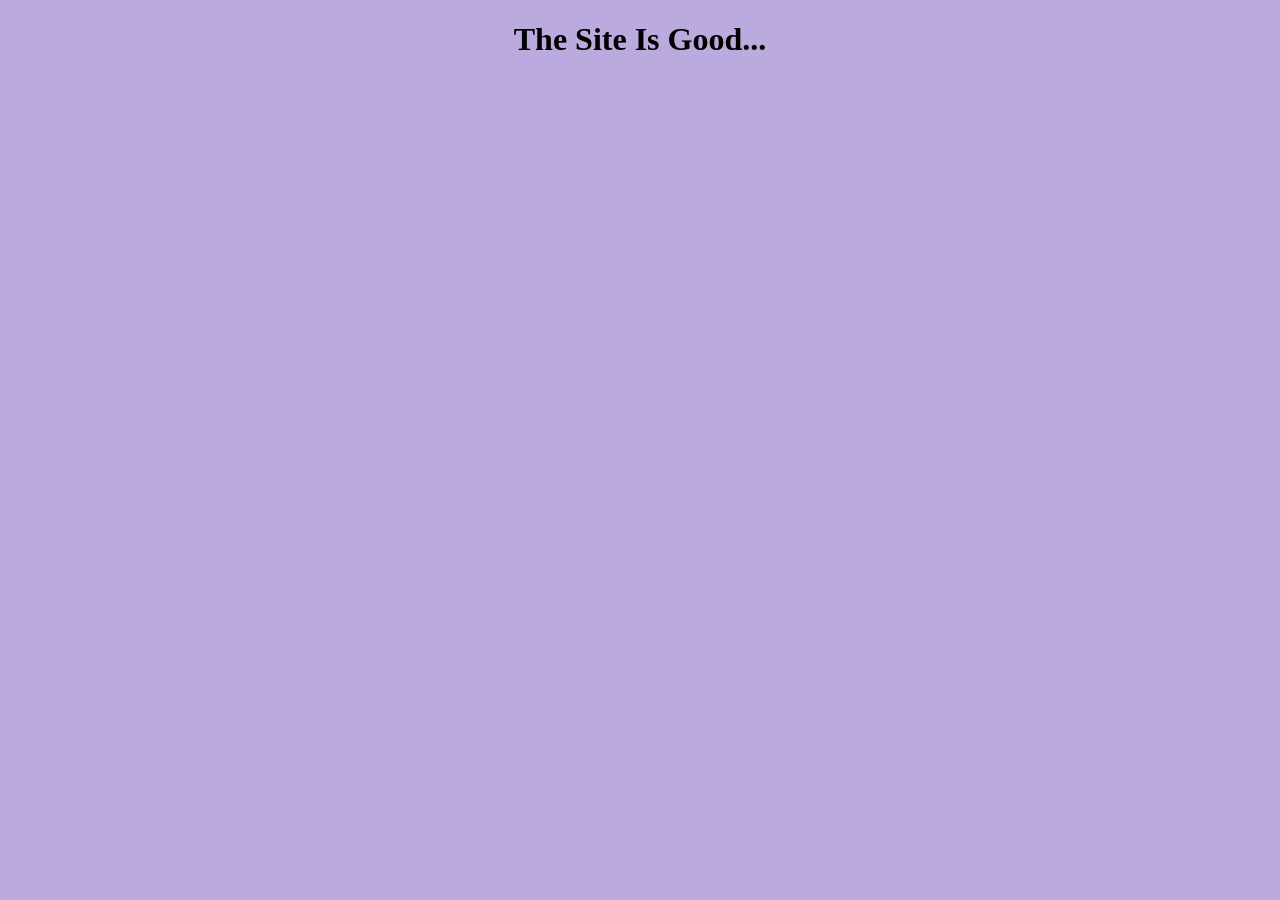
==== commit 1b72bddb: "Add files via upload" ====
--- a/index.html
+++ b/index.html
@@ -4,2668 +4,17 @@
   <meta charset="utf-8">
   <link rel="chortcut icon" type="image/x-icon" href="favicon.ico">
 
-  <title>D5 conspectum patronum</title>
+  <title>Fran1946 site</title>
 <style>
 body {text-align: center; background: #bad;}
-.biv {border-radius: 15px;}
-.okey {border-radius: 3px 50px 50px 3px;}
-.kod {padding: 10px; background: #e9ffc7; width: 85%; text-align: left; margin: auto; color: #000;}
-.no1 {
-  /*display:flex;*/
-  /*flex-flow:row wrap;*/
-  /*justify-content: space-between;*/
-padding: 10px; background: #eee; width: 350px;text-align: left; margin: auto;}
-.no2 {padding: 10px; background: #eee; width: 400px;text-align: left; margin: auto;}
-.no3 {padding: 10px; background: #eee; width: 450px;text-align: left; margin: auto;}
-.no4{padding: 10px; background: #eee; width: 500px;text-align: left; margin: auto;}
-.no5{padding: 10px; background: #eee; width: 550px;text-align: left; margin: auto;}
-.no6{padding: 10px; background: #eee; width: 600px;text-align: left; margin: auto;}
-.no7{padding: 10px; background: #eee; width: 650px;text-align: left; margin: auto;}
-.bbb {text-decoration: underline;font-weight: bold;}
-.q {padding-left: 12px;}
-table {margin: auto;border-collapse: collapse;}
-.t292 td {background: white; text-align: center; border: 1px solid green; margin: auto;}
-.img1 {width:5px; height: 16px; background-image: url(on.bmp);}
-.img2 {width:32px; height: 32px; background-image: url(icon866.png);}
-.cross {width:21px; height: 18px; background-image: url(cross.png); color: #c75050;}
-.od {width:20px; height: 41px; background-image: url(od.png); color: #777777;}
-.pero {width:20px; height: 20px; background-image: url(pero.png); color: #535353;}
 </style>
 
 
 </head>
 <body>
-<img src="angel.png" alt="" class="okey">
-<h1>The Delphi Is Good...</h1>
-<img src="bives2.png" alt="" class="biv">
-
-<hr>
-<div class="no1">
-<a id="y0"></a>0<br>
-Если при загрузке Windows нажмешь Shift то Автозагрузка не выполнится.<br>
-В системном каталоге винды лежат библиотеки, дрова, шрифты<br>
-Каталог <span class="img1"></span>винды содержит приложения винды, файлы инициализации и файлы справок .hlp<br>
-
-FPS в QIII cg_drawfps 1<br>
-<div class="kod">
-<span class="bbb">var</span><br><span class="bbb"></span>
-a: <span class="bbb">array</span>[0..1] <span class="bbb">of byte</span>;<br>
-b: <span class="bbb">word absolute</span> a;<br>
-</div>
-Константа и процедура могут иметь одно имя<br>
-&amp;#8195 - Em пробел<br>
-<a href="#y67">67 стр</a> - Protect, Privat<br>
-(a as TLabel).Caption:=TLabel(a).Caption<br>
-</div>
-<hr>
-<div class="no1" style="text-align: center; width:88%;">
-<a id="y1"></a>1<br>
-Нет плюса, кроме плюса, но C++ самый приплюснутый из плюсов.<br>
-Программист не знающий C подобен сосуду не имеющему дна (энштейн 1.5.02)<br>
--Вот отстой! А, может, ну их на фиг, эти утренние бредни? Может, типа, в школу пойдем?<br>
-</div>
-<hr>
-<div class="no1">
-<a id="y3"></a>3<br>
-Нотепад++<br>
-20.05.2018<br>
-Документ отображается в кодировке macCirillic вместо Win1251<br>
-Чтобы исправить иди<br>
-[Опции->Настройки->Разное]<br>
-Авто-определение кодировки символов<br>
-</div>
-<hr>
-<div class="no1">
-<a id="y5"></a>5<br>
-Потоки Stream
-<div class="kod">
-#include <iostream.h><br>
-void main()<br>
-{<br>
-	cout << "Welcome to C++\n";<br>
-}<br>
-</div>
-Поток cin приносит символы с клавы
-</div>
-<hr>
-<div class="no1">
-<a id="y8"></a>8<br>
-Объявление переменных<br>
-int the_data<br>
-тип переменной | имя<br>
-</div>
-<hr>
-<div class="no1">
-<a id="y9"></a>9<br>
-Классы и объекты<br>
-Если есть класс screenclass, то можно создать объект этого класса screen<br>
-screenclass screen<br>
-</div>
-<hr>
-<div class="no1">
-<a id="y10"></a>10<br>
-Объявление класса<br>
-<div class="kod">
-#include &lt;iostream.h&gt;<br>
-class DataCL<br>
-{private: int privateDMember;<br>
-public:<br>
-int publicDMember;<br>
-int publicMetod(void);}<br>
-</div>
-тип возвращаемого<br>
-имя метода входящие параметры<br>
-</div>
-
-
-<hr>
-<div class="no1">
-<a id="y11"></a>11<br>
-Модификатор доступа<br>
-Ключевое слово, которое определяет как можно пользоваться. Может быть трех типов<br>
-<span class="bbb">private</span> - переенная класса является закрытой, с ней могут работать только обьекты этого класса<br>
-<span class="bbb">public</span> - открытая переменная. Её можно обрращаться в любом месте проги<br>
-<span class="bbb">protected</span> - ограниченный доступ. Юзать могут только обьекты этого класса, а также классов, производных от него<br>
-</div>
-
-
-
-
-
-
-
-
-<hr>
-<div class="no1">
-<a id="y20"></a>20<br>
-Изготовление окна, неубирающегося с экрана<br>
-Неплохо будет если форма<br>
-borderstyle=bsNone<br>
-color=clblack<br>
-windowState=wsMaximized<br>
-закрываемое только от Alt+f4<br>
-ещё ctrl+esc, Проект->закрыть<br>
-Alt+ctrl+del->завершить задачу<br>
-</div>
-<hr>
-<div class="no1">
-<a id="y21"></a>21<br>
-Формы Delphi 5<br>
-Описывается в свойстве form.borderstyle<br>
-bsSizeable - обычная<br>
-bsDialog - без изменения габаритов, только <span class="cross">_ _</span>, без значка<br>
-bsNone - нет ничего! :-)<br>
-bsSingle - нет габаритов<br>
-bsSizeToolwin - только <span class="cross">_ _</span>, нет значка<br>
-bsToolWindows - нет габариттов, в только <span class="cross">_ _</span>, нет значка<br>
-</div>
-<hr>
-<div class="no1">
-<a id="y22"></a>22<br>
-Код проекта<br>
-Чтобы увидеть исходный код проекта надо сделать<br>
-View\ProjectSource<br>
-Сохранение проекта нажать<br>
-file>SaveAll<br>
-</div>
-<hr>
-<div class="no1">
-<a id="y23"></a>23<br>
-StringGrid<br>
-Свойства left, top задают положение на форме<br>
-height,widtyh - габариты сетки в пикселях<br>
-fixedcols, fixedrows - число не прокручиваемых кнопок и рядов, не доступных для ввода данных<br>
-colcount, rowcount - габориты в ячейках<br>
-options.goEditing - дает возможности редактировать содержимое строки в ячейке<br>
-cells[acol,arav]: string - текст в ячейке<hr>
-Суть в том,что в StringGrid нет места для хранения информации о цветах ячеек, он нужен как инструмент вывода матрицы, хранящейся отдельно<br>
-</div>
-<hr>
-<div class="no1">
-<a id="y24"></a>24<br>
-глюк:Делфи5 При компиляции проекта по клав F9 Без комментариев в наглую удаляет из моего листинга, из моего исходника, строки, которые ему не нравятся!<br>
----<br>
-Отрисовка ячейки - 3<br>
-2018<div class="kod">
-procedure tform1.stringgroid1.draweCell(...)<br>
-begin<br>
-with stringgrid1 do<br>
-begin<div class="q">
-canvas.brush.color:=a[acol,arow]<br>
-canvas.fillrect(rect);<br>
-end;</div>
-end;</div>
-
-где а - массив [5,5]of tcolor<br>
-Для закраски по массиву делай<br>
-stringGrid1.invalidate<br>
-это вызовет DraweCell<br>
-</div>
-<hr>
-<div class="no1">
-<a id="y25"></a>25<br>
-Отрисовка ячейки (цветной)<br>
-Юзается эвент в стринг гриде onDrawCell(!!!)<br>
-нет далее <a href="#y52">см.52</a><div class="kod">
-procedure tform1.....<br>
-begin<br>
-with stringgrid1 do<div class="q">
-if objects[acol,arow]&lt;>nil then<div class="q">
-begin<div class="q">
-canvas.brush.color:=clred;<br>
-canvas.fillrect(rect); // закраска ячейки</div>
-end</div></div>
-end</div>
-</div>
-<hr>
-<div class="no1">
-<a id="y26"></a>26<br>
-Вставка Паскалевского Кода<br>
-Проходит хорошо. Херачим процедуру в implementation, после {$R*.DFM}<br>
-
-</div>
-<hr>
-<div class="no1">
-<a id="y27"></a>27<br>
-Преобразование типов переменных<br>
-Имеют место примеры<br>
-integer('A')<br>
-char(48)<br>
-boolean(0)<br>
-color(2)<br>
-longint(@buffer)<br>
-ord(true)<br>
-i:=integer('A')<br>
-Выражение, присваивает переменной i величину равную 65.<br>
-Еще можешь преобразовать числа в строки и обратно<br>
-s:=inttostr(a)<br>
-a:=strtoint(label1.caption);<br>
-Дает '0' или'1' из boolean в строку<br>
-s:=inttostr(word(b))<br>
-</div>
-<hr>
-<div class="no1">
-<a id="y28"></a>28<br>
-Ошибка readln<br>
-Когда Delphi встречает при выполнении оператор readln, то выдает:<br>
-Project gridell raised exception class EIno1tError with message 'i/o error 104'. Process stopped. Use Stop or Run to continue.<br>
-При этом выполнение (отладка) останавливается на строке исходника, вызвавшей ошибку. На нее указывает зеленая стрелка. При наведении на оператор курсора мыши всплывает подсказка<br>
-readln=Inaccessible value// недоступная<br>
-</div>
-<hr>
-<div class="no3">
-<a id="y29"></a>29<br>
-Координаты мыши<br>
-Ложим на форму 3 лейбла<br>
-События формы OnMouseMove<div class="kod">
-procedure ....<br>
-begin<div class="q">
-label1.caption:='событие мыши -onMouseMove'<br>
-label2.caption:=inttostr(x);<br>
-label3.caption:=inttostr(y);</div>
-end</div>
-Глобальные<br>
-p:tpoint<br>
-getcursorpos(p);<br>
-Ещё дает глобальные<br>
-m: tmouse;<br>
-x:=m.cursorpos.x;<br>
-2013 год x:=Mouse.CursorPos;<br>
-</div>
-<hr>
-<div class="no1">
-<a id="y30"></a>30<br>
-Опрос клавы событиеми<br>
-OnKeyDown, OnKeyUp<br>
-Кладу на форму лабел, переименовываю его в В<br>
-в событиях формы - OnKeyDown<div class="kod">
-procedure tform1..OnKeyDown<br>
-begin<div class="q">
-case key of<div class="q">
-vk_left:b.left=b.left-1;<br>
-vk_right:b.left=b.left+1;<br>
-vk_up:b.top=b.top-1;<br>
-vk_down:b.top=b.top+1;<br>
-vk_escape: close;</div>
-end;</div>
-end;</div>
-Происходит движение лейбла по форме<br>
-vk_ - типа виртуальная клавиша <br>
-В этих событиях key|Word читает токо виртуальные коды клавишьб символы не читает<br>
-</div>
-<hr>
-<div class="no1">
-<a id="y31"></a>31<br>
-Чтение символа с клавы<br>
-Доступен токо с события OnKeyPress<br>
-Читает символ<br>
-Добавляю в предыдущий листинг<div class="kod">
-procedurte tform1.OnKeyPress(... var key: char);// В данном событии key - char<br>
-begin<div class="q">
-b.caption:=key</div>
-end;</div>
-</div>
-<hr>
-<div class="no1">
-<a id="y32"></a>32<br>
-Иконка проекта<br>
-Project<br>
-ProjectOpnions->Application<br>
-Title<br>
-Help File<br>
-Browse<br>
-Icon<br>
-Load Icon<br>
-</div>
-<hr>
-<div class="no1">
-<a id="y33"></a>33<br>
-Цикл <span class="bbb">for</span> в Дельфе<br>
-Переменная юзаемая как счетчик цикла for не является переменной. Делфа не допускает каких либо манипуляций с переменной цикла, кроме чтения.<br>
-Команда<br>
-for i:=1 to 50 do i:=i+1<br>
-счиается не корректной<br>
-рекомендация юзать локальную i<br>
-</div>
-<hr>
-<div class="no1">
-<a id="y34"></a>34<br>
-2-я форма в приложении<br>
-В приложении может быть сколько угодно форм. Каждой форме соответствует unit.<br>
-Добавление формы в проект File|NewForm<br>
-По умолчанию все формы создаются автоматически при запуске проги. Одна из форм является главной<br>
-Главная имеет следующие отличия:<br>
-1) Получает управление при запуске проги<br>
-2) Закрытие её означает закрытие проги<br>
-3) Может быть невидимой, но если закрыты все остальные, то она становится видимой<br>
-Project|Options|Forms>Позволяет назначить Главную форму, Автоматически создаваемые и Доступные.<br>
-Если форма автоматически не создается, позаботьтесь о её создании - CreateForm<br>
-Событие OnCreate<br>
-Видимость формы: Show, ShowModal<br>
-Событие OnShow<br>
-Невидимость Hide, событие onHide<br>
-Закрытие - Close<br>
-</div>
-<hr>
-<div class="no1">
-<a id="y35"></a>35<br>
-Модальная форма<br>
-Она получает управление и не отдает его программе, пока не будет закрыта. Визуализируется методом ShowModal.<br>
-</div>
-<hr>
-<div class="no1">
-<a id="y36"></a>36<br>
-Пример модальной формы<br>
-Создаю форму 1. Ложу на неё батон 1<br>
-Создаю форму 2. Кладу на неё батон 1.<br>
-Раз первой я создал Form1, то она - Главная<br>
-Ей в implementation добавляю uses unit2;<br>
-События: на Form1.Button1Click: <div class="kod">Form2.ShowModal;</div>
-На Form2.Button2Click: <div class="kod">Form2.Close;</div>
-</div>
-<hr>
-<div class="no3">
-<a id="y37"></a>37<br>
-Переходы между формами<br>
-Создал две формы<br>
-В обеих в implementation добавил<br>
-в form1: uses unit2;<br>
-в form2: uses unit1;<br>
-Это типа чтоб они друг друга видели<hr>
-Tform1.button1click=>form2.show;<hr>
-tform2.button1click=>form2.close;<hr>
-tform2.formCloseQuery=>form1.label1.caption:=form2.edit1.text<br>
-Это дает передачу параметра из form2 в form1<br>
-Для того чтоб проделать это с переменной её надо <span class="bbb">сделать публичной</span>
-в form1 обьявить её в разделе public В этом случае она становится видна из Form2<br>
----<br>
-boolean в строку true/false<br>
-result:=copy('FalseTrue',1+word(x)*5,5-word(x));<br>
-***<br>
-result:=string(pchar('False'#0'True'#0)+word(x)*6); <br>
-Odessit Vadim<br>
----<br>
-Boolean в integer<br>
-ord(true)<br>
----<br>
-Разрыв бесконечности<br>
-Application.ProcessMessages();<br>
----<br>
-<table class="t292"><tr><td>
-байт</td><td>б/знак</td><td>знаковая</td><td>действительное</td></tr><tr><td>
-1</td><td>byte</td><td>shortint</td><td></td></tr><tr><td>
-2</td><td>word</td><td>smallint</td><td></td></tr><tr><td>
-4</td><td>longword<br>Cardinal</td><td>integer<br>longint</td><td>single</td></tr><tr><td>
-6</td><td></td><td></td><td>real48</td></tr><tr><td>
-8</td><td></td><td>int64</td><td>comp<br>real<br>double<br>currency</td></tr><tr><td>
-10</td><td></td><td></td><td>extended</td></tr></table>
-
-<!--
-1 байт<br>
-byte -shortint *<br>
-2 байта<br>
-word -smallint *<br>
-4 байта<br>
-longword,Cardinal -integer,longint single<br>
-6 байт<br>
-* * real48<br>
-8 байт<br>
-* -int64 comp,real,double,currency<br>
-10 байт<br>
-* * extended<br>
-
--->
-
-round(12.75)=13 // округление с плавающей запятой до целдого<br>
-trunc(12.75)=12 // целочисленная часть<br>
-int(12.75)=12 // тоже что trunc, но вещественное<br>
-frac(12.75)=0.75 // дробная часть числа с плавающей запятой<br>
-</div>
-
-<hr>
-<div class="no1">
-<a id="y39"></a>39<br>
-Типы данных Delphi 5.0<br>
-byte 1<br>
-word 2<br>
-set of char 32<br>
-set of byte 32<br>
-</div>
-<hr>
-<div class="no1">
-<a id="y40"></a>40<br>
-Работа с файлами<br>
-На форму memo1 и четыре батона.<br>
-Обозвать соответственно: assign,open,read,close<br>
-в implementation varы f1:text; s: string;<br>
-События при кликах:1) assignfile(f1,'e:\japan.jp');//ассигновать<br>
-2) reset(f1);<br>
-reset(f1,2);// открыть нетипиз, размер блока=2 байта<br>
-3) readln(f1,s);// чтение файла<br>
-memo1.lines[0]:=s+#13#10;<br>
-4)close(f1)//закрыть файл<br>
-Все почти как в паскале, токо chr значения идут через решетку<br>
-rewrite(f) - новый создать<br>
-erase(f) -  удаление<br>
-</div>
-<hr>
-<div class="no2">
-<a id="y41"></a>41<br>
-file not found и др. i/o<br>
-Реакция на отсутствие файла<div class="kod">
-assignfile(f,n)// const n='1.txt'<br>
-{$I-}<br>
-reset(f);<br>
-{$I+}<br>
-if ioResult&lt;>0 then begin<br>
-showmessage('file not '+n); halt(2) <br>
-end;</div>
-
-Или ещё вариант<div class="kod">
-try<div class="q">
-picture.loadfromfile(n);//const n='1.txt'</div>
-except<div class="q">
-on EIno1tError do showmessage('file not '+n); </div>
-end;</div>
-</div>
-
-<hr>
-<div class="no1">
-<a id="y43"></a>43<br>
-Для удобства открытия.сохранения файлов существует диалог OpenDialog<br>
-<span class="od">_ _</span> Для его вызова следует вызвать функцию OpenDialog1.Execute<br>
-Например r:=OpenDialog1.execute возвращает булеан открываемый файл или нет.<div class="kod">
-if OpenDialog1.Execute then begin<div class="q">
-// операции с файлом</div>
-end;</div>
-Имя файла возвращается в OpenDialog1.FileName<br>
-</div>
-<hr>
-<div class="no1">
-<a id="y44"></a>44<br>
-Корни, log и ...<br>
-стр855<br>
-Корень извлекается квадратный sqrt<br>
-sqr - возедение в квадрат<br>
-sqrt - квадр корень<br>
-логарифмы<br>
-ln - натуральный, основание e<br>
-log2 - двоичный<br>
-log10 - десятичный<br>
-Qiller exp(1/3.0*ln(x)) // работает руль!<br>
-y:=exp(1/3.0*ln(x))<br>
-IntPower<br>
-Power(x,e)//x: real// возводит х в произвольную степень Е (uses math)<br>
-write(x:4:2)// 4-?,2- знаков после запятой<br>
-10^27=exp(27*ln(10))<br>
----<br>
-Возведение в степень заменили на exp(y*ln(x))<br>
-function Power:extended<br>
-function IntPower;extended// в целочисленную степень<br>
-без разницы отрицательные и положительные основания степени<br>
-корень третьей степени из х=х в степени одна третья<br>
----<br>
-Экспотенциальная запись - представление действительных чисел в виде мантиссы и порядка<div class="kod">
-N=M*nP</div>
-мантисса<br>
-основание показательной функции<br>
-порядок<br>
-характеристика числа<br>
-1,0*10^-6<br>
-Компьютерный способ экспоненой записи<br>
-1,602E-19<br>
-мантисса<br>
-E(exponent) означающая "умножить на десять в степени"<br>
-порядок<br>
-* Мантисса - дробная часть логарифма<br>
-</div>
-<hr>
-<div class="no1">
-<a id="y45"></a>45<br>
-Animate<br>
-Компонент из библиотеки win32/<br>
-Помимо прочего avi воспроизводит клипы виндовс. Всего 8 штук. Расположены хранятся в Shell32.dll<br>
-Каждый от 8 до 38 кадров<br>
-Activate:=true<br>
-CommonAVI:=avi.RecicleFile<br>
-FileName=..\Demos\Coolstuf\cool.avi<br>
-</div>
-<hr>
-<div class="no3">
-<a id="y46"></a>46<br>
- Диалоговое окно MessageDlgPos<br>
- Форма, кнопка. Событие onClick кнопки.<br>
- if MessageDlgPos('continue?', mtCustom, mbOKCancel, 0, 200,200)=mrOK then beep;<br>
- <form><button>Ok</button> <button>Cancel</button></form><br>
- выводит на экран окно<br>
- типы окна: mtWarning, mtError, mtInformation,mtConfirmation, mtCustom<br>
- 
- <img src="mt1.png" alt="">
- <img src="mt2.png" alt="">
- <img src="mt3.png" alt="">
- Возвращаемые величины<br>
- mrNone<br>
- mrAbort <br>
- mrYes<br>
- mrOK<br>
- mrRetry<br>
- mrNo<br>
- mrCancel<br>
- mrIgnore<br>
- mrAll<br>
-</div>
-<hr>
-<div class="no1">
-<a id="y47"></a>47<br>
-ShowMessage -простой аналог MessageDlgPos<br>
-unit: Dialogs<br>
-ShowMessage('Привет!');<br>
-InputBox - маленький диалог для ввода строки<br>
-Проверка четности введенного числа<br>
-if odd(strtoint(inputbox('Test','Enter Chislo: ','0')))then showmessage('не четное')<br>
-102<br>
----<br>
-MessageBox<br>
-MessageBox(0,pchar(s),'all right=)',MB_ICONEXELAMATION+MB_OK);<br>
-со звуком<br>
-</div>
-
-
-
-<hr>
-<div class="no1">
-<a id="y51"></a>51<br>
-StatusBar<br>
-На форме размещается в низу окна<br>
-Свойство SimplePanel=false<br>
-Panels - задает текст в каждой панели и их число<br>
-</div>
-<hr>
-<div class="no1">
-<a id="y52"></a>52<br>
-Отрисовка ячейки - 2<br>
-procedure полнейшая ахинея<br>
-***<br>
-Кадастровый номер 1<br>
-from866, Перекодирует текстовые файлы из cp866 в Windows-1251 дата 4 февр 2015  <img class="img2" align=right alt=""><br>
-&nbsp;<br>&nbsp;<br>
-</div>
-<hr>
-<div class="no1">
-<a id="y53"></a>53<br>
-обращение к ячейке sg строковой <br>
-label1.caption:=sg1.Cols[0].Strings[0];<br>
-</div>
-<hr>
-<div class="no1">
-<a id="y54"></a>54<br>
-Еще один глюк Delphi. Вместо объекта создается указатель!<br>
-</div>
-
-<hr>
-<div class="no1">
-<a id="y56"></a>56<br>
-Create !!:-)<br>
-На форму panel1, кнопку<div class="kod">
-implementation<br>
-{$R *.DFM}<br>
-var w: array[1..80,1..80]of Tpanel;    //  Vcl.ExtCtrls<br>
-procedure TForm1.Button1Click(Sender: TObject);<br>
-var x,y : integer;<br>
-begin<br>
-for y:=1 to 70 do<div class="q">
-  for x:=1 to 50 do begin<div class="q">
-     w[x,y]:=TPanel.Create(self);<br>
-     w[x,y].Parent:=self;<br>
-     w[x,y].Top:=10*x;<br>
-     w[x,y].Left:=10*x;<br>
-     w[x,y].Width:=8;<br>
-     w[x,y].Height:=8;</div>
-  end;</div>
-end;</div>
-
-Работает очень медленно и не все квадраты рисует<br>
-</div>
-<hr>
-<div class="no1">
-<a id="y57"></a>57<br>
-4сент02 Экспеременнтирую с установкой новой библиотеки DelphiX<br>
-Распаковал в DelphiX папку, запустил DelphiX\bin\instal_for5.exe<br>
-Пишет установлено complete<br>
-Лезу в Дельфу Ура! Появилась новая библиотека!<br>
-
-7сент02 Пробую сделать чтото MOORHUHN<br>
-За основу попр взять DelphiX\Samples\Sprite\Base "серые шары"<br>
-Имеем 2 вида спрайтов. Нехитрый фон.<br>
-</div>
-
-<hr>
-<div class="no1">
-<a id="y59"></a>59<br>
-Встронный граф редактор Delphi<br>
-Tool>ImageEditor<br>
-Alt+PrintScreen дает захват в буфер активного окна!<br>
-</div>
-
-
-
-
-
-
-
-
-
-<hr>
-<div class="no1">
-<a id="y69"></a>69<br>
-Каждому компоненту отдельный юнит<br>
-</div>
-<hr>
-<div class="no1">
-<a id="y70"></a>70<br>
-EnableWindow<br>
-Жесткий прикол. Комп перестает реагировать на клаву и мышь!<br>
-OnCreate формы помещаем<div class="kod">
-EnableWindow(GetDesktopWindow(),false);</div>
-
-Кстати при работе в Мирке аналогичный эффект достигается вводом команды <div class="kod">
-/write aux</div>
-
-Как узнать разрешение экрана? Координаты окна?<br>
-screen.width  form1.top<br>
-</div>
-
-
-
-
-
-
-
-<hr>
-<div class="no3">
-<a id="y78"></a>78<br>
-Графика<div class="kod">
-procedure Tform1.FormPaint<br>
-var x,y: integer;<br>
-begin<div class="q">
-x:=-300;<br>
-while x&lt;300 do begin<div class="q">
-y:=round(0.4*x);<br>
-if ((x>-300)and(x&lt;300))and<br>
-((y>-200)and(y&lt;200)) then<div class="q">
-canvas.pixels[300+x,200-y];</div>
-x:=x+1;</div>
-end; {while}</div>
-end;{proc}</div>
-----<br>
-24.03.2017<br>
-b это TBitmap<br>
-b.Transparent:=true<br>
-b.TransparentMode:=tmFixed<br>
-b.TransparentColor:=clRed<br>
-канва img.drdaw(0,0,b)<br>
-- - - <br>
-если TransparentMode:=tmAuto то цвет берется из углового пикселя<br>
-- - -<br>
-FloodFill<br>
-Brush.color:=clwhite ///краска<br>
-FloodFill(1,1,clred,fsSurface);// уничтожить цвет<br>
-FloodFill(1,1,clred,fsBorder);// стоп-цвет<br>
-- - -<br>
-Canvas.draw(0,0,b) где b: tbitmap-есть транспарент<br>
-b.assign(image1.Picture);<br>
-image2.picture.loadfromFile(s); где s имя файла<br>
-image1.canvas.copyMode:=cmSrcCopy;<br>
-image1.canvas.copyRect(rect(0,0,200,200), image2.canvas,rect(0,0,200,200));<br>
-CopyRect(R,bt.canvas,r0) где R,R0: TRect<br>
-bitmap.TransParentColor:=clRed<br>
-BitBlt(b.canvas.handle,0,0,100,100,b.canvas.handle,0,0,SRCCOPY);// куда|откуда<br>
-где DC:HDC;<br>
-DC:=getDC(0);<br>
-b.loadfromfile('c:\v.bmp');<br>
-canvas.handle<br>
-i.picture/bitmap.handle<br>
-после создания bitmap надо дать ему размер<br>
-- - -<br>
-image1.picture.bitmap.assign(image2.picture)<br>
-image1.picture.assign(image2.picture)<br>
-image1.picture.graphic:=b<br>
-Canvas.StretchDraw  + c CopyMode<br>
-вписывает каринку в прямоугольник<br>
-
-cliprect<br>
-- - -<br>
-<table class="t292"><tr><td style="background-image: url(noslash.png);">ЗагрузИз
-</td><td>file</td><td>canvas</td><td>b2</td></tr><tr><td>
-tbitmap </td><td>loadfromfile()</td><td>b.assign(i.picture)</td><td>b2.canvas.draw(0,0,b)</td></tr><tr><td>
-i.canvas</td><td></td><td>i2.canvas.cliprect(rect(0,0,1,1),i.canvas.rect(0,0,2,2))</td><td>i.canvas.draw(0,0,b)</td></tr><tr><td>
-i.picture</td><td>i.picture.loadfromfile</td><td>bitblt(DestDC:HDC; x: integer;y: integer;width: integer; height: integer;SrcDC:HDC; xsrc: integer;ysrc: integer; Rop: Cardinal)</td><td></td></tr></table>
-
-
-
-<!-- Загруз\Из<br>
-file canvas b2<br>
-tbitmap  loadfromfile() b.assign(i.picture)  b2.canvas.draw(0,0,b)<br>
-i.canvas * i2.canvas.cliprect(rect(0,0,1,1),i.canvas.rect(0,0,2,2)) i.canvas.draw(0,0,b)<br>
-i.picture i.picture.loadfromfile bitblt(DestDC:HDC; x: integer;y: integer;width: integer; height: integer;SrcDC:HDC; xsrc: integer;ysrc: integer; Rop: Cardinal)<br> -->
-
-
-</div>
-<hr>
-<div class="no2">
-<a id="y79"></a>79<br>
-Некоторые свойства в DelphiX<br>
-DXTimer.Framerate - фпс<br>
-DXSpriteEngine.Engine.AllCount - все спрайты integer<br>
-DXSpriteEngine.Engine.DrawCount - сейчас отрисовываются<br>
-удерживание в центре зкрана скроллинг<div class="kod">
-Engine.X:=-x+Engine.Width div 2-width div 2;<br>
-Engine.Y:=-y+Engine.Height div 2-Height div 2;</div>
-DXDraw.Surface.Canvas - канвас<br>
-</div>
-<hr>
-<div class="no2">
-<a id="y80"></a>80<br>
-вывод fps<div class="kod">
-with DXDraw.Surface.Canvas do<br>
-begin<div class="q">
-brush.style:=bsClear;<br>
-font.color:=clWhite;<br>
-font.size:=12;<br>
-textout(0,0,'FPS:'+inttostr(DXTimer.Framerate));<br>
-release</div>
-end;</div>
-API - Application Programing Interface<br>
-RFC - editor.org<br>
-</div>
-
-
-<hr>
-<div class="no1">
-<a id="y83"></a>83<br>
-NoScroll<br>
-#K$+<br>
-Текст<br>
-Notepad(txt)Word(rtf)hcrtf(hpj,файл проекта).(hlp)<br>
-# имя темы<br>
-K<br>
-$<br>
-+ номер темы<br>
-</div>
-<hr>
-<div class="no1">
-<a id="y84"></a>84<br>
-Перемещение в z-последовательности<br>
-Edit>Bring to Front<br>
-Edit>Send to Back<br>
-Также доступно в пр.щелчке мышью<br>
-Для тех, у кого есть parent<br>
-</div>
-<hr>
-<div class="no1">
-<a id="y85"></a>85<br>
-Нечетность<br>
-odd(x): boolean;<br>
-</div>
-
-<hr>
-<div class="no1">
-<a id="y87"></a>87<br>
-Owner,Sender,Self,Parent<br>
-tform1.form.create(sender:tobject);<br>
---owner=TComponent<br>
---sender=TObject<br>
---self=TForm1<br>
---parent=TWinControl<br>
-</div>
-<hr>
-<div class="no1">
-<a id="y88"></a>88<br>
-MASM32<br>
-вызовы api функций. 2 способа<br>
-
-jmp @F<br>
-szDlgTitle db "Minimum MASM",0<br>
-szMsg db "Ajhlku",0<br>
-@@:<div class="kod">
-push MB_OK<br>
-push offset szDlgTitle<br>
-Push offset szMsg<br>
-push 0<br>
-call MessageBox<br>
-push 0<br>
-call ExitProcess</div>
-аналогично<div class="kod">
-invoke MessageBox,0,ADDR szMsg, ADDR szDlgTitle,MB_OK<br>
-invoke ExitProcess,0</div>
-
-</div>
-<hr>
-<div class="no5">
-<a id="y89"></a>89<br>
-Делфи. Запись в реестр для автостарта проги<div class="kod">
-uses Registry;<br>
-procedure tform1FormCreate<br>
-var reg:tregistry<br>
-begin<div class="q">
-reg:=tregistry.create<br>
-reg.rootkey:=HKEY_LOCAL_MACHINE<br>
-reg.lazywrite:=false;<br>
-reg.openkey('software\microsoft\windows\currentversion\run',false);<br>
-reg.writestring('learn',Application.exename);<br>
-reg.closekey;<br>
-reg.free;</div>
-end;</div>
-Пишет саму себя в реестр в ключ с названием learn. Если для работы проги необходим какой нить файл прога его ненайдет. Юзаю: memo1.lines.loadfromfile(exractfilepath(pplication.exename)+'\'+'dic.txt');<br>
-</div>
-<hr>
-<div class="no5">
-<a id="y90"></a>90<br>
-Запуск IExplrera и открытие в нем инет страницы<div class="kod">
-uses ShellAPI<br>
-procedure Tform1.buttonClick<br>
-begin<div class="q">
-shellexecute(form1.handle,'open','www.aist.net.ru',0,0,sw_maximize);</div>
-end;</div>
-или:<br>
-WinExec('c:/mine.exe',sw_restore);<br>
-/yandsearch?rpt=  ?text=<br>
-см стр. 150<br>
------<br>
-WinExec выключение компа<br>
-2,1,19<br>
-WinExec('shutdown -s',sw_show);<br>
-------<br>
-Запуск прог с помощью Ява скриптов<br>
-Для этого нгеобходим файл в системе wscript.exe. Обычно лежит windows\system32<br>
-Создаю с пощью блокнота файл .js<div class="kod">
-var w=WScript.CreateObject("WScript.Shell");<br>
-w.Run("winmine",1)</div>
-//имя айла, видимое<br>
-Создаю a.bat файл<br>
-wscript %1<br>
-//имя с путем<br>
-Перетаскиваю a.js на a.bat. Запустился сапер!<br>
-По дефолту js зарезервировано за макромедиафлеш<br>
-2017 не смог<br>
-
-</div>
-<hr>
-<div class="no1">
-<a id="y91"></a>91<br>
-Незакрываемое окно Делфи<br>
-Заставить окно обрабатывать мессагу<div class="kod">
-type <div class="q">tform1=class<br>
-- - <br>
-private<div class="q">
-procedure wmclose(var i: integer); message wm_close;</div>
-- - </div>
-implementation<br>
-procedure tform1.wmclose(var i: integer);<br>
-begin<div class="q">
-showmessage('no');<br>
-exit;<br>
-inherited;</div>
-end;</div>
-см. <a href="#y121">стр 121а</a><br>
-окошко не возможно закрыть:-)<br>
-</div>
-
-<hr>
-<div class="no1">
-<a id="y93"></a>93<br>
-MSScanDisk<br>
-Код типа ностиеля // быстро<br>
-Таблицы размещения файла<br>
-Структура папок - несколько 10-в минут<br>
-Файловая система - Десять минут<br>
-Скурпулезно проверяет весь диск, на который ей предлагает установиться<br>
-67% - зависла<br>
-Пропуск - работает!<br>
-</div>
-<hr>
-<div class="no1">
-<a id="y94"></a>94<br>
-MS VC++<br>
-Компиляция F7<br>
-Запуск Ctrl+F5<br>
-Различается регистр символов<br>
-<a href="ftp://ftp.aist.net.ru"> ftp://ftp.aist.net.ru</a><br>
-<a href="ftp://ftp.gamecity.avtograd.ru/incoming"> ftp://ftp.gamecity.avtograd.ru/incoming</a><br>
-
-aton=ascii to network<br>
-ntoa=network to ascii<br>
-</div>
-<hr>
-<div class="no1">
-<a id="y95"></a>95<br>
-Убрать из загрузочного меню МЕ выбор 2000<br>
-в файл BOOT.INI<br>
-было:<br>
-timeout=30<br>
-default=mult(0)disk(0)rdisk(0)partition(1)\WINNT<br>
-[OPERATION SYSTEMS]<br>
-multi(0)disk(0)rdisk(0)partition(1)\winnt="MS W2000 Pro" /fastdetect<br>
-C:\"MS WINDOWS"<br>
-Стало:<br>
-timeout=0<br>
-default=C:\<br>
-далее без изменений<br>
-</div>
-<hr>
-<div class="no3">
-<a id="y96"></a>96<br>
-Создание случая<br>
-var v:TRadiobutton<br>
-procedure Form Create<br>
-v:=TRadiobutton.Create(self); // создание<br>
-v.parent:=self// визуализация<br>
-v.free// убить<br>
-----<br>
-Держим min размеры окна<br>
-private<br>
-procedure wm(var x: TWMGetMinMaxInfo); message WM_GETMINMAXINFO<div class="kod">
-
-procedure tform1.wm(var x: TWMGetMinMaxInfo);
-begin<div class="q">
-with x.MinMaxInfo^.ptMinTrackSize do <div class="q">
-begin<div class="q">
-x:=705; y:=410;</div>
-end</div>
-inherited</div>
-end;</div>
-----<br>
-Описание<br>
-36 WM_GETMINMAXINFO 0024<br>
-имя, тип// lparam - (LPMINMAXINFO) lparam<br>
-В свойствах формы можно сделать фиксированный размер<br>
----с<br>
-TB_GETITEMRECT 1053<br>
-На формуу Toolbar, на него 3 кнопки(BitBtn,SpeedButton,Button)<br>
-uses commctrl<br>
-var r: trect;<br>
-y:=toolbar1.Perform(TB_GETITEMRECT,0,integer(@r))<br>
-если y&lt;0, то функция вернула результат<br>
-Получает rect итема Toolbar<br>
-Описание<br>
-TB_GETITEMRECT<br>
-wParam=(WPARAM) iButton<br>
-lParam=(LPARAM)(LPRECT) lprc// тип, имя<br>
------e<br>
-Мессага Виндовс все они пронумерованы, номера в файле message.pas<br>
-sizeof(tmessage)=16<hr>
-кому:4 байт<br>
-...:4<br>
-wp:4<br>
-lp:4<br>
-Источниками мессаг являются события прерывания. Напр: модем, юзер,стучащим по клаве, движения мыши. Принимать мессагу может любой TWinControl. Программно послать мессагу тоже можно<br>
-1)form1.Perform(WM_CLOSE,0,0)<br>
-2)SendMessage(form1.handle,WM_CLOSE,0,0)<br>
-3)PostMessage(form1.handle,WM_CLOSE,0,0)<br>
-Поставить свой обработчик в окне в type<br>
-private<div class="kod">
-procedure m(var i: integer); message WM_CLOSE;<br>
-procedure tform1.m(var i:integer);<br>
-begin end; // хуй закроешь</div><div class="kod">
-procedure tform1.m(var i:integer);<br>
-begin inherited end; // добавил одно слово и закроешь</div>
-
-----f<br>
-Создание своего сообщения в проге<br>
-const wm_hi=wm_user;<br>
-type// первое свободное в системе<br>
-
-private // обьявляю<br>
-procedure k(var i: integer); message wm_hi;<br>
-
-proceure tform1.k(var i: integer);// код<br>
-begin showmessage('приветик!') end;<br>
-
-procedure tform1.formclick(sender:object);// пример юзания<br>
-begin sendmessage(form1.handle,WM_HI,0,0) end;<br>
-----i<br>
-Сообщения Виндовс<br>
-WM_LBUTTONDOWN - мышь<br>
-WM_CLOSE - окно<br>
-TB_GETSTATE - тулбар<br>
-BM_SETSTATE - кнопка<br>
-</div>
-<hr>
-<div class="no2">
-<a id="y97"></a>97<br>
-Отправляет сообщение(?) кнопке<br>
-Тпа программногго нажатия<br>
-Нажать<br>
-button1.Perform(BM_SETSTATE,1,0)<br>
-Отжать<br>
-button1.Perform(BM_SETSTATE,0,0)<br>
-Проверить<br>
-i:=button1.Perform(BM_GETSTATE,0,0)<br>
----<br>
-var a: array[0..255] of byte<br>
-y: integer<br>
-
-y:=form1/Perform(WM_GETTEXT,255,integer(@a)) // получаем текст окна<br>
-Получает rect итема Toolbar<br>
-uses commctrl<br>
-var r: trect<br>
-y:=toolbar1.Perform(TB_GETITEMRECT,0,integer(@r))<br>
-
-</div>
-<hr>
-<div class="no1">
-<a id="y98"></a>98<br>
-Родственные связи окна<div class="kod">
-procedure tform1.timer1timer(sender)<br>
-var p: tpoint; h,j: hwnd;<br>
-t,r: longword;<br>
-begin<div class="q">
-getcursorpos(p);<br>
-h:=windowfrompoint(p);// хендл окна<br>
-flashwindow(h,true);<br>
-j:=getwindowTreadProcessID(h,@r);<br>
-label1.caption:='Ручка окна'+format('%x',[h]);<br>
-label2.caption:='Собственник'+format('%x',[j]);<br>
-label3.caption:='Нитка'+format('%x',[t]);<br>
-label4.caption:='Процесс, Поток'+format('%x',[r]);</div>
-end;</div>
-Окно под курсором начинает мигать. В лейблах отбражается инфа о нем<br>
-//ручка окна под курсором<br>
-OnTimer var p: tpoint<br>
-getcursorpos(p)<br>
-label1.caption:=inttohex(windowfrompoint(p),8)<br>
------<br>
-Хендл и класс окна<div class="kod">
-var p:tpoint;<br>
-h: hwnd;// ручка<br>
-b: pchar;// класс<br>
-
-getcursorpos(p)<br>
-h:=windowfrompoint(p)<br>
-memo1.clear<br>
-memo1.lines.add(inttohex(h,8))<br>
-getmem(b,255)<br>
-try<br>
-if getclassname(h,b,255)>0 then memo1.lines.add(b)<br>
-finally<br>
-freemem(b,sizeof(b^));<br>
-end</div>
-</div>
-<hr>
-<div class="no3">
-<a id="y99"></a>99<br>
-Перебор всех файлов. Поиск файла<div class="kod">
-var sr:TSearchRec;// вся инфа о файле идет сюда<br>
-begin<br>
-if findfirst("c:/*.*",faAnyFile,sr)=0 then begin<br>
-memo1.lines.add(sr.name)<br>
-end;<br>
-while findnext(sr)=0 do begin<br>
-memo1.lines.add(sr.name);<br>
-end;<br>
-findclose(sr);</div>
-</div>
-<hr>
-<div class="no1">
-<a id="y100"></a>100<br>
-Существование директории<div class="kod">
-var s: tsearchrec;<br>
-result:=findfirst(x,faDirectory,s)=0;<br>
-findclose(s);</div>
-</div>
-<hr>
-<div class="no1">
-<a id="y101"></a>101<br>
-Создание файла размером 90 Кб<br>
-Создание файла размером 2 Гб<div class="kod">
-var s: text;<br>
-procedure tform1.formCreate(sender)<br>
-var i: integer;<br>
-begin<br>
-assignfile(s,'bigfile.txt');<br>
-rewrite(s);<br>
-for i:=0 to high(integer) do write(s,'p');<br>
-closefile(s)<br>
-end;<br>
-end;</div>
-</div>
-<hr>
-<div class="no1">
-<a id="y102"></a>102<br>
-Пример описания структуры<div class="kod">
-typedef struct<br>
-{<div class="q">
-	DWORD ckid; // типы<br>
-	DWORD cksize;<br>
-	BYTE ckDATA[cksize]; // тип , массив</div>
-}</div>
-
---------b<br>
-Вызов закрытых методов<br>
-У тбаттона  есть protected метод CreateWnd. Для вызова<br>
-a:=class(TButton) end;<br>
-где-то в коде<br>
-a(button1).CreateWnd;<br>
-</div>
-<hr>
-<div class="no4">
-<a id="y103"></a>103<br>
-Выкидываемся из таскбара<br>
-SetWindowLong(Application.Handle,<br>
-GWL_EXSTYLE,<br>
-GETWINDOWLONG(Application.Handle,GWL_EXSTYLE)OR WS_EX_TOOLWINDOW AND NOT WS_EX_APPWINDOW);<br>
-</div>
-<hr>
-<div class="no1">
-<a id="y104"></a>104<br>
-Прячемся в списке процессов<div class="kod">
-type<br>
-T=function(dwProcessID,dwType:DWord): DWORD; stdcall;</div><hr>
-
-<div class="kod">
-var i:T;<br>
-h: hinstance;<br>
-begin<br>
-h:=loadlibrary('KERNEL32.DLL');<br>
-i:=GetProcAddress(h,'RegisterServiceProcess');<br>
-i(GetCurrentProcessID,1);<br>
-freeLibrary(h)<br>
-end;</div>
-</div>
-<hr>
-<div class="no1">
-<a id="y105"></a>105<br>
-Барабан<br>
-var f: procedure(x,y: double);<br>
-@f:=getProcAddress(hDll,'some');<br>
-f(3,4);<hr>
-или так:<br>
-var f: procedure<br>
-@f:=@t;<br>
-f;<br>
-</div>
-
-<hr>
-<div class="no1">
-<a id="y107"></a>107<br>
-Время<br>
-Эксперименты<br>
-Кинь на форму Edit, в варах обьяви t: tdatetime<br>
-В procedure tform1.formShow<br>
-begin<br>
-edit1.text:=floattostr(date);<br>
-end<br>
-Дает: 37655<br>
----<br>
-Год: FormatDateTime('YYYY',now)<br>
-</div>
-
-<hr>
-<div class="no1">
-<a id="y109"></a>109<br>
-Сообщения Windows<br>
-Представляет собой структуру 16 байт?<br>
-кому: 4<br>
-№ мессаги 4<br>
-wParam word 4<br>
-lParam - longint 4<br>
-Получать мессаги может любой потомок класса TWinControl. Получатель идентифицируется handler`ом<br>
-</div>
-<hr>
-<div class="no1">
-<a id="y110"></a>110<br>
-dll для хука (стандартная установка)<div class="kod">
-library dll;<br>
-uses shellapi, sysutils,windows;<br>
-function a(n: integer; w: wparam; l: lparam):lparam; stdcall;// стандартные соглашения<br>
-begin<br>
-result:=l<br>
-end;<br>
-exports<br>
-a;<br>
-end.</div>
-New->dll<br>
-Набить код<br>
-Save Project As... дать имя которое будет у dll<br>
-Project-Build<br>
-*Для юзания dll должна лежать там же, где прога<br>
-</div>
-<hr>
-<div class="no3">
-<a id="y111"></a>111<br>
-Установка hook<div class="kod">
-unit unit1;<br>
-var h: hinst;<br>
-k: TFNHookProc;<br>
-begin<br>
-h:=loadlibrary('dll.dll');// ручка dll<br>
-k:=GetProcAddress(h,'a');// имя функции , far указатель<br>
-SetWindowsHookEx(WH_KEYBOARD,k,h,0)// тип хука<br>
-end</div>
-</div>
-<hr>
-<div class="no3">
-<a id="y112"></a>112<br>
-Туже dll функцию использую как обычную<br>
-unit unit2;<br>
-обьявление<br>
-function a(n: integer; w: wparam; l: lparam): lparam far; external 'flint';<br>
-использование<br>
-var i: lparam;<br>
-begin<br>
-i:=a(0,0,0)<br>
-end;<br>
-Всегда дает ошибку Accesss Violation<br>
------<div class="kod">
-library project<br>
-uses windows,sysutils,classes;<br>
-var d: hhook<br>
-function a(n: integer,w: wparam;l: lparam): lparam; stdcall;<br>
-begin<br>
-result=callnextEx(d,n,w,l)<br>
-end;<br>
-
-procedure hook(x: boolean); export<br>
-begin<br>
-case x of<br>
-true: d=setWindowsHookEx(WH_KEYBOARD,a,hinstance,0);<br>
-false: unHookWindowsHookEx(d)<br>
-end<br>
-end<br>
-exports a, hook;<br>
-end;</div>
-------<br>
-Юзание dll-функции<br>
-procedure a; external 'project2.dll'; // имя либы<br>
-
-begin <br>
-a<br>
-end;<br>
-*****<br>
-в dll<br>
-uses dialogs<br>
-
-procedure a;<br>
-begin<br>
-showmessage('работает!')<br>
-end;<br>
-exports a;<br>
-----e<br>
-Хук без DLL<br>
-Пасет клаву, в мемо1 пишет нажатую клавишу<br>
-var h: hhook;<br>
-хук<br>
-function a(c: integer; w:wparam; l: lparam): longint; stdcall;<br>
-var s: string;<br>
-begin<br>
-s:=chr(w)<br>
-setwindowtext(form1.memo1.handle,pchar(s));<br>
-result:=callnexthookex(h,c,w,l);<br>
-end<br>
-
-установка хука<br>
-h:=setwindowshookEx(WH_KEYBOARD,@a,hinstance,0);<br>
-снятие хука<br>
-if h&lt;>0 then unhookWindowsHookEx(h);<br>
------f<br>
-Паскаль. Представление числа в 16-ной форме (HEX)<div class="kod">
-Function hex(x: word): string<br>
-const a: string=('0123456789ABCDEF');<br>
-begin<br>
-if x&lt;256 then<br>
-hex:=a[(x shr 4)and $f+1]+a[x and $f+1]<br>
-else<br>
-	hex:=hex(x shr 4)+a[(x and $f)+1];<br>
-end;</div>
-</div>
-<hr>
-<div class="no1">
-<a id="y113"></a>113<br>
-Отображение 10-чисел как 16-чисел<br>
-label1.caption:=inttohex(h,4)// число, колво hex знаков<br>
-а обратно? строка -> число<br>
-S:='$cc';<br>
-i:=strtoint(s);<br>
-кстати   (2016)<br>
-i: integer;<br>
-i:=$;// аналогично i:=0<br>
-</div>
-<hr>
-<div class="no1">
-<a id="y114"></a>114<br>
-Открытие пароля под звездочками<br>
-! работает только в dll<br>
-Напритмер на таймере такой код<br>
-getcursorpos(p)<br>
-h:=windowfrompoint(p);<br>
-SendMessage(h,EM_SETPASSWORDCHAR,0,0);<br>
-где h:=hwnd; p: tpoint<br>
-Видно будет при перерисовке окна<br>
-InvalidateRect(h,nil,true)<br>
-Фленов Библия Дельфи Хакера глава 3<br>
-</div>
-<hr>
-<div class="no1">
-<a id="y115"></a>115<br>
-Печать hwnd в label.caption<br>
-label1.caption:='h:'+inttostr(h,4)<br>
-</div>
-<hr>
-<div class="no1">
-<a id="y116"></a>116<br>
-Установка фокуса<br>
-button1.Setfocus-установка<br>
-button1.focused - проверка фокуса<br>
-ActiveControl:=nil<br>
-ActiveControl:=button1<br>
-OnEnter - событие получения фокуса<br>
-</div>
-<hr>
-<div class="no1">
-<a id="y117"></a>117<br>
-Переводит константу в число<br>
-map &lt;string, double><br>
-</div>
-<hr>
-<div class="no1">
-<a id="y118"></a>118<br>
-множество Фонт Синтаксис<br>
-толстый подчеркнутый<br>
-button1.font.style:=[fsBold]+[fsUnderline];<br>
-font.style:=font.style-[fsBold];<br>
----<br>
-procedure tform1.FormKeydown(sender....)<br>
-if ssleft in shift then<br>
-
-type p:=record k,s: integer end<br>
-var a: array[1..2] of p=((k:0;s:0),(k:0;s:0));<br>
-2016<br>
-font.style:=[fsBold,fsUnderline]<br>
-2019 CSS<br>
-text-decoration: underline;/*подчеркнутый*/<br>
-font-weight: bold;/*жирный*/
-</div>
-<hr>
-<div class="no1">
-<a id="y119"></a>119<br>
-Тремор курсора мыши<br>
-в таймере<div class="kod">
-var p: tpoint<br>
-begin<div class="q">
-randomize;<br>
-getcursorpos(p);<br>
-setcursorpos(p.x+2-random(5),p.y+2-random(5))</div>
-end;</div>
-</div>
-<hr>
-<div class="no1">
-<a id="y120"></a>120<br>
-округление real<br>
-В 3d графе часто юзаются cos и др. sin<br>
-при этом cos(pi/2)=6.230E-17 (не 0)<br>
-Для округления до нуля юзаю функцию<br>
-function tform.okrug(r: real): real;<br>
-var f: real;<br>
-begin<br>
-f:=int(Exp(4*ln(10)));// округляет до четырех знаков<br>
-result:=round(f*r)/f;<br>
-end;<br>
-юзание<br>
-b:=okrug(cos(p/2))<br>
-<div class="kod">
-function okrug100(r:  single): single;<br>
-begin<div class="q">
-result:=100*r/100</div>
-end;</div>
-</div>
-<hr>
-<div class="no4">
-<a id="y121"></a>121<br>
-Градусы в радианы<br>
-deg:=rad*180/pi<br>
-rad:=deg/180*pi<br>
-в модуле math есть также<br>
-RadToDeg<br>
-DegToRad<br>
----------а<br>
-обработчик мессаги<br>
-в обьявлении формы<br>
-в классе public<br>
-procedure u(var x: tmessage);<br>
-message WM_KEYDOWN;<br>
-В implementation<div class="kod">
-procedure tform1.u(var x: tmessage);<br>
-begin<br>
-close<br>
-end</div>
-Результат: При нажати любой клавиши закрывается прога<br>
-WM_CLICK - НЕТ такого, зато есть UP, DOWN, CLOSE<br>
-(WM_BUTTONDBLCLK)<br>
-см <a href="#121">стр 121-d</a><br>
-см <a href="#y91">стр 91</a><br>
--------------<br>
-обработчик мессаги 2017(пришлось наследовать)<br>
-в классе новом кнопочном<br>
-tfo=class(tbutton)<br>
-procedure wmd(var msg: twmmouse) message WM_LBUTTONDOWN;<br>
-end;<br>
-var b: tfo;<br>
-implementation<br>
-procedure tfo.wmd(var msg: twmmouse);<br>
-begin<br>
-messageDlg('Да',mtinformation,[mbOK],0)<br>
-end;<br>
-в create формы<div class="kod">
-d:=tfo.create(form1);<br>
-with b do<br>
-begin<br>
-parent:=form1;<br>
-width:=30;height:=40;<br>
-top:=50; left:=10;<br>
-caption:='B';<br>
-end</div>
-В дестрой формы<div class="kod">
-b.free</div>
-Дает сообщение по нажатии кнопки<br>
-----------------с<br>
-Borland\Delphi\Source\Rtl\Win\messages.pas<br>
-строка 907 описание записи<div class="kod">
-TWMMouse=packed record<br>
-Msg: Cardinal;<br>
-keys: longint;<br>
-case integer of<br>
-0:(<br>
-xpos: smallint;<br>
-ypos: smallint);<br>
-1:(<br>
-pos: Tsmallpoint;<br>
-result: longint);<br>
-end;</div>
------------------d<br>
-обработчик мессаги 2017(закрытие окна по двойному щелчку)<br>
-в классе формы<div class="kod">
-public<br>
-procedure m(var x: TWMMouse); message WM_LBUTTONDBLCLK;</div>
-в имплементации<div class="kod">
-procedure tform1.m(var x:TWMMouse)<br>
-begin<div class="q">
-close</div>
-end;</div>
---------------e<br>
-обработчик мессаги<br>
-маус мув и маус даун, вывод на лейбл<br>
-в паблик формы:<br>
-procedure m(var x:TWMMouse); message WM_MOUSEMOVE;<br>
-procedure k(var x:TWMMouse); message WM_LBUTTONDOWN;<br>
-в имплементации<div class="kod">
-procedure tform1.m();<br>
-begin<br>
-label1.caption:=format('%d %d',[x.xpos,x.ypos]);<br>
-end;</div>
-
-procedure tform1.k();<br>
-begin<br>
-label2.caption:=format('%d %d',[x.xpos,x.ypos]);<br>
-end;<br>
-вызов так<br>
-form1.perform(WM_MOUSEMOVE,0,makeLparam(3,3));//x,y<br>
-----------------f<br>
-обработчик мессаги 2017<br>
-Двойной щелчек передается как маусдаун кнопке<br>
-класс кнопки<br>
-type tfo=class(tbutton)<br>
-procedure f(var x: TWMLBUTTONDBLCLK);<br>
-message WM_LBUTTONDBLCLK;<br>
-end;<br>
-в implementation<div class="kod">
-procedure tfo.f(var x: TWMLBUTTONDBLCLK)<br>
-begin<br>
-perform(WM_LBUTTONDOWN,x.key,longint(x.pos));<br>
-end;</div>
-</div>
-<hr>
-<div class="no1">
-<a id="y122"></a>122<br>
-Смена обработчика на лету<br>
-В обьбявлении формы<div class="kod">
-public<br>
-procedure u(sender: tobject)</div>
-в имплементации<div class="kod">
-procedure tform1.u;<br>
-begin<br>
-close<br>
-end;</div>
-где-то в коде...<div class="kod">
-button1.onClick:=u;</div>
-Результат. При нажатии баттон1 вызывается процедура u<br>
-</div>
-<hr>
-<div class="no1">
-<a id="y123"></a>123<br>
-Формаа с кнопкой, создается разработкой<br>
-форма-2 с кнопкой делается программно<br>
-
-закрыть форму-2<br>
-
-OnClick - создать форму-2 с кнопкой. Показать модально<br>
-</div>
-<hr>
-<div class="no1">
-<a id="y124"></a>124<br>
-DLL<div class="kod">
-library mydll;<br>
-uses SysUtils, Classes;<br>
-function a1: int64;<br>
-begin<br>
-result:=5412l;<br>
-end;<br>
-
-function a2: int64;<br>
-begin<br>
-result:=9890;<br>
-end;<br>
-
-exports<br>
-a1,a2;<br>
-end.</div>
-
-file-new-dll<br>
-Save Project As... mydll<br>
-Proect-Build mydll<br>
-</div>
-<hr>
-<div class="no1">
-<a id="y125"></a>125<br>
-Юзание DLL<br>
-function a1: int64; stdcall; extend 'MyDll'<br>
-var form1: tform1;<br>
-implementation<div class="kod">
-procedure TForm1FormCreate(sender)<br>
-begin<br>
-form1.caption:=inttostr(a1)+''+inttostr(a2);<br>
-end</div>
-DLL которую можно регить называется COM-сервер. <a href="#y146">подробнее см стр 146</a><br>
-</div>
-<hr>
-<div class="no4">
-<a id="y126"></a>126<br>
-Ресурс BMP<br>
-Кладу файл brcc32.exe в корне диска c: делаю файл mywave.rc<div class="kod">
-mywave2 BITMAP LOADONCALL prev.bmp</div>
-Компилю его перетащив на brcc32.exe. Получается mywave.res<br>
-В проект добавляю строку<br>
-{$R mywave.RES}<br>
-Загрузки в имедж картинки<br>
-image1.picture.bitmap.loadfromResourceName(hInstance,'mywave2');<br>
-аналог getModuleHandle<br>
--------в<br>
-TControl(Sender).tag:=0<br>
-TWinControl<br>
-form1.ControlCount колво контролов<br>
-TEdit(form1.Controls[i]).text<br>
-if (Sender is TEdit) then<br>
-tag:=longint(form1.Controls[i]) поинтер засунул в тег<br>
-TCheckBox(ptr(TMenuItem(Sender).tag)).Checked юзание этого поинтера pointer<br>
-(Sender as TImage).tag:=0<br>
-</div>
-<hr>
-<div class="no3">
-<a id="y127"></a>127<br>
-Обращение к компонентам через индекс<br>
-Присваивает значение всем лейблам<br>
-for i:=1 to 5 do<br>
-TLabel(FindComponent('label'+inttostr(i))).caption:="1";<br>
-
-for i:=1 to 5 do<br>
-(FindComponent(Format('label%d',[i]))as TLabel).caption:="1";<br>
-
-TLabel(label1).Caption:="1"// обращение через имя<br>
-for i:=0 to ControlCount-1 do<br>
-if Controls[i].className:='TLabel' then TLabel(Controls[i]).Caption:=x; //(через classname)<br>
-</div>
-<hr>
-<div class="no5">
-<a id="y128"></a>128<br>
-Спикер (вкл\выкл)<br>
-способ1<div class="kod">
-SystemParametrsInfo(SPI_SETBEEP,0,nil,SPIF_UPDATEINFILE);</div>
-0-выключить, 1-включить<br>
----способ 2<br>
-В диспетчере устройств<br>
-вид->показать скрытые устройства-><br>
-Драйверы устройств не Plug&Play->Beep<br>
-отключить!<br>
-</div>
-
-
-<hr>
-<div class="no4">
-<a id="y131"></a>131<br>
-
-Глюк. Прокрутка memo<br>
-При добавлении многих строк в memo чтобы она не прокручивалась вниз, а показывало начало текста.<div class="kod">
-memo1.SelStart:=0;<br>
-SendMessage(memo1.handle,EM_SCROLLCARET,0,0);//Из за ошибки в коде Delphi придется добавить эту строку</div>
-<br>
-Ввод в позицию курсора<br>
-SendMessage(memo1.handle,EM_REPLACESEL,0,longint(PChar(inttostr(i)))</div>
-</div>
-<hr>
-<div class="no1">
-<a id="y132"></a>132<br>
-Простейшая БД(пример)<br>
-На форму из DataAccess:<br>
-DataSource, Table<br>
-из DataControl: DBGrid<br>
-
-DataSource1.DataSet:=Table1<br>
-Table1.DataBaseName:=DBDEMOS<br>
-Table1.TableName:=animals.dbf<br>
-Table1.Active:=true<br>
-DBGrid1.DataSource=DataSource1<br>
----<br>
-Теперь можно визуализировать все поля, если хочешь. Дабл клик на Table1. Райтклик на открывшемся окне >Add all fields. Выделяй<br>
-понравившиеся поля и тащи на форму<br>
-всё!<br>
-</div>
-<hr>
-<div class="no1">
-<a id="y133"></a>133<br>
-Alias(базы данных)<br>
-Свойство Table.DataBaseName является псевдонимом. Он указывает проге, где искать бд. Чтобы указать на свою бд.<br>
-Панель управления->BDE Administrator<br>
-Во вкладке DataBases создаешь новую Aliasу. Имя драйвера standard (Подходит для таблиц Paradox, dBase, FoxPro txt)<br>
-Потом в Definition свежесозданного элиаса указываешь драйвер, например Paradox, и путь к твоей базе<br>
---<br>
-Теперь этот элиас будет виден в Дельфи<br>
-</div>
-<hr>
-<div class="no4">
-<a id="y134"></a>134<br>
-Открытие CDROM`а<br>
-uses mmsystem<div class="kod">
-mciSendString('set cdaudio door open wait',nil,0,handle);</div>
-закрытие<div class="kod">
-mciSendString('set cdaudio door closed wait',nil,0,handle)</div>
-</div>
-<hr>
-<div class="no3">
-<a id="y135"></a>135<br>
-Папка откуда прога запускается<br>
-s:=Application.ExeName<br>
-или тоже самое<br>
-s:=ParamStr(0)<br>
-Дальше остается извлечь папку, отсечь имя файла<br>
-while pos('\',s)>0 do<br>
-s:=copy(s,1+pos('\',s),length(s)-pos('\',s))// способ 1<br>
-
-for i:=length(s) downto 1 do<br>
-if s(i)&lt;>'\' then<br>
-setlength(s), length(s)-1)<br>
-else break; // способ 2<br>
-
-s:=ExtractFilePath(paramstr(0))// со слешем способ 3<br>
-s:=ExtractFileDir(paramstr(0))//без слеша в концеб способ 4<br>
-</div>
-<hr>
-<div class="no1">
-<a id="y136"></a>136<br>
-GUID <br>
-генерация - Ctrl+Shift+G<br>
-функция - CoCreate Guid<br>
-в строку - GUIDTosTRING //uses Sysutils<br>
-</div>
-<hr>
-<div class="no3">
-<a id="y137"></a>137<br>
-Игра MID файла<br>
-uses MMSystem<br>
-
-procedure TForm1.ButtonClick(sender: TObject<br>
-var m1: MCI_OPEN_PARMS<br>
-m2: MCI_PLAY_PARMS<br>
-did: word<br>
-flags: word<br>
-begin<br>
-m1.lpstrDeviceType:='sequencer';<br>
-m1.lpstrElementNames:='taxi.mid'<br>
-flags:=MCI_OPEN_ELEMENT OR MCI_OPEN_TYPE<br>
-MciSendcommand(0,MCI_OPEN,flags,longInt(@m1)<br>
-did:=m1.wDeviceId;<br>
-m2.dwFrom:=0;<br>
-flags:=MCI_FROM OR MCI_WAIT;<br>
-MciSendCommand(did,MCI_PLAY,flags,LongInt(@m2))<br>
-MciSendCommand(did,MCI_CLOSE,0,LongInt(nil))<br>
-end;<br>
-</div>
-<hr>
-<div class="no1">
-<a id="y138"></a>138<br>
-INI файлы<br>
-uses inifiles<br>
-Хранят параметры<div class="kod">
-s:=extractfilePath(Application.exename)<br>
-
-procedure TForm1.FormDestroy // сохранить<br>
-var f: Tinifile;<br>
-begin<br>
-f:=Tinifile.Create(s+'set.ini');<br>
-try<br>
-f.writeInteger('score','a',a);<br>
-секция, имя параметра, значение<br>
-finally<br>
-f.free;<br>
-end<br>
-end;</div>&nbsp;
-<div class="kod">
-procedure TForm1.FormCreate// чтение<br>
-var f: Tinifile; i: integer;<br>
-begin<br>
-f:=Tinifile.Create(s+'set.ini');// попытка читать ини файл<br>
-i:=f.Readinteger('score','a',high(integer));<br>
-if i&lt;>high(integer) then<br>
-a:=f.Readinteger('score',a',a)//если удалось<br>
-else<br>
-	a:=1// если не удалось<br>
-end;</div>
-</div>
-<hr>
-<div class="no1">
-<a id="y139"></a>139<br>
-TActionList<br>
-На форму Standart\ActionList и три батона<br>
-Двойной щелчек на TActionList<br>
-NewAction - создастся действие<br>
-Action1.Name=a<br>
-Лезем в Events действия a<br>
-On Execute<br>
-Showmessage('i')<br>
-Button1.Action:=a<br>
-Button2.Action:=a<br>
-Button3.OnClick;<br>
-a.Enabled:=not a.Enabled<br>
-Нажатие батонов 1,2 дает сообщение (i)<br>
-Нажатие батона3 делает доступными батоны 1,2<br>
-</div>
-<hr>
-<div class="no1">
-<a id="y140"></a>140<br>
-DDE сервер<br>
-На форму Edit, System\DDEServerConv, System\DDEServerItem<br>
-TDDEServerItem.Name:='c'<br>
-.text:='некий текст';<br>
-c.text:=edit1.text<br>
-сохраняю проект как a.dpr, компилю<br>
-глюк- если заполнить свойство DDEServeritem.ServConv, то ниче не будет работать <br>
-a.exe  - сервак<br>
-Технология DDE это развитие технологии сообщений Винды. Прнцип работы не ясен.<br>
-</div>
-<hr>
-<div class="no1">
-<a id="y141"></a>141<br>
-DDE клиент<br>
-На форму лейбл, System\DDEClientConv, System\DDEClientitem<br>
-DDEClientConv1.DDESevice:=a;// икзешник сервера<br>
-.DDETopic:=b;// заголовок формы сервака<br>
-.ConnectMode:=ddeAutomatic<br>
-DDEClientItem1.DDEConv:=DDEClientConv1<br>
-DDEClientItem1.onChange<br>
-Label1.caption:=DDEClientItem1.text<br>
-
-TForm1.FormCreate<br>
-DDEClientitem1.DDEitem:='c' // имя сервер итема<br>
-Запускать после сервера, а то клиент не найдет сервера<br>
-</div>
-<hr>
-<div class="no1">
-<a id="y142"></a>142<br>
-OLE<br>
-позволяет редактировать word-документы из самодельной плоги<br>
-На форму OleContainer,menu,saveDialog<br>
-в меню пункты: новый, сохранить, закр.<br>
-OleContainer1.Align:=alClient;<br>
-код в меню\новый<br>
-OleContainer1.InserrtObjectDialog;<br>
-меню\сохр<br>
-if not Savedialog1.Execute then exit;<br>
-OleContainer1.SaveAsDocument(savedialog1.filename);<br>
-меню\закрыть<br>
-OleContainer1.DestroyObject;<br>
-Запустить прогу.<br>
-Меню\Новый\Из файла. Выбрать .doc. Откроется документ Word. Двойной щелчек на OlE и откроется Word. Вносим изменения, сохранить, меню\Закрыть<br>
-----------<br>
-OLE<br>
-Самый простой пример!<br>
-На форму OleContainer<br>
-Двойной щелчек на нем, создать новый-точечный рисунок<br>
-Запускаю прогу<br>
-Двойной щелчек на OLE<br>
-Можно рисовать!<br>
-</div>
-<hr>
-<div class="no1">
-<a id="y143"></a>143<br>
-OLE автомат / программное создание документа Word<br>
-uses comObj<br>
-На форму Edit, Button, Memo<br>
-Memo.lines=Приглашаем вас в воскресенье на день рождения<br>
-Button.onclick<br>
-var w: variant; i: integer;<br>
-w:=CreateOleObject('Word.Basic');// Запуск сервера word<br>
-w.AppShow;// показать<br>
-w.FileNew;// нов. файл<br>
-w.Insert(edit1.text+#13);//добавление строк<br>
-for i:=0 to memo1.lines.count do<br>
-w.insertt(memo1.lines[i]+#13)<br>
-w.FileSave;// сохранение<br>
-w.DocClose(2);// закрытие<br>
-В edit ввожу имя, жму кнопку, запускается Word, сохраняю документ!<br>
-</div>
-<hr>
-<div class="no6">
-<a id="y144"></a>144<br>
-.reg<br>
-Добавление инфы в реестр<br>
-Создаем текстовый файл с расширением .reg<div class="kod">
-REGEDIT4<br>
-[HKEY_CURRENT_USER\Software\Microsoft\Internet Explorer\Main]<br>
-"Start Page"="about:_blank"</div>
-При запуске этого файла меняет стартовую страницу IE на пустую<br>
-! в имени ключа не делай перенос строки<br>
-Скрыть ресурсы пример<div class="kod">
-REGEDIT4<br>
-[HKEY_LOCAL_MACHINE\System\CurrentControlSet\Services\LanmanServer\Parameters]<br>
-"AutoShareWks"=dword:00000000<br>
-"key"=hex: 00,00,00<br>
-"key2"="sdfs"</div>
-</div>
-
-
-
-<hr>
-<div class="no1">
-<a id="y148"></a>148<br>
-HTML<br>
-Выровнять по левому и правому краю, в пределах одной строки<br>
-Новости (по левому) 2014(по правому)<div class="kod">
-&lt;div style="display: inline;"&gt;<br>
-&lt;/div&gt;<br>
-&lt;div style="float: right;"&gt;<br>
-2014<br>
-&lt;/div&gt;</div>
-Равнение по краям<br>
-
-<hr>
-лекарство от переноса<br>
-1март2015<br>
-чтобы браузер не разрывал при переносе на др. строку слово С++ заключи его в программные скобки<br>
-&lt;span style='white-space: nowrap'&gt;C++&lt;/span><br>
-Есть еще юникод символ неразрывный пробел $A0<br>
-AndrewE13</div>
-
-<hr>
-<div class="no1">
-<a id="y149"></a>149<br>
-ApplicationEvent<br>
-Чтобы подсказка вылазила в лейбле статус баре, а не на компоненте.<br>
-На форму label, button,ApplicationEvents<br>
-button.hint:='Это офигенная подсказка'<br>
-button.showHint:=false; // чтобы не вылазило на кнопке<br>
-ApplicationEvent.onHint;<br>
-
-Label1.caption:=application.Hint;<br>
-applicationEvents1.cancelDispatch; // нах эта строка?<br>
-</div>
-<hr>
-<div class="no3">
-<a id="y150"></a>150<br>
-Web Browser<br>
-На форму Internet\WebBrowser<br>
-Form1.OnCreate<div class="kod">
-WebBrowser1.Navigate('http://10.64.0.1/forums/');</div>
-WebBrowser - это COM объект<br>
-</div>
-<hr>
-<div class="no3">
-<a id="y151"></a>151<br>
-Не работала мирка и частично Nassi был ip:10.64.2.108 маска 255.255.0.0<br>
-я сменил ip=10.64.0.108<br>
-маска=255.255.255.0<br>
-Потом ввел команду<br>
-route add 10.10.11.0 mask 255.255.255.0 10.64.0.254-p<br>
-
-route add 10.64.1.0 mask 255.255.255.0 10.64.0.254-p<br>
-всё заработало!<br>
-</div>
-<hr>
-<div class="no1">
-<a id="y152"></a>152<br>
-Компиляция MASM32<br>
-Лезешь в masm32/example справляешь исходник как тебе надо и жмешь makeit.bat<br>
-</div>
-<hr>
-<div class="no1">
-<a id="y153"></a>153<br>
-DEBUG<br>
-(в xp есть, в w8.1 нету)<br>
-Для отладки небольших прог на Ассемблере, можно юзать debug.exe<br>
-quit - выход<br>
-debug - запускает прогу<br>
-a 100 - можешь вводить код<br>
-ввод пустой команды означает конец кода<br>
-например<br>
--a 100<br>
-0b6a: 100 mov cx,1<br>
-ob6a: 103 loop 103<br>
-0b6a: 105<br>
-u - дизассемблер<br>
-t=100 - трассировка с указанного адреса<br>
-t - продолжение трассировка<br>
-не понимает mov sx<br>
-d ffe4 - просмотр памяти ввиде байтов<br>
-
-</div>
-<hr>
-<div class="no1">
-<a id="y154"></a>154<br>
-ASM, Delphi<br>
-7.4.2018<br>
-арктангенс<div class="kod">
-function foo(const y,x: extended): Extended;<br>
-asm<br>
-FLD y<br>
-FLD x<br>
-FPATAN<br>
-FWAIT<br>
-end;</div>
-</div>
-<hr>
-<div class="no1">
-<a id="y155"></a>155<br>
-Добавить в начало строк txt цифру трехзначную (001..120)<br>
-Создаю форму. На нее memo1 свойство wordwrap=false<br>
-код:<br>
-<div class="kod">
-memo1.lines.loadfromFile('120.txt');<br>
-for i:=0 to memo1.lines.count do<br>
-begin<br>
-s:='';<br>
-for j:=1 to 3-length(inntostr(i+1)) do s:=s+'0';<br>
-memo1.lines.strings[i]:=s+inttostr(i+1)+' '+memo1.lines.strings[i];<br>
-end;<br>
-memo1.lines.SaveToFile('120.txt');<br>
-</div>
-format('%.3d',[i])<br>
-------------------а<br>
-Переделать расширерние всех файлов в .avi<br>
-Создаю батник<br>
-<div class="kod">
-ren *.cmk *.avi</div>
-Запускаю его. Готово!<br>
-Длина имени остается прежней<br>
-------------------b<br>
-[fsBold]<br>
-почему W8.1  не ругается Omega<br>
-type f=set of (x3,x2)<br>
-
-b=tbitmap.create<br>
-или b.create<br>
-
-Mkdir создать директорию<br>
-------------------c<br>
-</div>
-
-<hr>
-<div class="no1">
-<a id="y157"></a>157<br>
-fotoshop<br>
-Контуры, добавить контур<br>
-<img src="pero.png" alt=""> карандаш, ставить точки<br>
-добавить контур <img src="new.png" alt=""><br>
-рисование кривой <img src="pero.png" alt=""><br>
-
-замыкание кривой<br>
-навести на точку (курсор примет вид <img src="cur0.png" alt="" width=20 height=20>)<br>
-потащить, (будет нарисован ус)<br>
-навести на точку (курсор примет вид <img src="cur1.png" alt="" width=20 height=20>)<br>
-отпустить мышь<br>
-</div>
-
-<hr>
-<div class="no1">
-<a id="y159"></a>159<br>
-Прога сворачивающая все окна<br>
-Создать файл .scf и туда написать<br>
-<div class="kod">
-[Shell]<br>
-Command=2<br>
-[Taskbar]<br>
-Command=ToggleDesktop</div>
-Также есть проги для открытия каналов и для explorer`a:<br>
-<div class="kod"><p>
-[Shell]<br>
-Command=2<br>
-IconFile=Explorer.exe,1<br>
-[Taskbar]<br>
-Command=Explorer</p></div>
-<hr>
-<div class="kod">
-[Shell]<br>
-Command=3<br>
-IconFile=shdocvw.dll,-118<br>
-[IE]<br>
-Command=Channels</div>
-</div>
-<hr>
-<div class="no1">
-<a id="y160"></a>160<br>
-Простейший Thread<br>
-type<br>
-type a=class(TThread)<br>
-protected<br>
-procedure Execute; override;<br>
-private<br>
-end;<br>
-
-Var<br>
-b:a;<br>
-i: integer=0;<br>
-
-procedure a.Execute;<br>
-begin<br>
-inc(i);<br>
-form1.button1.caption:=inttostr(i);<br>
-terminate // убить нить<br>
-end;<br>
-
-Button1Click<br>
-b:=a.Create(false); // сразу стартовать<br>
-
-</div>
-<hr>
-<div class="no1">
-<a id="y161"></a>161<br>
-Свой курсор - меч<br>
-onForm1.Create<div class="kod">
-image1.cursor:=crNone; // скрыть курсор<br>
-c:=TBitmap.Create();<br>
-c.LoadFromFile('curs.bmp');<br>
-c.Transparent:=true; // Транспарент<br>
-c.Transparent:=clred;<br>
-vw;</div>
-
-onImage1MouseMove<div class="kod">
-vw;<br>
-image.canvas.draw(x,y,c) // рисую курсор</div>
-
-tform1.vw;<div class="kod">
-with image1.canvas do begin<br>
-pen.color:=clWhite;// чистка канвы<br>
-brush.color:=clWhite;<br>
-rectangle(0,0,image1.width,image1.height);// cliprect</div>
-Иогда надо для перерисовки<br>
-mouse.cursorPos:=mouseCursorPos;<br>
-</div>
-<hr>
-<div class="no1">
-<a id="y162"></a>162<br>
-Автозавершение слов в Notepad++<br>
-20.7.2019<br>
-Опции->Настройки->Автозавршение->Включить при каждом вводе<br>
-</div>
-<hr>
-<div class="no1">
-<a id="y163"></a>163<br>
-Способы получить имя класса окна. КЛАСС<br>
-h: hWnd;<br>
-h:=hinstance;<br>
-1.b:PChar<br>
-getMem(b,255);<br>
-try<br>
-getClassName(h,b,255)<br>
-finally<br>
-freeMem(b,sizeof(b^));<br>
-2.<br>
-s: string;<br>
-setlength(s,255);<br>
-getClassName(h,@s[1],255);<br>
-3.<br>
-s: string;<br>
-setlength(s,255);<br>
-getClassName(h,pchar(s),255);<br>
-4.<br>
-a: array [0..255] of char;<br>
-getClassName(h,@a,255);<br>
-
-имя класса чувствительно к регистру<br>
-</div>
-<hr>
-<div class="no1">
-<a id="y164"></a>164<br>
-КЛАСС<div class="kod">
-procedure TForm1.f(sender:TObject; Button: TMouseButton; Shift: TShiftState; x,y: integer)<br>
-begin<br>
-if sender.ClassName='TPanel' then begin ... end;<br>
-if sender.ClassName='TInteger' then begin ... end;<br>
-end;</div>
-регистр важен!<br>
-</div>
-<hr>
-<div class="no1">
-<a id="y165"></a>165<br>
-Иерархия классов CLASS<br>
-16янв2013<br>
-c: TClass<br>
-<div class="kod">
-c:=Tstringgrid;<br>
-while c&lt;>nil do begin<div class="q">
-memo1.lines.add(c.ClassName);<br>
-c:=c.ClassParent;</div>
-end</div>
-</div>
-<hr>
-<div class="no1">
-<a id="y166"></a>166<br>
-if sender is TPanel then ...<br>
-тоже самое что<br>
-if sender.className='TPanel' then ...<br>
-</div>
-<hr>
-<div class="no1">
-<a id="y167"></a>167<br>
-Простейший секундомер<div class="kod">
-a: TDateTime;</div>
-FormCreate<div class="kod">
-a:=now;</div>
-Timer1Timer<div class="kod">
-label1.Caption:=TimeToStr(now-a)</div>
-
-buttonClick<div class="kod">
-a:=now;<br>
-timer1timer(self)</div>
-</div>
-
-<hr>
-<div class="no1">
-<a id="y169"></a>169<br>
-Галерея в Joomla<br>
-Ставлю компонент<br>
-Админ->Расширен->79/уст->Обзор Morteo<br>
-Ставлю плагин<br>
-Админ->Расширения->уст/уд->Обзор<br>
-Создаю<br>
-Компоненты->Morfeo->Galler->Создать<br>
-Расширения->Менедж.плагинов->Включить Morfeo<br>
-Добавляю фотки, предварительно залить джипеги и гифы в <br>
-components\com_morfeoshow\myphoto<br>
-руссие буквы не допустимы<br>
-компонент->Morfeo->Galler->Загрузить<br>
-по одной или кучей<br>
-</div>
-
-<hr>
-<div class="no1">
-<a id="y171"></a>171<br>
-php<br>
-Установи AppServ<br>
-Странички хранятся C:\AppServ\www<br>
-Введи в браузере http://localhost/<br>
-Ты увидишь страничку index.php<br>
-&lt;?php phpinfo(); ?&gt;<br>
-вывод инфы о сервере php<br>
-&lt;?php print "&lt;body&gt;&lt;h1&gt;Привет!&lt;/h1&gt;&lt;/body&gt;" ?&gt;<br>
-Вводит Привет!<br>
-php - не поддерживает gif формат!!!<br>
-</div>
-
-
-
-
-
-
-
-<hr>
-<div class="no4">
-<a id="y179"></a>179<br>
-Snapshop (снимок)<div class="kod">
-uses tlhelp32;</div>
- .<div class="kod">
-var h: THandle;<br>
-f: TProcessEntry32;</div>
- .<div class="kod">
-procedure RForm1.Create<br>
-begin<br>
-h:=CreateToolhelp32SnapShot(TH32CS_SNAPPROCESS,0);// только процессы    текущий процесс<br>
-memo1.lines.add('handl snap'+inttohex(h,8));<br>
-f.dwSize:=sizeof(f); // важно<br>
-if process32first(h,f) then<br>
-memo1.lines.add(lowerCase(f.szExeFile))<br>
-while process32Next(h,f) do begin<br>
-memo1.lines.add(lowerCase(f.szExeFile))<br>
-end;<br>
-CloseHandle(h);<br>
-end;</div>
-f: размер структуры, колво ссылок на процесс, pid, id кучи процесса, id модуля, колво нитей, родительский id, базовый приоритет thread`ов, имя файла<br>
-
-
-</div>
-
-<hr>
-<div class="no1">
-<a id="y181"></a>181<br>
-Два Thread`a<br>
-Делают суммирование, а потом считают каждый внес вклад.<div class="kod">
-type a=class(TThread)<br>
-x: integer;<br>
-protected<br>
-procedure Execute; override;<br>
-private<br>
-end</div>
-
-объявление<div class="kod">
-b: array[0..1] of a;</div>
-
-a.Execute:<div class="kod">
-var k: integer;<br>
-begin <br>
-repeat<br>
-k:=random(s);<br>
-inc(x,k);<br>
-inc(i,k);<br>
-until i>1000</div>
-
-on ButtonClick:<div class="kod">
-Randomize;<br>
-i:=0;<br>
-for k:=0 to 1 do begin<br>
-b[k]:=a.create(false);<br>
-b[k].x:=0;<br>
-end</div>
-</div>
-
-
-
-
-<hr>
-<div class="no1">
-<a id="y186"></a>186<br>
-Полезные команды XP<br>
-regedit - редактор реестра<br>
-dxdiag - диагностика DirectX<br>
-msconfig - настройки системы<br>
-services.msc - службы<br>
-gpedit.msc - групповуха<br>
-nslookup - из адреса ip<br>
-ipconfig - айпи<br>
-</div>
-<hr>
-<div class="no1">
-<a id="y187"></a>187<br>
-Как определит наличие утечки памяти?<br>
-
-&lt;бюст&gt; ReportMemoryLeakOnShutdown:=true<br>
-ставить при загрузке главн формы<br>
-&lt;Amidamary&gt;FastMM<br>
-&lt;SmiSoft&gt; MemProof. последнюю версию, предыдущие глючат.<br>
-</div>
-
-
-
-<hr>
-<div class="no1">
-<a id="y191"></a>191<br>
-глюк дельфи арккосинус отрицательного числа<br>
-2017<br>
-модуль math ( arcsin - нормуль<br>
-arccos(x), где x [-1..1]<br>
-При отрицательных x вывывает ошибку EInvalidOP<br>
-Invalid floating point opertion<br>
-для борьбы с этим<br>
-arccos(-x)=pi-arccos(a)<div class="kod">
-
-function h: single<br>
-var h: single<br>
-begin<br>
-if abs(g)>1 then g:=-1.0;<br>
-if g&lt;0 then<br>
-h:=pi-arccos(-g)<br>
-else<br>
-h:=arccos(g)<br>
-end</div>
-</div>
-
-
-<hr>
-<div class="no1">
-<a id="y194"></a>194<br>
-
-------------------c<br>
-inflate<br>
-26.05.2019<div class="kod">
-inflaterect(rect,x,y: integer)</div>
-Прибавляет x к левому и правому концам, а y - к верхнему и нижнему концам прямоугольника<br>
-inflate(r,50,50)<br>
-Т.е. увеличивает прямоугольник<br>
-Windows.DrawFocusRect<br>
-Выполняет операцию XOR для рисования прям-ка со стилем фокуса<br>
-</div>
-
-
-
-
-
-
-
-
-
-
-
-
-
-
-
-
-
-
-
-
-
-
-
-
-
-
-
-
-
-
-
-
-
-
-
-
-<hr>
-<div class="no1">
-<a id="y231"></a>231<br>
-Justify у label (глюк)<br>
-Почему в рантайме не работает justify у лейбел?<br>
-
-Потому что при запуске, размер лейбл устанавливается в размер капшена.<br>
-</div>
-<hr>
-<div class="no1">
-<a id="y232"></a>232<br>
-Отключить клаву<div class="kod">
-rundll32 keyboard, disable</div>
-На батник лает KAV: вирус Hoax.BAT.NoKlav.a<br>
-Ошибка при загрузке keyboard не найден модуль<br>
-</div>
-
-
-
-
-
-
-
-
-
-
-
-
-
-
-<hr>
-<div class="no1">
-<a id="y247"></a>247<br>
-Глюк.<br>
-Максимализация окна на котором лежит image Размер отрисованной части ограничен первоначальной формой<br>
-Пример:<br>
-OnCreate<br>
-form1.width:=100<br>
-form1.image1=...<br>
-
-OnResize<div class="kod">
-image1.width:=form1.width;<br>
-image.canvas.<br>
-brush.color:=clred;<br>
-rectangle(0,0,image.width,image.height)</div>
-
-Включаю. Делаю maximiz формы. Рисуется только часть image, которая была видна при старте приложения.<br>
-Пробовал решить. OnCreateForm<br>
-image.height:=screen.width<br>
-Результат: появились полосы прокрутки<br>
-invalidate - нет результата<br>
-invalidaterect - нет результата<br>
-Рисовал на bitmap`e, потом Draw на канву image - без результатно<br>
-</div>
-
-
-
-
-
-
-
-
-<hr>
-<div class="no1">
-<a id="y256"></a>256<br>
-f:\!Docs Учимся програм-ть<br>
-скобку [] можно заменить (. .)<br>
-nil - неопределенный указатель<br>
-способ записать символ #65,"a", chr(<br>
-longword false&lt;true<br>
-frac(x) - дробная часть числа<br>
-int(x) - целая часть числа, также tranc(x)<br>
-интерфейсы<br>
-GUID - 128 разрядный идентификатор<br>
-</div>
-
-
-
-
-
-
-
-
-<hr>
-<div class="no1">
-<a id="y265"></a>265<br>
-Чтение процесса!<br>
-Запусти Червы и набери несколько очков. Очки хранятся по адресу $2770B0<div class="kod">
-var h,u: hwnd;<br>
-d,r,e,num: longword<br>
-buf: array [0..$ffff]of byte</div><br>
-
-implementation<div class="kod">
-procedure a<br>
-begin<br>
-h:=findWindow(nil,'Сетевая игра "Червы"');<br>
-getWindowTreadProcessId(h,@d);<br>
-u:=OpenProcess(PROCESS_ALL_ACCESS,false,d);<br>
-r:=$2770B0;<br>
-if readprocessmemory(u,pointer(r),@buf,4,num) then // сложно находимое решение<br>
-showmessage('good da!')+#13#10+'h proc: '+#13+#10+inttohex(buf[0],4))<br>
-else begin<br>
-e:=getlasterror;<br>
-showmessage('error '+inttohex(e,4));<br>
-end;<br>
-closehandle(u);<br>
-end;</div>
-</div>
-
-
-
-
-
-
-
-<hr>
-<div class="no1">
-<a id="y273"></a>273<br>
-Постепенный вывод Pascal abc<br>
-16.11.2016<div class="kod">
-begin<div class="q">
-var s:='Hello!';<br>
-foreach var c in s do<br>
-begin<div class="q">
-write(c);<br>
-sleep(random(250,1000));</div>
-end</div>
-end.</div>
-</div>
-
-
-
-<hr>
-<div class="no1">
-<a id="y277"></a>277<br>
-Mirc (настройки)<br>
-1)Для получения файлов по DCC<br>
-Натройки->DCC/ignore/Method-Disabled<br>
-Options->DCC->Folders->DCC ignore->Disabled,<br>
-галку Turn Off снять!!!<br>
-2)Свой IP:<br>
-Connect->L:ocalInfo->IPaddress<br>
-3)Отключить вход по приглашению:<br>
-IRC->снять галку Auto-join channel on invite<br>
-4)Автоматически выполняемые при подключении команды:<br>
-IRC->Perform<br>
-поставит галку onconnect<br>
-Содержимое memo:<div class="kod">
-/nick Vasia<br>
-/msg nickserv identify 1234 ----------имя пароль<br>
-/join #delphi  ------------- вход на канал</div>
-
-@}-`-,--<br>
-4 3 6 <br>
-Ctrl+k<br>
-/me дарит<br>
-
-</div>
-<hr>
-<div class="no1">
-<a id="y278"></a>278<br>
-Способы вызова клика<br>
-23.03.2017<br>
-Button1.Click;<br>
-Button1click(nil);<br>
-Button1.onclick(nil);<br>
-</div>
-
-
-
-
-<hr>
-<div class="no1">
-<a id="y283"></a>283<br>
-FOTOSHOP<br>
-Шар рисуется из окружности, осветляя её<br>
-<img src="osvet.png" alt="">
- осветлитель Brush=27<br>
-Rangl=shadow<br>
-Exper=58%<br>
-<hr>
-Сделать из цветного ч/белый чернобелый <br>
-image/mode/grayScale<br>
-</div>
-
-<hr>
-<div class="no1">
-<a id="y285"></a>285<br>
-Полностью убивает enter в проге<br>
-10окт2009<br>
-(совет Amidamaru)<div class="kod">
-procedure TForm1.ApplicationEvents1Message(var Msg: tagMSG; var Handled: Boolean);<br>
-begin<br>
-with msg do begin<br>
-if (message=WM_KEYDOWN) and (wParam=VK_RETURN) then Handled:=true;<br>
-end;<br>
-end;</div>
-</div>
-
-<hr>
-<div class="no1">
-<a id="y287"></a>287<br>
-Закладки Delphi<br>
-Ctrl+Shift+цифра - создает(убирает)<br>
-Ctrl+цифра - переходит<br>
-В к.меню Toggle Bookmark<br>
-Из реализации метода к объявлению<br>
-Ctrl+Shift+[курсор вверх]<br>
-Из объявления к реализации<br>
-Ctrl+Shift+[курсор вниз]<br>
-Сдвиг выделенного кода туда-сюда<br>
-Ctrl+Shift+i<br>
-Ctrl+Shift+u<br>
-GUID это строка типа {812-4DE-4C}<br>
-Ctrl+Shift+G<br>
-Ctrl+Shift+C - методы описанные в классе оказываются после implementation<br>
-</div>
-
-
-
-
-<hr>
-<div class="no1">
-<a id="y292"></a>292<br>
-Сколько попыток требуется для угадывания числа?<br>
-29.05.2017<br>
-<table class="t292"><tr><td>
-элементов </td><td>попыток</td></tr><tr><td>
-1 </td><td>1</td></tr><tr><td>
-3 </td><td>2</td></tr><tr><td>
-7 </td><td>3</td></tr><tr><td>
-15 </td><td>4</td></tr></table>
-Сколько элементов угадает с n попыток?<br>
-x=(2^n)-1 // математика<br>
-x=intpower(2,n)-1// delphi uses math<br>
-Дано x элементов. За скоьлко попыток (n) угадаем?<br>
-n=log2(x+1) // Delphi (Math)<br>
--------<br>
-Как проверить сколько знаков в числе?  300<br>
-<a href="https://otvet.mail.ru/question/187526094">otvet.mail.ru/187526094</a><br>
-log(8)=0,9 // 1 знак<br>
-300.log(2)/log(10)<br>
-JuriusZaksas Колво знаков n в числе k.<br>
-n:=trunc(ln(k)/ln(10))+1<br>
-</div>
-<hr>
-<div class="no1">
-<a id="y293"></a>293<br>
-Циклы без goto<br>
-Угадывание числа<div class="kod">
-<span class="bbb">repeat</span><div class="q">
-x=random(10)<br>
-<span class="bbb">repeat</span><div class="q">
-<span class="bbb">readln</span>(y)<br>
-<span class="bbb">if</span> y&lt;x <span class="bbb">then write</span>(меньше)<br>
-<span class="bbb">if</span> y>x <span class="bbb">then write</span>(больше)</div>
-<span class="bbb">until</span> x=y<br>
-<span class="bbb">write</span>(молодец! еще раз?)<br>
-<span class="bbb">readfln</span>(c)</div>
-<span class="bbb">until</span> c='yes'</div>
-</div>
-
-<hr>
-<div class="no1">
-<a id="y295"></a>295<br>
-XP восстановить в контекстном меню пункт 'создать точечный рисунок'<br>
-Лезь в Свойства Папки->Типы файлов<br>
-Находишь .BMP.Программа для открытия - ставишь mspaint<br>
-Всё<br>
-</div>
-  <script>/*<span class="bbb"></span>
+<h1>The Site Is Good...</h1>
+  <script>/*
     <link rel="shortcut icon" type="image/png" href="favicon.png">
-<div class="no1"></div>
-<div class="no1"></div>
-<div class="no1"></div>
-
-
+  
   */</script>
-<hr>
-2002-2019
-
-  
-
 </body></html>
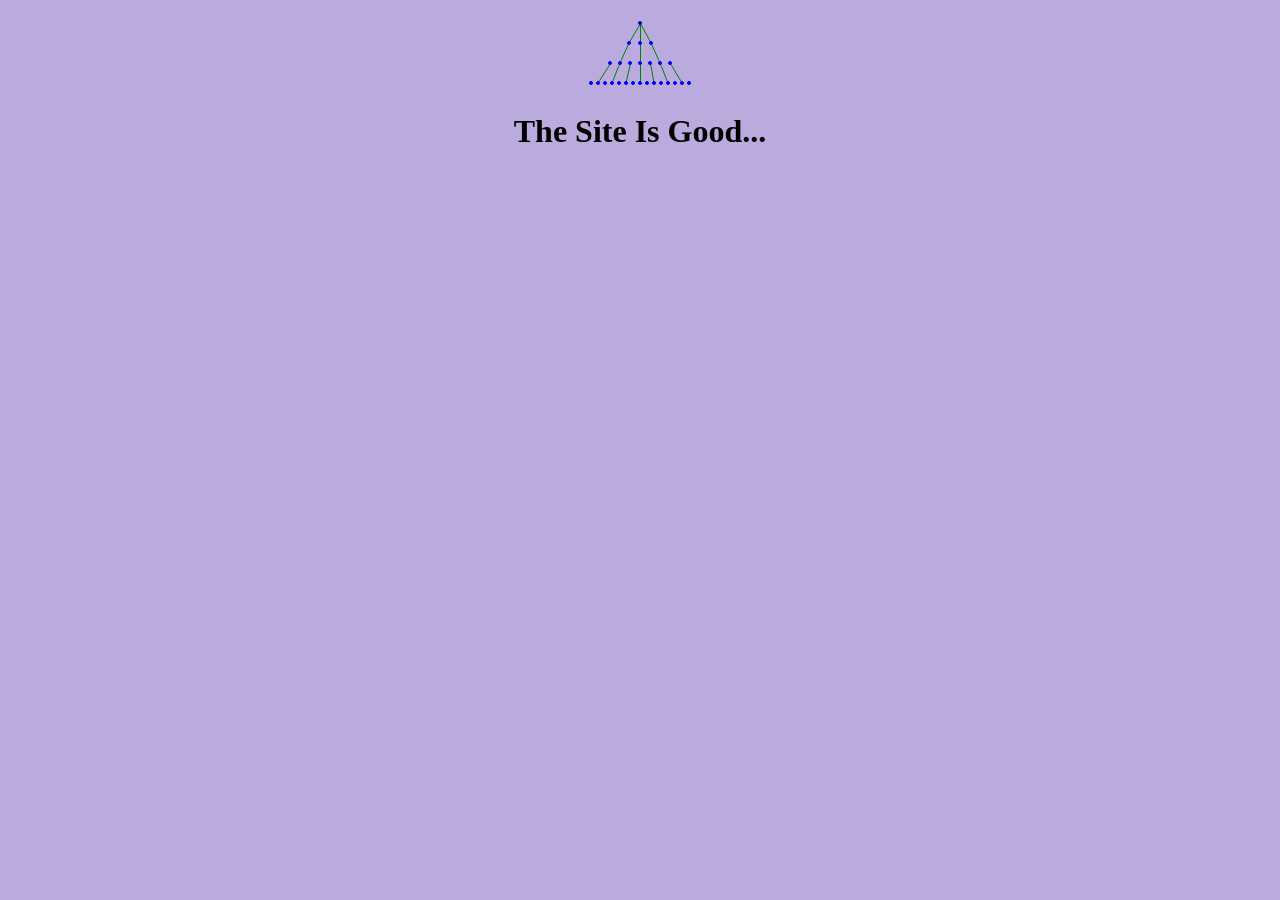
==== commit b90a4da2: "Update index.html" ====
--- a/index.html
+++ b/index.html
@@ -3,15 +3,58 @@
 <head>
   <meta charset="utf-8">
   <link rel="chortcut icon" type="image/x-icon" href="favicon.ico">
-
   <title>Fran1946 site</title>
 <style>
 body {text-align: center; background: #bad;}
 </style>
+</head>
+<body>
+<svg width="105" height="80" xmlns="http://www.w3.org/2000/svg" xmlns:xlink="http://www.w3.org/1999/xlink">
+<defs>
+  <circle x="0.5" y="0.5" r="1.5" style="fill:blue;stroke:blue;" id="junction"/>
+</defs>
+<path d="M52.5,15.5 v60" stroke="green" fill="none"/>
+<path d="M52.5,15.5 63,35 72,55 80,75" stroke="green" fill="none"/>
+<path d="M52.5,15.5 41,35 32,55 24,75" stroke="green" fill="none"/>
+<path d="M22.5,55.5 10,75" stroke="green" fill="none"/>
+<path d="M42.5,55.5 38,75" stroke="green" fill="none"/>
+<path d="M62.5,55.5 66,75" stroke="green" fill="none"/>
+<path d="M82.5,55.5 94,75" stroke="green" fill="none"/>
+<!-- Соединения -->
+<use xlink:href="#junction" transform="translate(52,15)"/>
+
+<use xlink:href="#junction" transform="translate(41,35)"/>
+<use xlink:href="#junction" transform="translate(52,35)"/>
+<use xlink:href="#junction" transform="translate(63,35)"/>
+
+<use xlink:href="#junction" transform="translate(22,55)"/>
+<use xlink:href="#junction" transform="translate(32,55)"/>
+<use xlink:href="#junction" transform="translate(42,55)"/>
+<use xlink:href="#junction" transform="translate(52,55)"/>
+<use xlink:href="#junction" transform="translate(62,55)"/>
+<use xlink:href="#junction" transform="translate(72,55)"/>
+<use xlink:href="#junction" transform="translate(82,55)"/>
 
 
-</head>
-<body>
+<use xlink:href="#junction" transform="translate(3,75)"/>
+<use xlink:href="#junction" transform="translate(10,75)"/>
+<use xlink:href="#junction" transform="translate(17,75)"/>
+<use xlink:href="#junction" transform="translate(24,75)"/>
+<use xlink:href="#junction" transform="translate(31,75)"/>
+<use xlink:href="#junction" transform="translate(38,75)"/>
+<use xlink:href="#junction" transform="translate(45,75)"/>
+
+<use xlink:href="#junction" transform="translate(52,75)"/>
+
+<use xlink:href="#junction" transform="translate(59,75)"/>
+<use xlink:href="#junction" transform="translate(66,75)"/>
+<use xlink:href="#junction" transform="translate(73,75)"/>
+<use xlink:href="#junction" transform="translate(80,75)"/>
+<use xlink:href="#junction" transform="translate(87,75)"/>
+<use xlink:href="#junction" transform="translate(94,75)"/>
+<use xlink:href="#junction" transform="translate(101,75)"/>
+</svg>
+
 <h1>The Site Is Good...</h1>
   <script>/*
     <link rel="shortcut icon" type="image/png" href="favicon.png">
